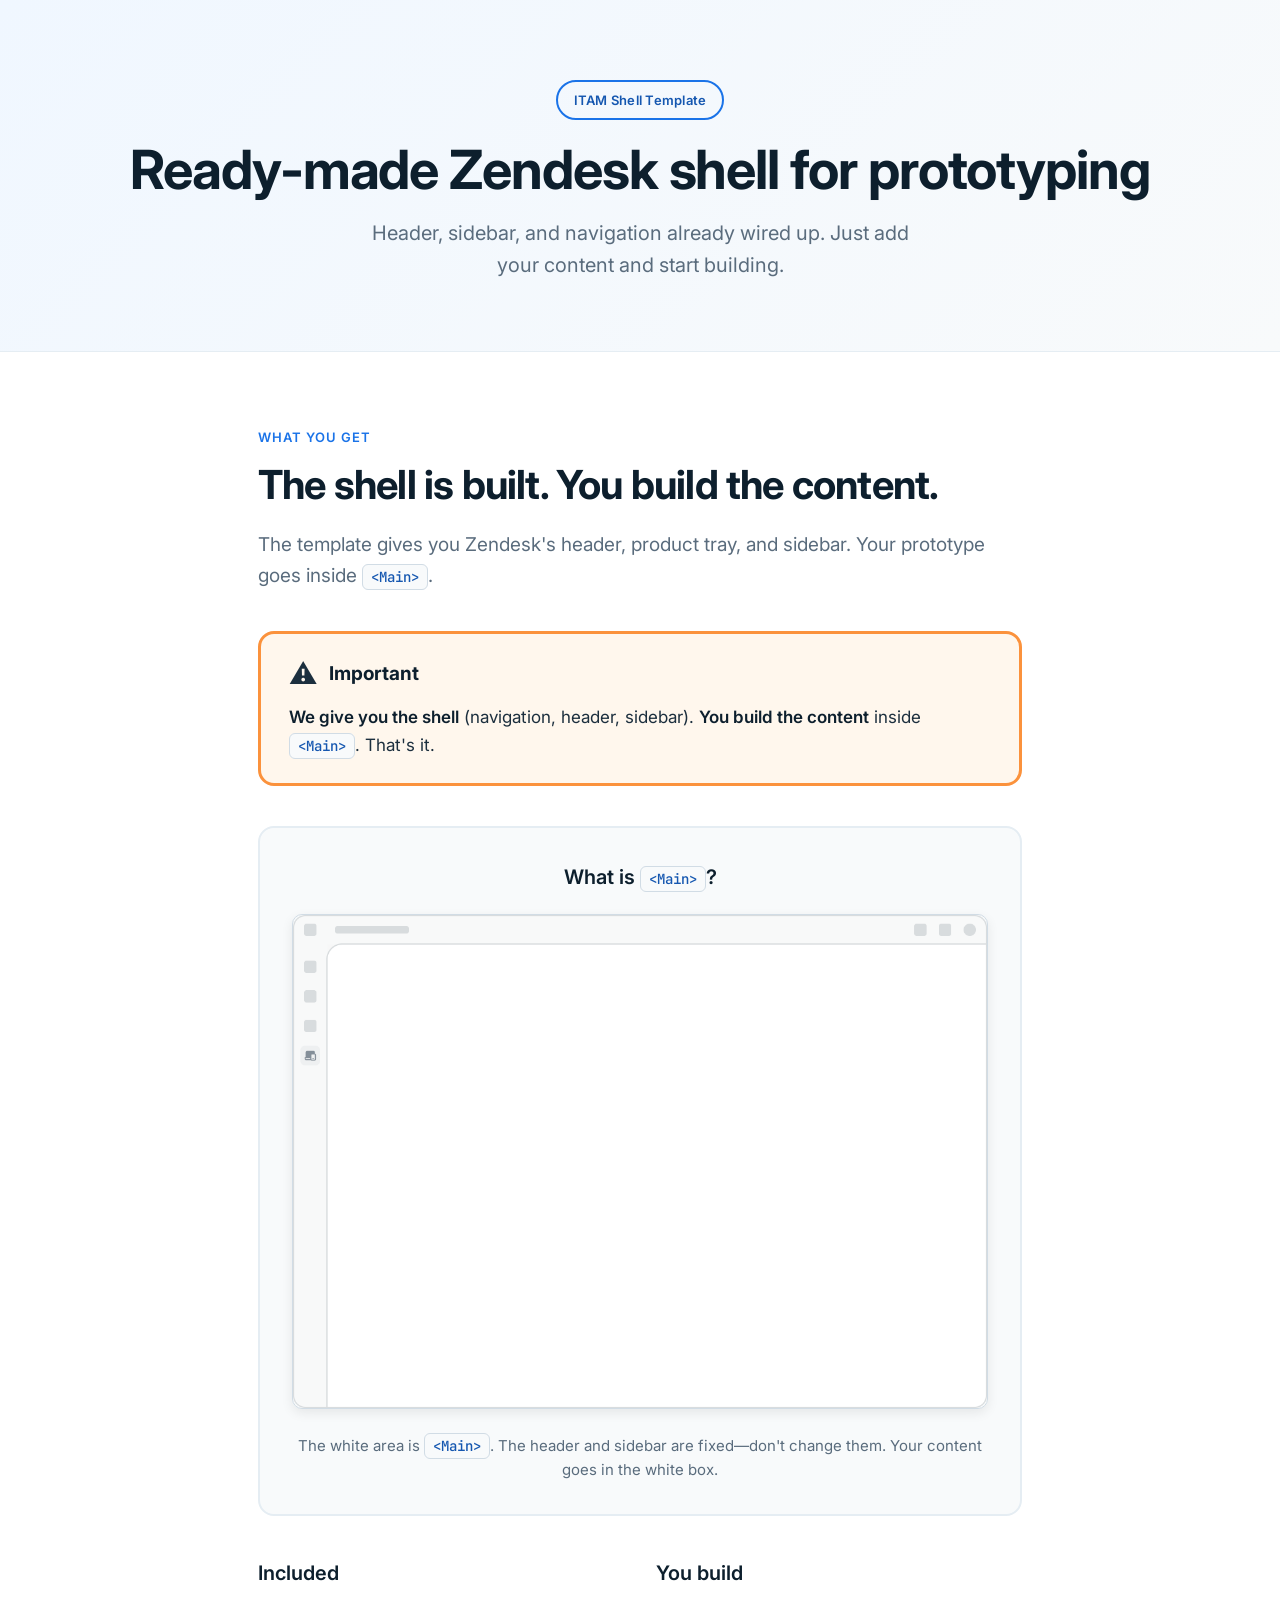
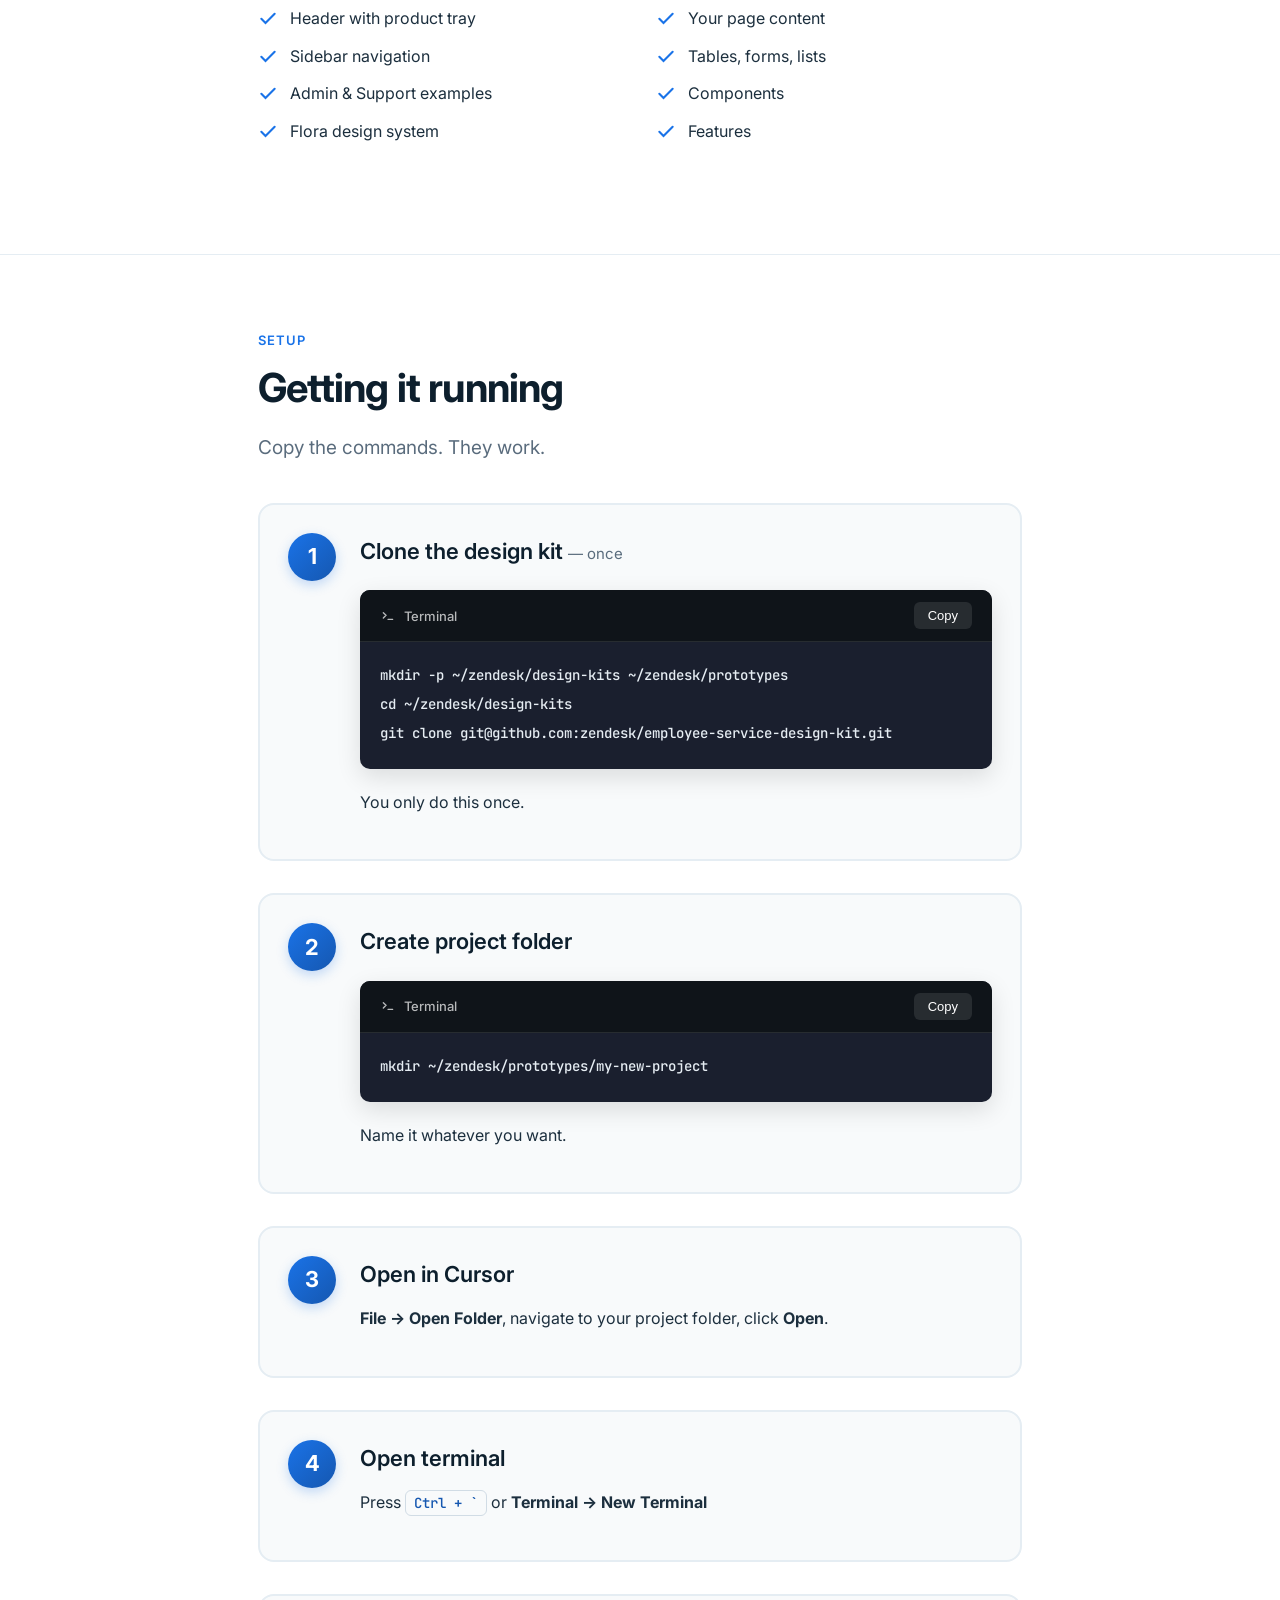
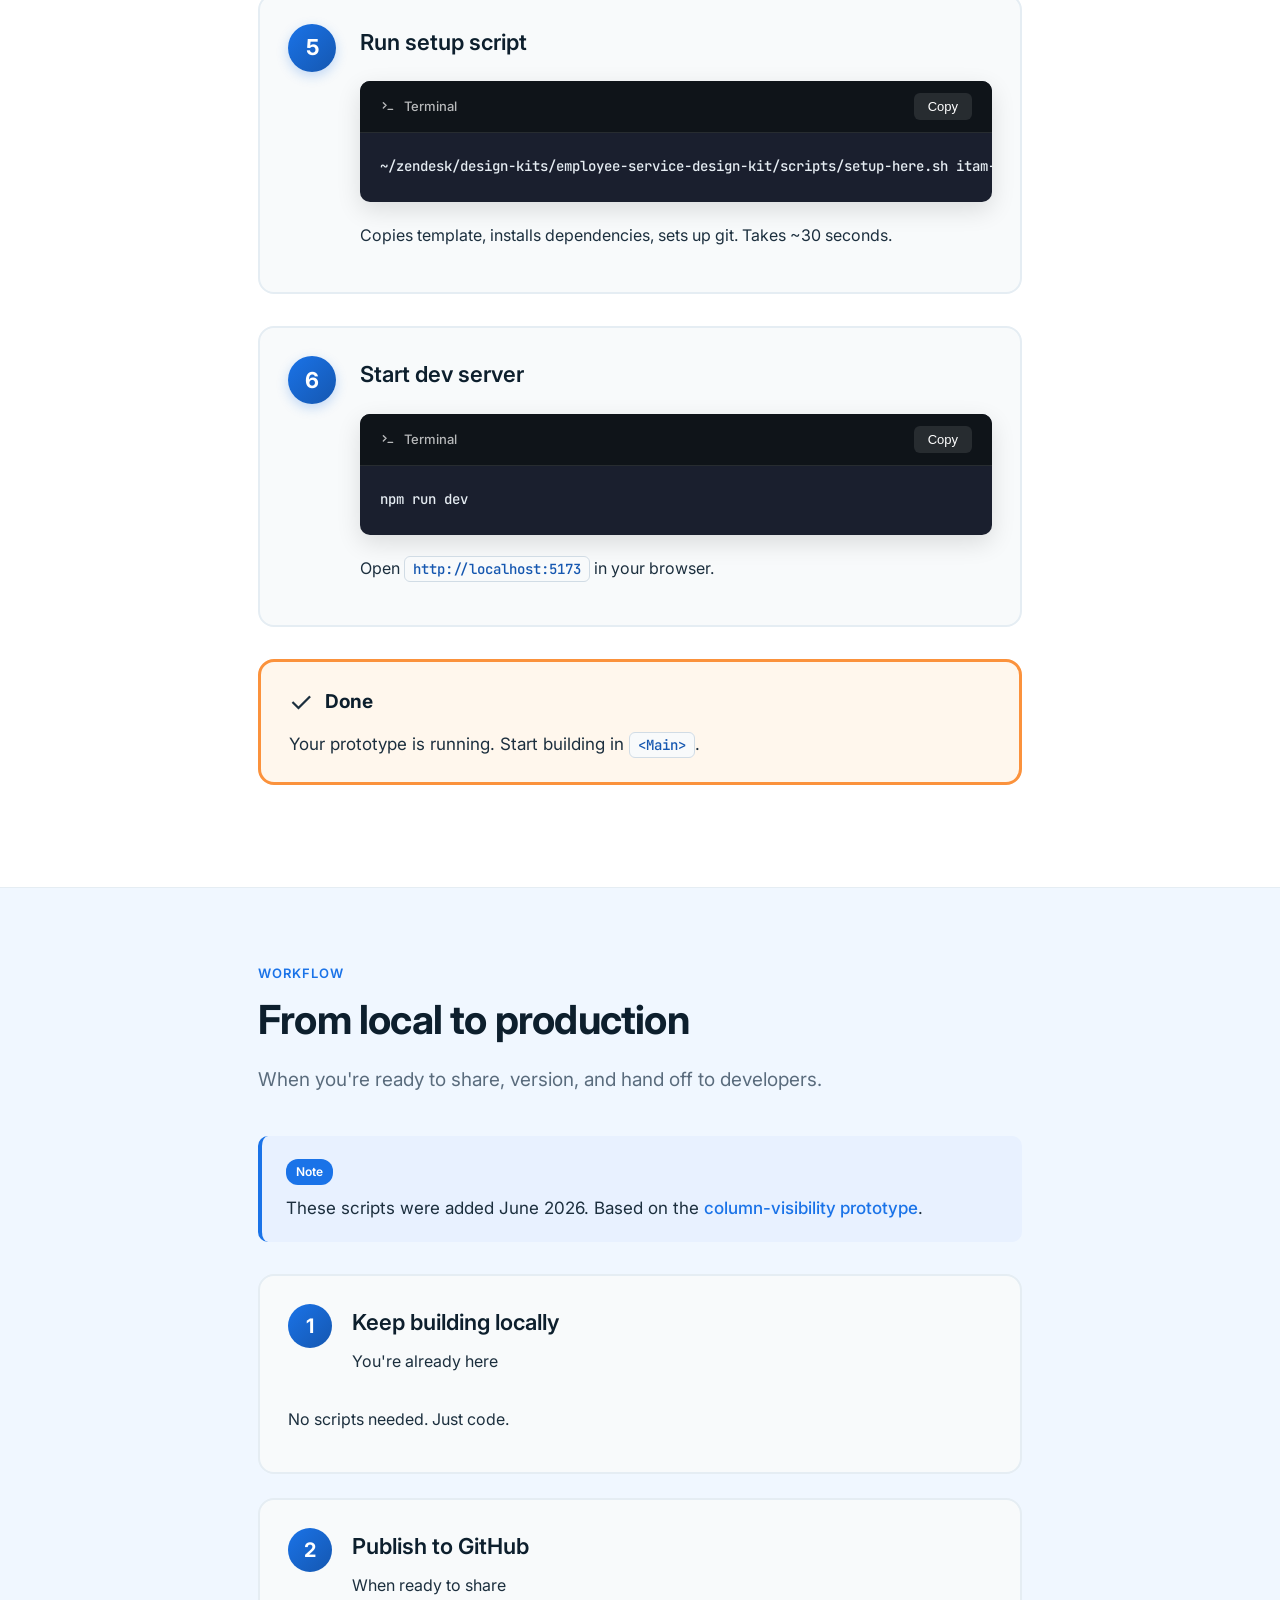
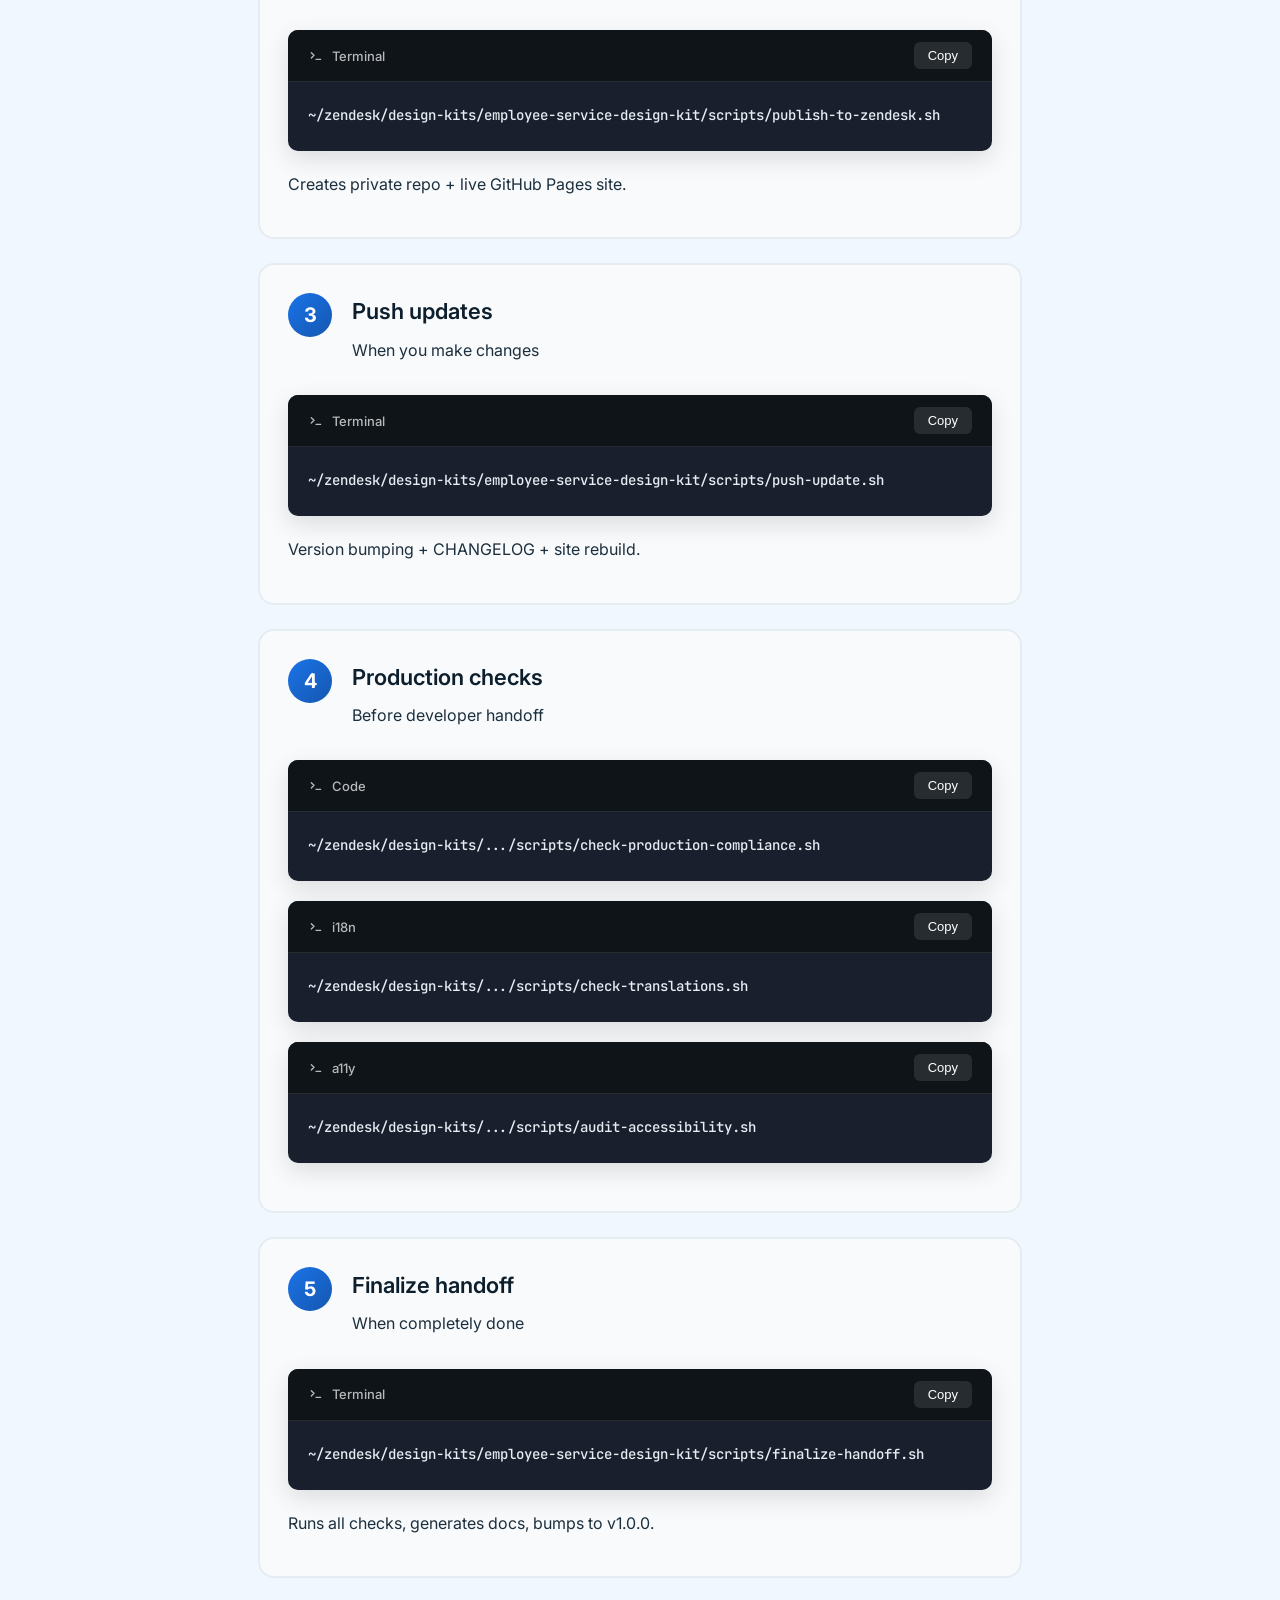
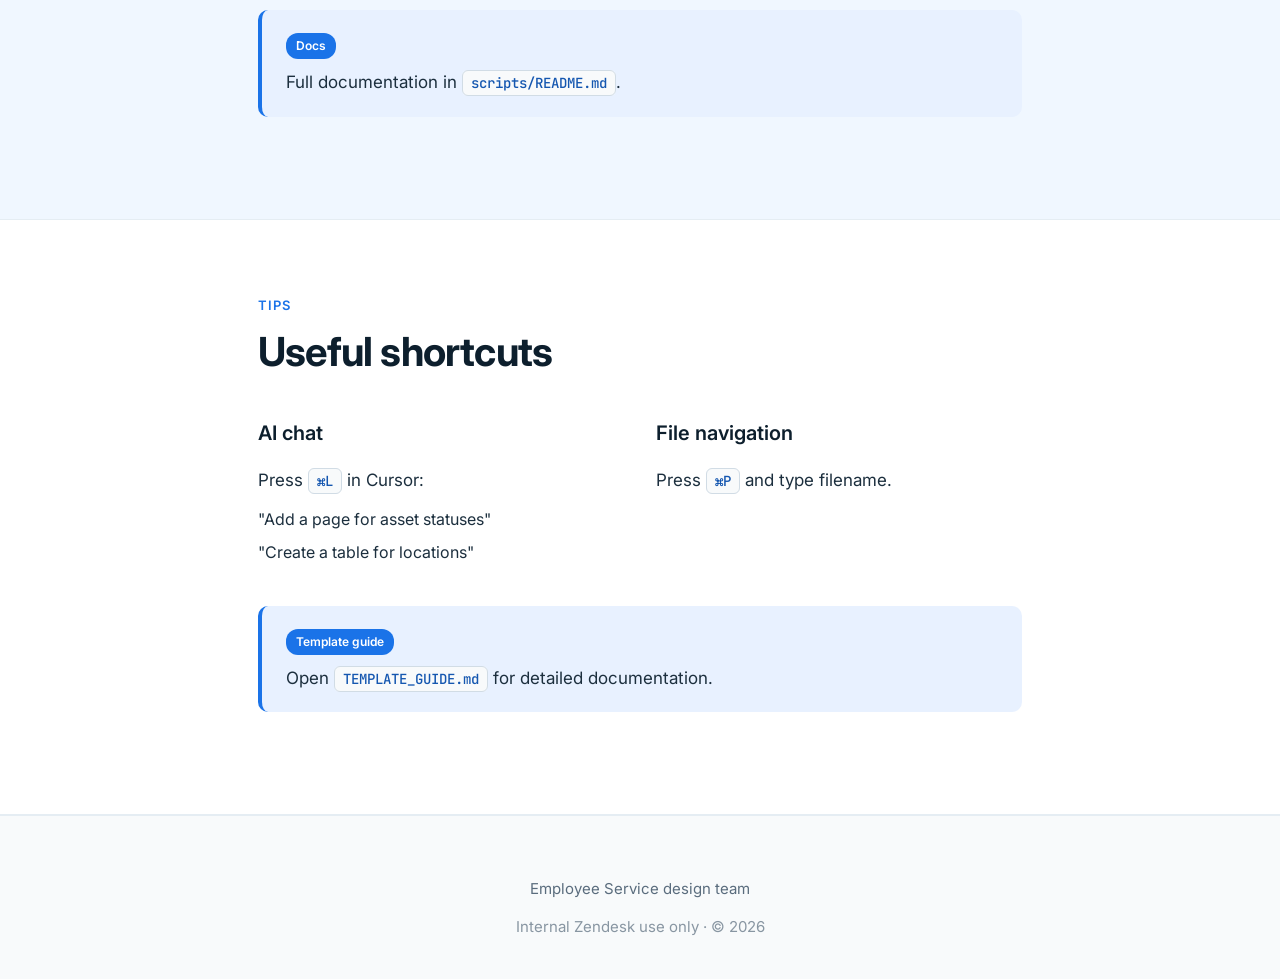
==== index.html @ c4055af5 "feat: Remove cliches, add Main diagram, improve clarity Changes: - Removed all cliche phrases ('Get " ====
<!DOCTYPE html>
<html lang="en">
<head>
<meta charset="UTF-8" />
<meta name="viewport" content="width=device-width, initial-scale=1.0" />
<title>ITAM Shell Template · Setup guide</title>
<meta name="description" content="Ready-made Zendesk navigation shell for prototyping." />
<link rel="preconnect" href="https://fonts.googleapis.com" />
<link rel="preconnect" href="https://fonts.gstatic.com" crossorigin />
<link href="https://fonts.googleapis.com/css2?family=Inter:wght@400;500;600;700&family=JetBrains+Mono:wght@400;500;600&display=swap" rel="stylesheet" />
<style>
:root{
  --bg:#ffffff;
  --bg-soft:#f8fafb;
  --bg-accent:#f0f7ff;
  --ink:#0d1f2d;
  --text:#1c2f3e;
  --muted:#5a6c7d;
  --faint:#8a9ba8;
  --line:#d1dce5;
  --line-soft:#e5edf3;
  --accent:#1a73e8;
  --accent-dark:#1557b0;
  --accent-wash:#e8f1ff;
  --warning:#d97706;
  --warning-wash:#fff7ed;
  --warning-border:#fb923c;
  --code-bg:#1a1f2e;
  --code-bar:#0f1419;
  --code-text:#e6edf3;
  --radius:16px;
  --radius-sm:10px;
  --maxw:820px;
  --font-sans:'Inter', system-ui, -apple-system, BlinkMacSystemFont, 'Segoe UI', Roboto, sans-serif;
  --font-mono:'JetBrains Mono','SF Mono','Monaco','Courier New', monospace;
}
*{margin:0;padding:0;box-sizing:border-box}
html{scroll-behavior:smooth}
body{
  font-family:var(--font-sans);
  font-size:17px;
  color:var(--text);
  background:var(--bg);
  line-height:1.7;
  -webkit-font-smoothing:antialiased;
}
::selection{background:var(--accent-wash);color:var(--accent-dark)}
a{color:var(--accent);text-decoration:none;font-weight:500}
a:hover{text-decoration:underline}
code{
  background:var(--bg-soft);
  padding:3px 8px;
  border-radius:6px;
  font-family:var(--font-mono);
  font-size:14px;
  color:var(--accent-dark);
  font-weight:500;
  border:1px solid var(--line);
}

.container{max-width:var(--maxw);margin:0 auto;padding:0 28px}

/* Hero */
.hero{
  background:linear-gradient(135deg, var(--bg-accent) 0%, var(--bg-soft) 100%);
  border-bottom:1px solid var(--line-soft);
  padding:80px 28px 70px;
  text-align:center;
}
.hero__badge{
  display:inline-block;
  padding:7px 16px;
  background:transparent;
  color:var(--accent-dark);
  border:2px solid var(--accent);
  border-radius:20px;
  font-size:13px;
  font-weight:600;
  letter-spacing:0.02em;
  margin-bottom:20px;
}
.hero h1{
  font-size:clamp(38px,5vw,54px);
  font-weight:700;
  line-height:1.1;
  letter-spacing:-0.02em;
  color:var(--ink);
  margin-bottom:18px;
}
.hero__lede{
  font-size:20px;
  color:var(--muted);
  max-width:580px;
  margin:0 auto;
  line-height:1.6;
}

/* Section */
.section{padding:70px 0;border-bottom:1px solid var(--line-soft)}
.section__label{
  display:inline-block;
  font-size:13px;
  font-weight:600;
  letter-spacing:0.08em;
  text-transform:uppercase;
  color:var(--accent);
  margin-bottom:12px;
}
.section h2{
  font-size:clamp(30px,4vw,40px);
  font-weight:700;
  line-height:1.2;
  letter-spacing:-0.02em;
  color:var(--ink);
  margin-bottom:20px;
}
.section__intro{
  font-size:19px;
  color:var(--muted);
  line-height:1.65;
  margin-bottom:40px;
}

/* Important callout - HEY!!!! */
.important{
  background:var(--warning-wash);
  border:3px solid var(--warning-border);
  border-radius:var(--radius);
  padding:24px 28px;
  margin:32px 0;
}
.important__header{
  display:flex;
  align-items:center;
  gap:12px;
  margin-bottom:12px;
}
.important__icon{
  font-size:28px;
  line-height:1;
}
.important__title{
  font-size:19px;
  font-weight:700;
  color:var(--ink);
}
.important p{
  font-size:17px;
  line-height:1.65;
  color:var(--text);
  margin:0;
}
.important strong{color:var(--ink);font-weight:600}

/* Regular callout */
.callout{
  background:var(--accent-wash);
  border-left:4px solid var(--accent);
  padding:20px 24px;
  border-radius:var(--radius-sm);
  margin:32px 0;
}
.callout__tag{
  display:inline-block;
  padding:3px 10px;
  background:var(--accent);
  color:#fff;
  border-radius:12px;
  font-size:12px;
  font-weight:600;
  margin-bottom:10px;
}
.callout p{margin:0;line-height:1.6;color:var(--text)}
.callout strong{color:var(--ink)}

/* Two cols */
.cols{display:grid;grid-template-columns:1fr 1fr;gap:32px;margin:40px 0}
.col h3{font-size:20px;font-weight:600;color:var(--ink);margin-bottom:16px}
.col ul{list-style:none;display:flex;flex-direction:column;gap:12px}
.col li{
  display:flex;
  align-items:flex-start;
  gap:12px;
  font-size:16px;
  line-height:1.6;
  color:var(--text);
}
.col li svg{flex-shrink:0;width:20px;height:20px;margin-top:2px;color:var(--accent)}

/* Visual diagram */
.diagram{
  margin:40px 0;
  padding:32px;
  background:var(--bg-soft);
  border-radius:var(--radius);
  border:2px solid var(--line-soft);
}
.diagram h3{
  font-size:20px;
  font-weight:600;
  color:var(--ink);
  margin-bottom:20px;
  text-align:center;
}
.diagram img{
  width:100%;
  border-radius:var(--radius-sm);
  border:1px solid var(--line);
  box-shadow:0 4px 12px rgba(0,0,0,0.08);
}
.diagram__caption{
  margin-top:16px;
  text-align:center;
  font-size:15px;
  color:var(--muted);
  line-height:1.6;
}

/* Steps */
.steps{display:flex;flex-direction:column;gap:32px;margin-top:40px}
.step{
  display:flex;
  gap:24px;
  padding:28px;
  background:var(--bg-soft);
  border-radius:var(--radius);
  border:2px solid var(--line-soft);
  transition:border-color 0.2s;
}
.step:hover{border-color:var(--accent)}
.step__num{
  flex-shrink:0;
  width:48px;
  height:48px;
  background:linear-gradient(135deg, var(--accent) 0%, var(--accent-dark) 100%);
  color:#fff;
  border-radius:50%;
  display:flex;
  align-items:center;
  justify-content:center;
  font-weight:700;
  font-size:22px;
  box-shadow:0 4px 12px rgba(26,115,232,0.25);
}
.step__body{flex:1;min-width:0}
.step h3{
  font-size:22px;
  font-weight:600;
  color:var(--ink);
  margin-bottom:12px;
}
.step__note{
  font-size:15px;
  color:var(--muted);
  font-weight:400;
  margin-top:4px;
}
.step p{font-size:16px;line-height:1.65;color:var(--text);margin-bottom:16px}
.step ul{list-style:none;padding-left:0;display:flex;flex-direction:column;gap:8px}
.step li{
  font-size:16px;
  line-height:1.6;
  color:var(--text);
  padding-left:24px;
  position:relative;
}
.step li::before{
  content:'→';
  position:absolute;
  left:0;
  color:var(--accent);
  font-weight:600;
}

/* Code blocks */
.code{
  background:var(--code-bg);
  border-radius:var(--radius-sm);
  overflow:hidden;
  margin:20px 0;
  box-shadow:0 8px 24px rgba(0,0,0,0.12);
}
.code__bar{
  background:var(--code-bar);
  padding:12px 20px;
  display:flex;
  align-items:center;
  justify-content:space-between;
  border-bottom:1px solid rgba(255,255,255,0.1);
}
.code__lang{
  display:flex;
  align-items:center;
  gap:8px;
  font-size:13px;
  color:rgba(255,255,255,0.7);
  font-weight:500;
}
.code__lang svg{width:16px;height:16px}
.code__copy{
  padding:6px 14px;
  background:rgba(255,255,255,0.1);
  color:#fff;
  border:none;
  border-radius:6px;
  font-size:13px;
  font-weight:500;
  cursor:pointer;
  transition:background 0.2s;
}
.code__copy:hover{background:rgba(255,255,255,0.2)}
.code pre{
  padding:20px;
  margin:0;
  overflow-x:auto;
  background:transparent;
}
.code code{
  font-family:var(--font-mono);
  font-size:14px;
  line-height:1.7;
  color:var(--code-text);
  background:transparent;
  border:none;
  padding:0;
}

/* Workflow phases */
.workflow-phase{
  padding:28px;
  background:var(--bg-soft);
  border-radius:var(--radius);
  border:2px solid var(--line-soft);
  margin-bottom:24px;
}
.workflow-phase__header{display:flex;align-items:flex-start;gap:20px;margin-bottom:20px}
.workflow-phase__num{
  flex-shrink:0;
  width:44px;
  height:44px;
  background:linear-gradient(135deg, var(--accent) 0%, var(--accent-dark) 100%);
  color:#fff;
  border-radius:50%;
  display:flex;
  align-items:center;
  justify-content:center;
  font-weight:700;
  font-size:20px;
}
.workflow-phase__title{flex:1}
.workflow-phase h3{
  font-size:22px;
  font-weight:600;
  color:var(--ink);
  margin-bottom:4px;
}
.workflow-phase__meta{
  font-size:15px;
  color:var(--muted);
  margin-top:6px;
}
.workflow-phase p{
  font-size:16px;
  line-height:1.65;
  color:var(--text);
  margin-bottom:12px;
}

/* Footer */
.footer{
  padding:60px 28px 40px;
  text-align:center;
  background:var(--bg-soft);
  border-top:1px solid var(--line-soft);
  color:var(--muted);
  font-size:15px;
}

/* Responsive */
@media (max-width:768px){
  .hero{padding:60px 24px 50px}
  .hero h1{font-size:36px}
  .section{padding:50px 0}
  .cols{grid-template-columns:1fr;gap:28px}
  .step{flex-direction:column;gap:20px;padding:24px}
  .step__num{width:44px;height:44px;font-size:20px}
  .diagram{padding:20px}
}
</style>
</head>
<body>

<!-- Hero -->
<div class="hero">
  <div class="hero__badge">ITAM Shell Template</div>
  <h1>Ready-made Zendesk shell for prototyping</h1>
  <p class="hero__lede">Header, sidebar, and navigation already wired up. Just add your content and start building.</p>
</div>

<!-- What is this -->
<section class="section">
  <div class="container">
    <span class="section__label">What you get</span>
    <h2>The shell is built. You build the content.</h2>
    <p class="section__intro">The template gives you Zendesk's header, product tray, and sidebar. Your prototype goes inside <code>&lt;Main&gt;</code>.</p>

    <div class="important">
      <div class="important__header">
        <span class="important__icon">⚠️</span>
        <h3 class="important__title">Important</h3>
      </div>
      <p><strong>We give you the shell</strong> (navigation, header, sidebar). <strong>You build the content</strong> inside <code>&lt;Main&gt;</code>. That's it.</p>
    </div>

    <div class="diagram">
      <h3>What is <code>&lt;Main&gt;</code>?</h3>
      <img src="main-area.png" alt="Screenshot showing the Main content area" />
      <p class="diagram__caption">The white area is <code>&lt;Main&gt;</code>. The header and sidebar are fixed—don't change them. Your content goes in the white box.</p>
    </div>

    <div class="cols">
      <div class="col">
        <h3>Included</h3>
        <ul>
          <li><svg viewBox="0 0 24 24" fill="none"><path d="M20 7L9 18l-5-5" stroke="currentColor" stroke-width="2.5" stroke-linecap="round"/></svg>Header with product tray</li>
          <li><svg viewBox="0 0 24 24" fill="none"><path d="M20 7L9 18l-5-5" stroke="currentColor" stroke-width="2.5" stroke-linecap="round"/></svg>Sidebar navigation</li>
          <li><svg viewBox="0 0 24 24" fill="none"><path d="M20 7L9 18l-5-5" stroke="currentColor" stroke-width="2.5" stroke-linecap="round"/></svg>Admin &amp; Support examples</li>
          <li><svg viewBox="0 0 24 24" fill="none"><path d="M20 7L9 18l-5-5" stroke="currentColor" stroke-width="2.5" stroke-linecap="round"/></svg>Flora design system</li>
        </ul>
      </div>
      <div class="col">
        <h3>You build</h3>
        <ul>
          <li><svg viewBox="0 0 24 24" fill="none"><path d="M20 7L9 18l-5-5" stroke="currentColor" stroke-width="2.5" stroke-linecap="round"/></svg>Your page content</li>
          <li><svg viewBox="0 0 24 24" fill="none"><path d="M20 7L9 18l-5-5" stroke="currentColor" stroke-width="2.5" stroke-linecap="round"/></svg>Tables, forms, lists</li>
          <li><svg viewBox="0 0 24 24" fill="none"><path d="M20 7L9 18l-5-5" stroke="currentColor" stroke-width="2.5" stroke-linecap="round"/></svg>Components</li>
          <li><svg viewBox="0 0 24 24" fill="none"><path d="M20 7L9 18l-5-5" stroke="currentColor" stroke-width="2.5" stroke-linecap="round"/></svg>Features</li>
        </ul>
      </div>
    </div>
  </div>
</section>

<!-- Setup -->
<section class="section">
  <div class="container">
    <span class="section__label">Setup</span>
    <h2>Getting it running</h2>
    <p class="section__intro">Copy the commands. They work.</p>

    <div class="steps">
      <div class="step">
        <div class="step__num">1</div>
        <div class="step__body">
          <h3>Clone the design kit <span class="step__note">— once</span></h3>
          <div class="code">
            <div class="code__bar">
              <span class="code__lang"><svg viewBox="0 0 24 24" fill="none"><path d="M5 7l4 4-4 4M12 17h7" stroke="currentColor" stroke-width="2" stroke-linecap="round"/></svg>Terminal</span>
              <button class="code__copy" onclick="copyCode(this)">Copy</button>
            </div>
            <pre><code>mkdir -p ~/zendesk/design-kits ~/zendesk/prototypes
cd ~/zendesk/design-kits
git clone git@github.com:zendesk/employee-service-design-kit.git</code></pre>
          </div>
          <p>You only do this once.</p>
        </div>
      </div>

      <div class="step">
        <div class="step__num">2</div>
        <div class="step__body">
          <h3>Create project folder</h3>
          <div class="code">
            <div class="code__bar">
              <span class="code__lang"><svg viewBox="0 0 24 24" fill="none"><path d="M5 7l4 4-4 4M12 17h7" stroke="currentColor" stroke-width="2" stroke-linecap="round"/></svg>Terminal</span>
              <button class="code__copy" onclick="copyCode(this)">Copy</button>
            </div>
            <pre><code>mkdir ~/zendesk/prototypes/my-new-project</code></pre>
          </div>
          <p>Name it whatever you want.</p>
        </div>
      </div>

      <div class="step">
        <div class="step__num">3</div>
        <div class="step__body">
          <h3>Open in Cursor</h3>
          <p><strong>File → Open Folder</strong>, navigate to your project folder, click <strong>Open</strong>.</p>
        </div>
      </div>

      <div class="step">
        <div class="step__num">4</div>
        <div class="step__body">
          <h3>Open terminal</h3>
          <p>Press <code>Ctrl + `</code> or <strong>Terminal → New Terminal</strong></p>
        </div>
      </div>

      <div class="step">
        <div class="step__num">5</div>
        <div class="step__body">
          <h3>Run setup script</h3>
          <div class="code">
            <div class="code__bar">
              <span class="code__lang"><svg viewBox="0 0 24 24" fill="none"><path d="M5 7l4 4-4 4M12 17h7" stroke="currentColor" stroke-width="2" stroke-linecap="round"/></svg>Terminal</span>
              <button class="code__copy" onclick="copyCode(this)">Copy</button>
            </div>
            <pre><code>~/zendesk/design-kits/employee-service-design-kit/scripts/setup-here.sh itam-shell</code></pre>
          </div>
          <p>Copies template, installs dependencies, sets up git. Takes ~30 seconds.</p>
        </div>
      </div>

      <div class="step">
        <div class="step__num">6</div>
        <div class="step__body">
          <h3>Start dev server</h3>
          <div class="code">
            <div class="code__bar">
              <span class="code__lang"><svg viewBox="0 0 24 24" fill="none"><path d="M5 7l4 4-4 4M12 17h7" stroke="currentColor" stroke-width="2" stroke-linecap="round"/></svg>Terminal</span>
              <button class="code__copy" onclick="copyCode(this)">Copy</button>
            </div>
            <pre><code>npm run dev</code></pre>
          </div>
          <p>Open <code>http://localhost:5173</code> in your browser.</p>
        </div>
      </div>
    </div>

    <div class="important">
      <div class="important__header">
        <span class="important__icon">✓</span>
        <h3 class="important__title">Done</h3>
      </div>
      <p>Your prototype is running. Start building in <code>&lt;Main&gt;</code>.</p>
    </div>
  </div>
</section>

<!-- Workflow -->
<section class="section" style="background:var(--bg-accent)">
  <div class="container">
    <span class="section__label">Workflow</span>
    <h2>From local to production</h2>
    <p class="section__intro">When you're ready to share, version, and hand off to developers.</p>

    <div class="callout">
      <span class="callout__tag">Note</span>
      <p>These scripts were added June 2026. Based on the <a href="https://github.com/zendesk/itam-column-visibility-prototype" target="_blank">column-visibility prototype</a>.</p>
    </div>

    <div class="workflow-phase">
      <div class="workflow-phase__header">
        <div class="workflow-phase__num">1</div>
        <div class="workflow-phase__title">
          <h3>Keep building locally</h3>
          <p class="workflow-phase__meta">You're already here</p>
        </div>
      </div>
      <p>No scripts needed. Just code.</p>
    </div>

    <div class="workflow-phase">
      <div class="workflow-phase__header">
        <div class="workflow-phase__num">2</div>
        <div class="workflow-phase__title">
          <h3>Publish to GitHub</h3>
          <p class="workflow-phase__meta">When ready to share</p>
        </div>
      </div>
      <div class="code">
        <div class="code__bar">
          <span class="code__lang"><svg viewBox="0 0 24 24" fill="none"><path d="M5 7l4 4-4 4M12 17h7" stroke="currentColor" stroke-width="2" stroke-linecap="round"/></svg>Terminal</span>
          <button class="code__copy" onclick="copyCode(this)">Copy</button>
        </div>
        <pre><code>~/zendesk/design-kits/employee-service-design-kit/scripts/publish-to-zendesk.sh</code></pre>
      </div>
      <p>Creates private repo + live GitHub Pages site.</p>
    </div>

    <div class="workflow-phase">
      <div class="workflow-phase__header">
        <div class="workflow-phase__num">3</div>
        <div class="workflow-phase__title">
          <h3>Push updates</h3>
          <p class="workflow-phase__meta">When you make changes</p>
        </div>
      </div>
      <div class="code">
        <div class="code__bar">
          <span class="code__lang"><svg viewBox="0 0 24 24" fill="none"><path d="M5 7l4 4-4 4M12 17h7" stroke="currentColor" stroke-width="2" stroke-linecap="round"/></svg>Terminal</span>
          <button class="code__copy" onclick="copyCode(this)">Copy</button>
        </div>
        <pre><code>~/zendesk/design-kits/employee-service-design-kit/scripts/push-update.sh</code></pre>
      </div>
      <p>Version bumping + CHANGELOG + site rebuild.</p>
    </div>

    <div class="workflow-phase">
      <div class="workflow-phase__header">
        <div class="workflow-phase__num">4</div>
        <div class="workflow-phase__title">
          <h3>Production checks</h3>
          <p class="workflow-phase__meta">Before developer handoff</p>
        </div>
      </div>
      <div class="code">
        <div class="code__bar">
          <span class="code__lang"><svg viewBox="0 0 24 24" fill="none"><path d="M5 7l4 4-4 4M12 17h7" stroke="currentColor" stroke-width="2" stroke-linecap="round"/></svg>Code</span>
          <button class="code__copy" onclick="copyCode(this)">Copy</button>
        </div>
        <pre><code>~/zendesk/design-kits/.../scripts/check-production-compliance.sh</code></pre>
      </div>
      <div class="code">
        <div class="code__bar">
          <span class="code__lang"><svg viewBox="0 0 24 24" fill="none"><path d="M5 7l4 4-4 4M12 17h7" stroke="currentColor" stroke-width="2" stroke-linecap="round"/></svg>i18n</span>
          <button class="code__copy" onclick="copyCode(this)">Copy</button>
        </div>
        <pre><code>~/zendesk/design-kits/.../scripts/check-translations.sh</code></pre>
      </div>
      <div class="code">
        <div class="code__bar">
          <span class="code__lang"><svg viewBox="0 0 24 24" fill="none"><path d="M5 7l4 4-4 4M12 17h7" stroke="currentColor" stroke-width="2" stroke-linecap="round"/></svg>a11y</span>
          <button class="code__copy" onclick="copyCode(this)">Copy</button>
        </div>
        <pre><code>~/zendesk/design-kits/.../scripts/audit-accessibility.sh</code></pre>
      </div>
    </div>

    <div class="workflow-phase">
      <div class="workflow-phase__header">
        <div class="workflow-phase__num">5</div>
        <div class="workflow-phase__title">
          <h3>Finalize handoff</h3>
          <p class="workflow-phase__meta">When completely done</p>
        </div>
      </div>
      <div class="code">
        <div class="code__bar">
          <span class="code__lang"><svg viewBox="0 0 24 24" fill="none"><path d="M5 7l4 4-4 4M12 17h7" stroke="currentColor" stroke-width="2" stroke-linecap="round"/></svg>Terminal</span>
          <button class="code__copy" onclick="copyCode(this)">Copy</button>
        </div>
        <pre><code>~/zendesk/design-kits/employee-service-design-kit/scripts/finalize-handoff.sh</code></pre>
      </div>
      <p>Runs all checks, generates docs, bumps to v1.0.0.</p>
    </div>

    <div class="callout">
      <span class="callout__tag">Docs</span>
      <p>Full documentation in <code>scripts/README.md</code>.</p>
    </div>
  </div>
</section>

<!-- Tips -->
<section class="section">
  <div class="container">
    <span class="section__label">Tips</span>
    <h2>Useful shortcuts</h2>

    <div class="cols">
      <div class="col">
        <h3>AI chat</h3>
        <p style="margin-bottom:12px">Press <code>⌘L</code> in Cursor:</p>
        <ul style="gap:8px">
          <li>"Add a page for asset statuses"</li>
          <li>"Create a table for locations"</li>
        </ul>
      </div>
      <div class="col">
        <h3>File navigation</h3>
        <p>Press <code>⌘P</code> and type filename.</p>
      </div>
    </div>

    <div class="callout" style="margin-top:32px">
      <span class="callout__tag">Template guide</span>
      <p>Open <code>TEMPLATE_GUIDE.md</code> for detailed documentation.</p>
    </div>
  </div>
</section>

<!-- Footer -->
<div class="footer">
  <p>Employee Service design team</p>
  <p style="margin-top:12px;opacity:0.7">Internal Zendesk use only · © 2026</p>
</div>

<script>
function copyCode(btn) {
  const pre = btn.closest('.code').querySelector('pre');
  const text = pre.textContent;
  navigator.clipboard.writeText(text).then(() => {
    const orig = btn.textContent;
    btn.textContent = 'Copied!';
    btn.style.background = 'rgba(26,115,232,0.3)';
    setTimeout(() => {
      btn.textContent = orig;
      btn.style.background = '';
    }, 2000);
  });
}
</script>
</body>
</html>
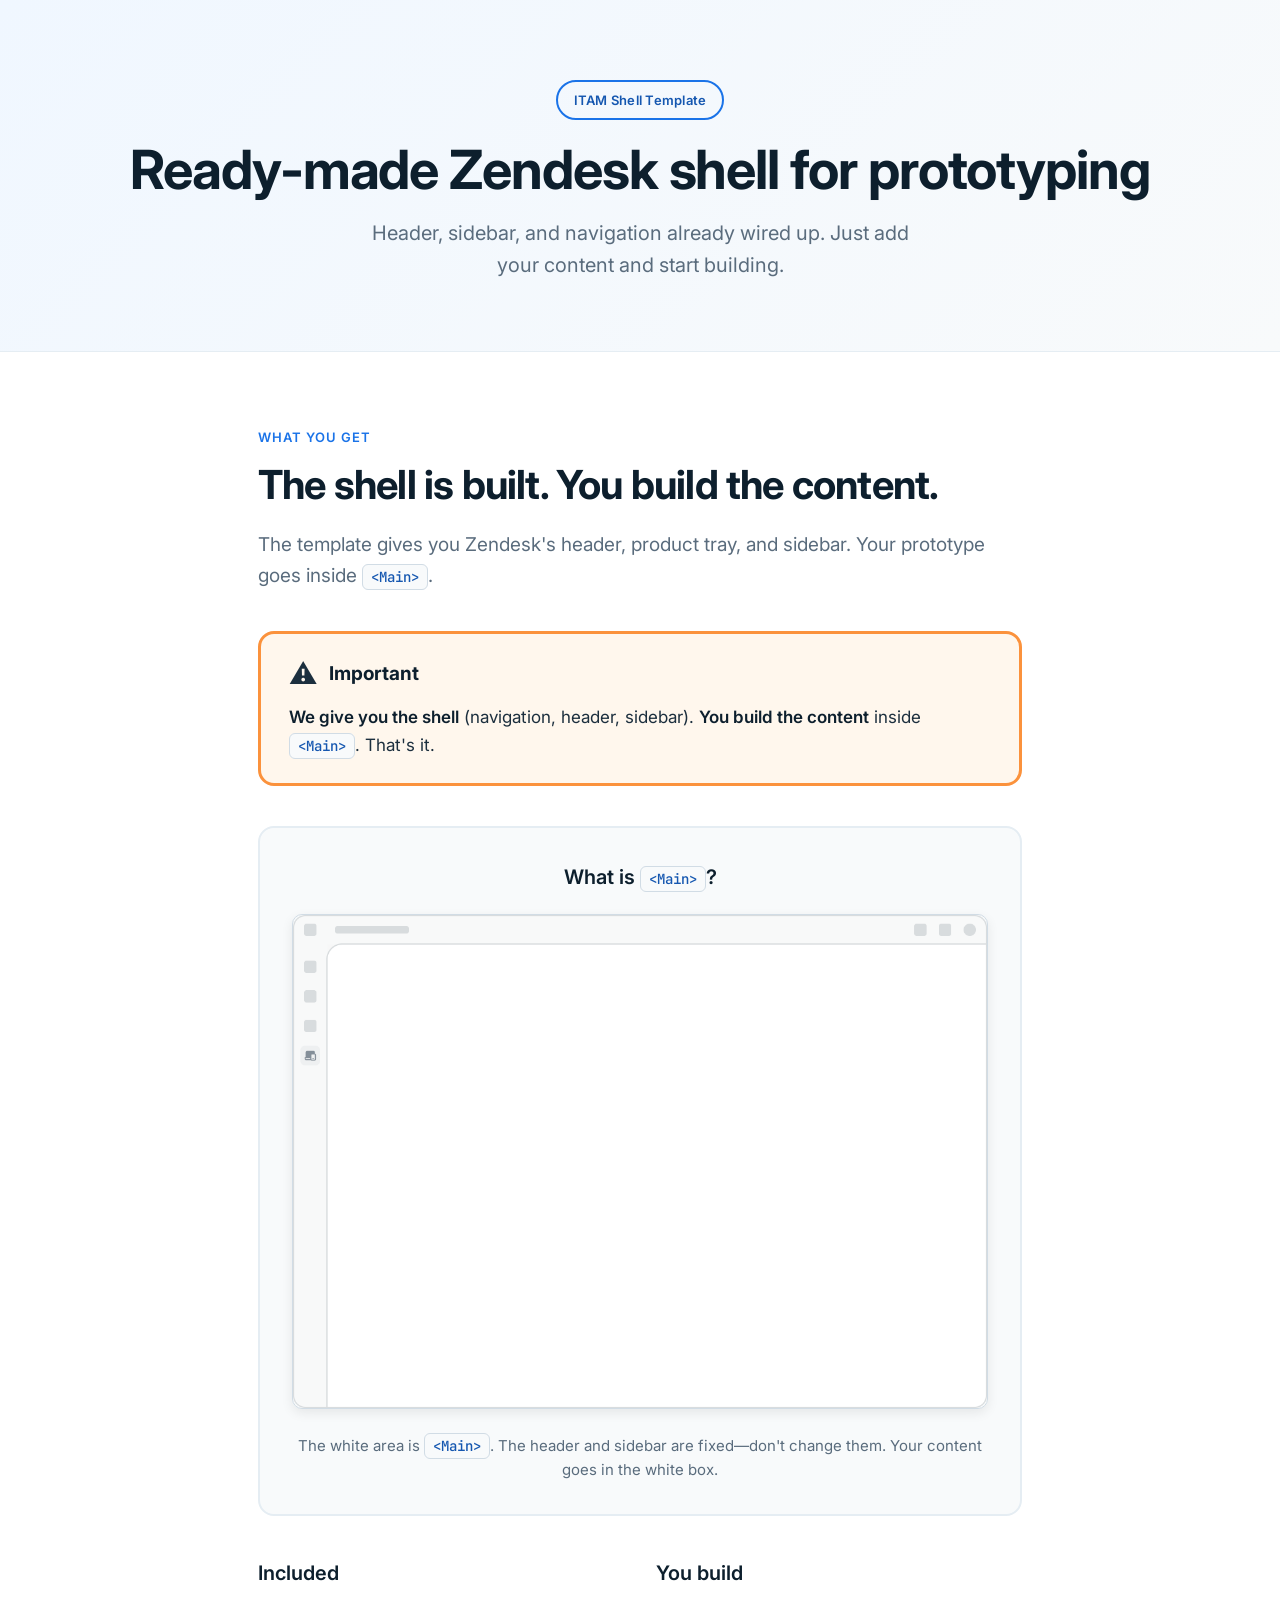
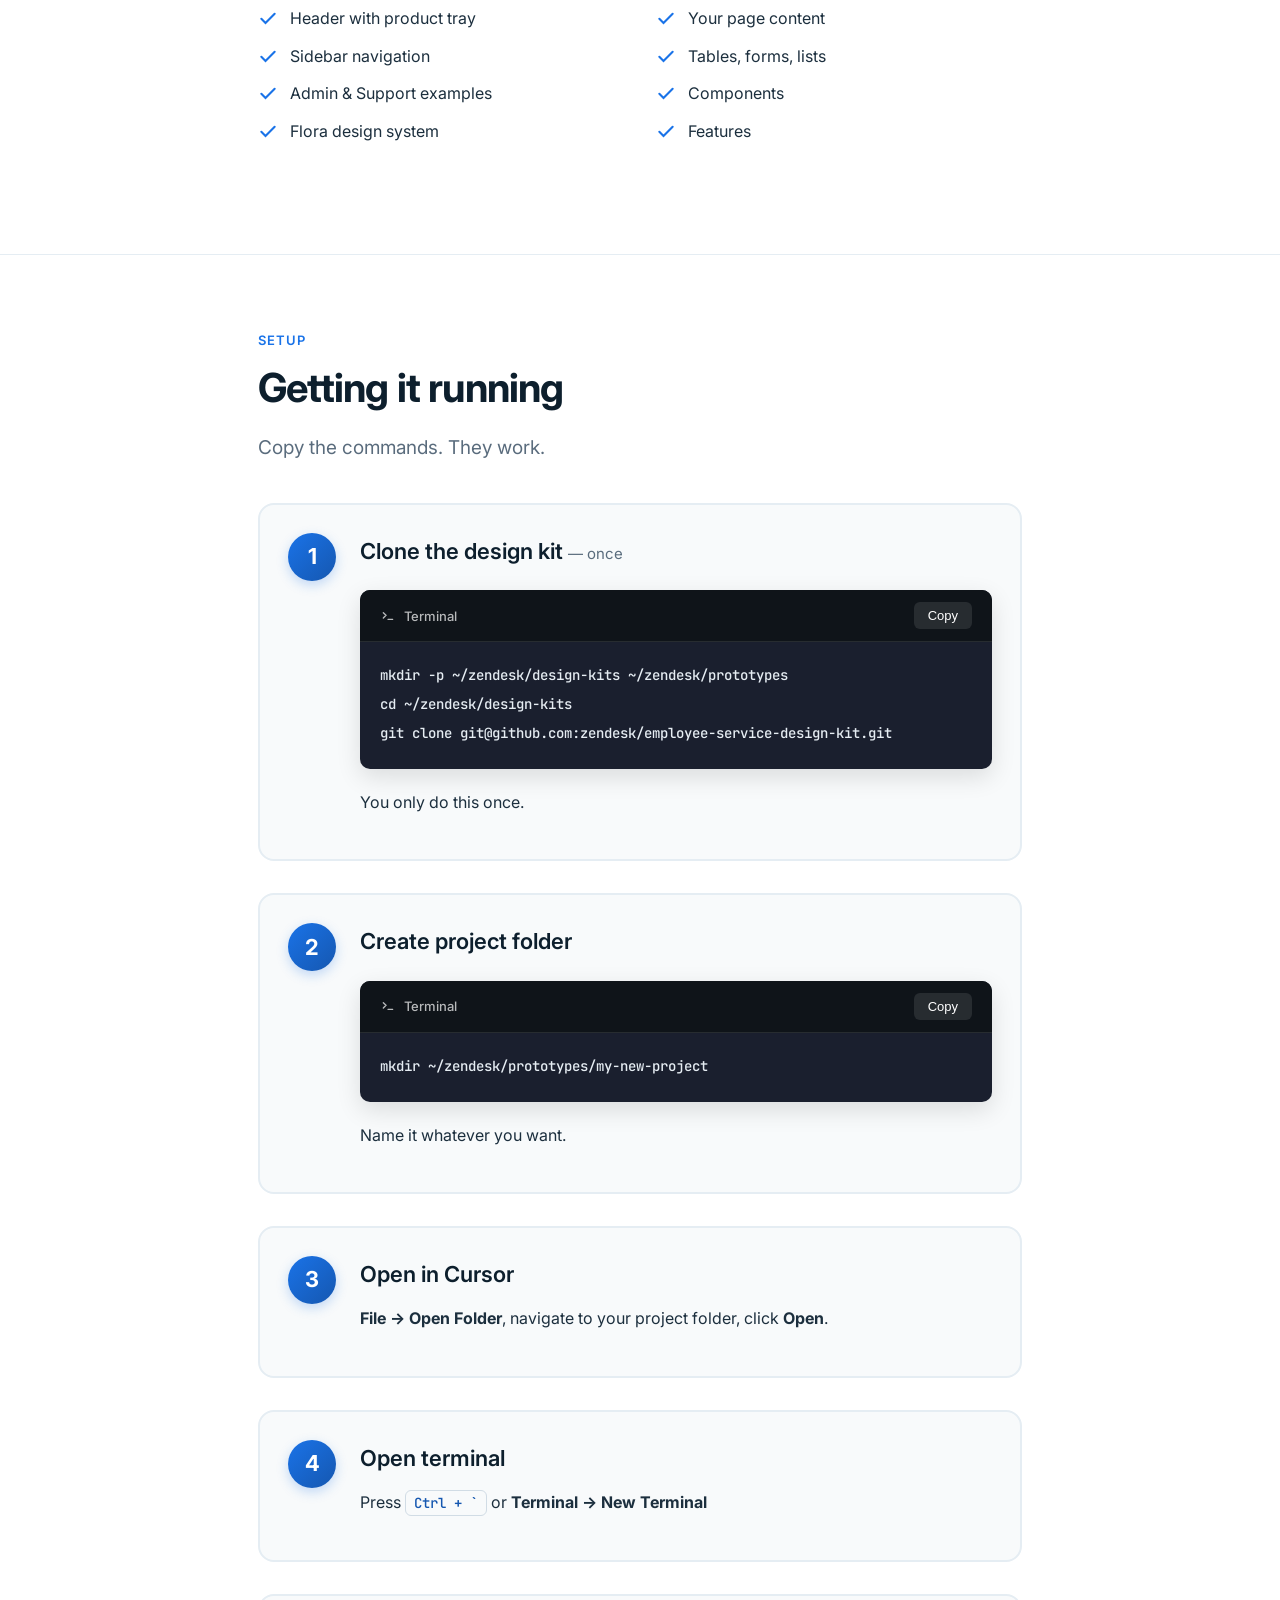
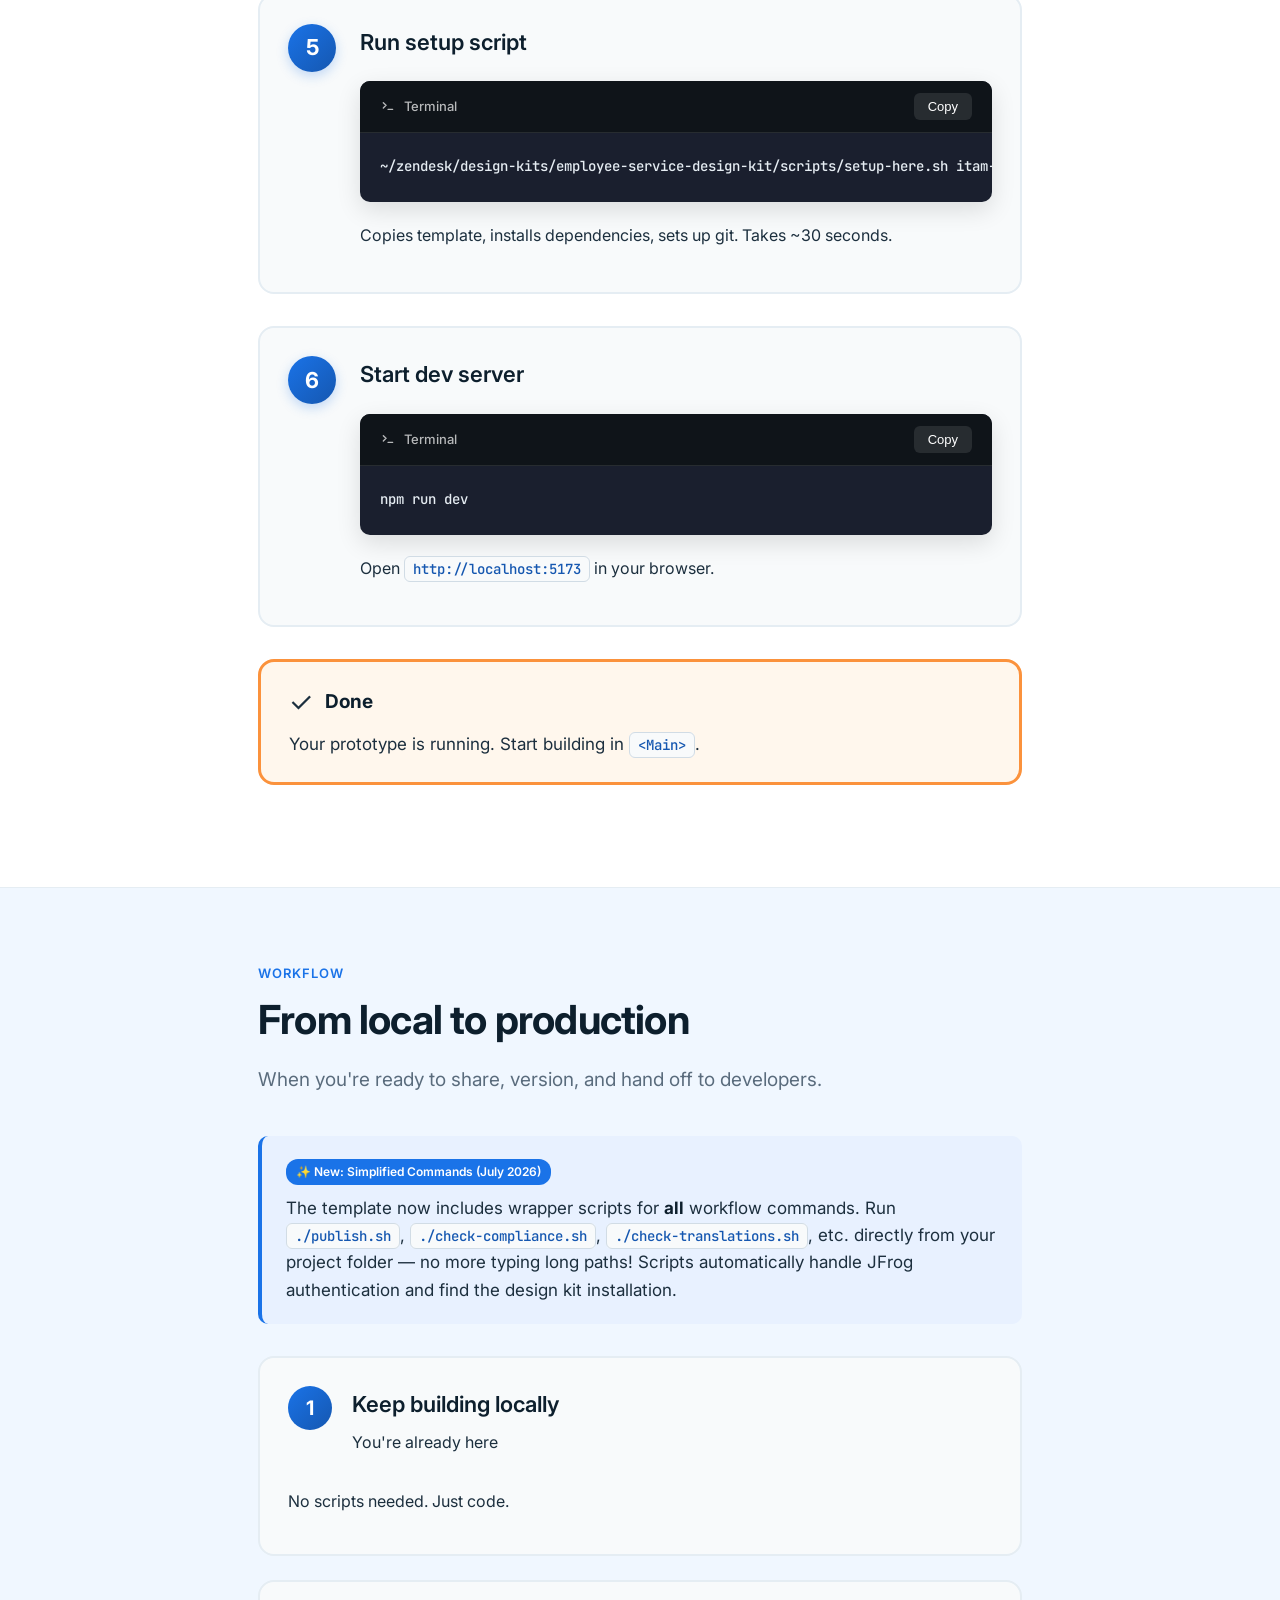
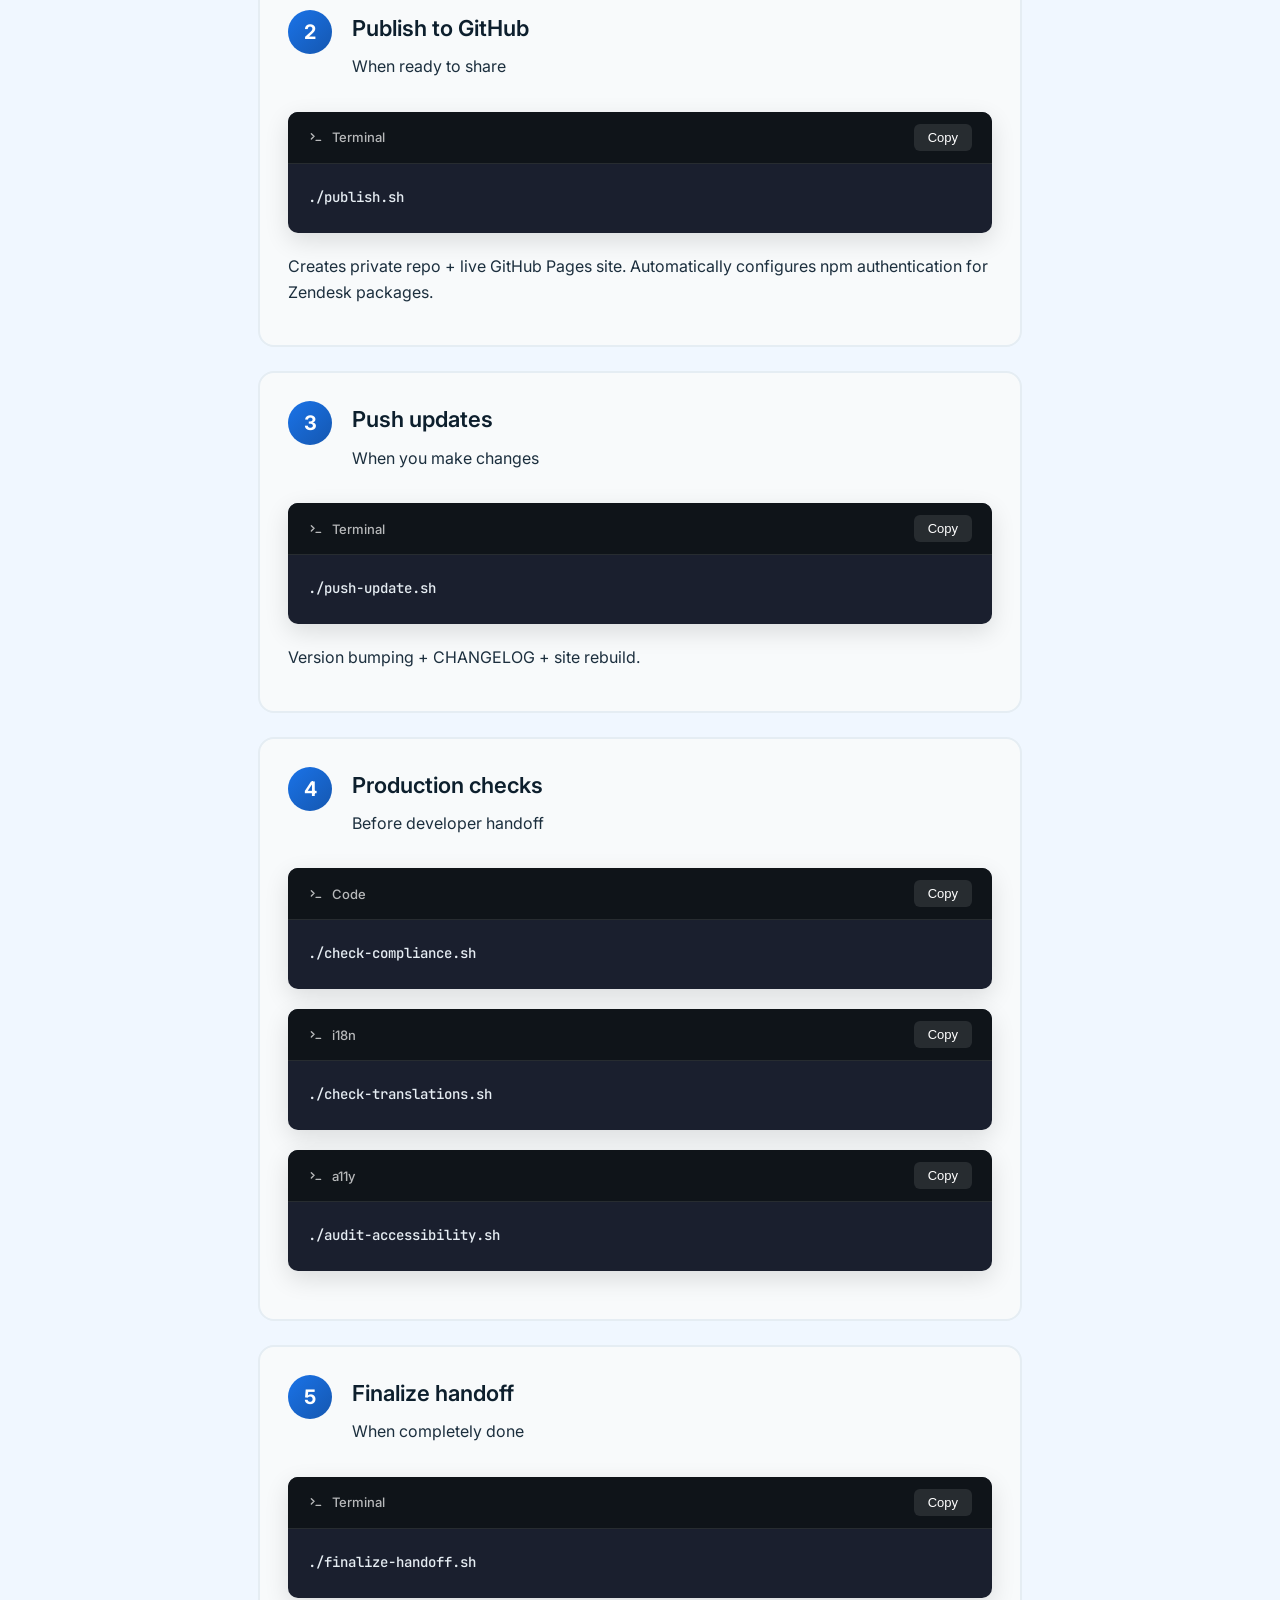
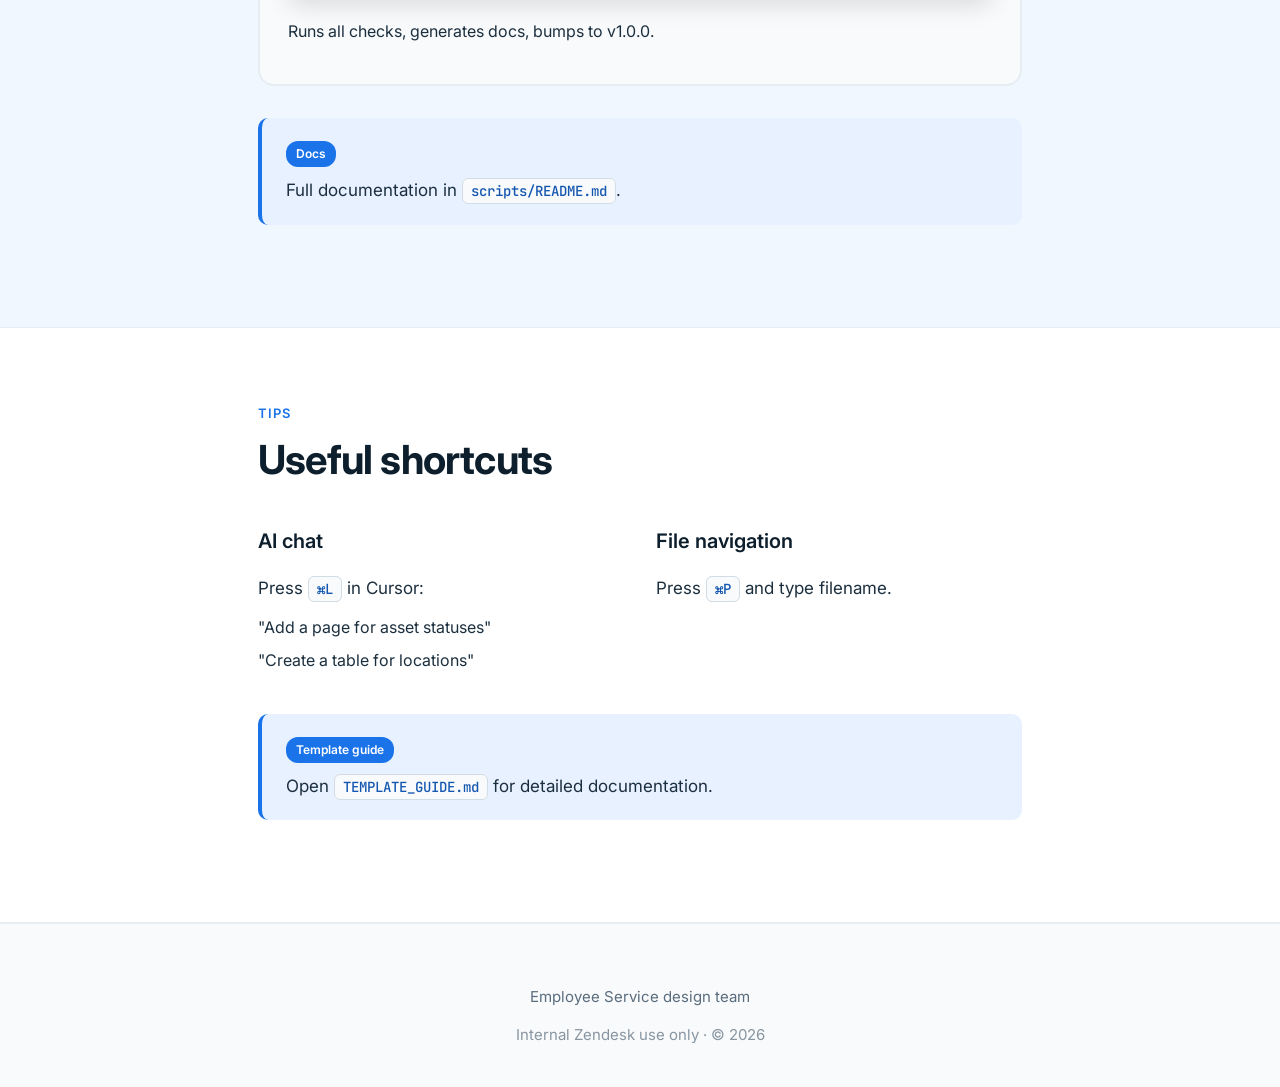
==== commit c726529e: "Update all script commands to use wrapper scripts Changed all workflow commands to use simple ./scri" ====
--- a/index.html
+++ b/index.html
@@ -5,6 +5,7 @@
 <meta name="viewport" content="width=device-width, initial-scale=1.0" />
 <title>ITAM Shell Template · Setup guide</title>
 <meta name="description" content="Ready-made Zendesk navigation shell for prototyping." />
+<link rel="icon" type="image/svg+xml" href="favicon.svg" />
 <link rel="preconnect" href="https://fonts.googleapis.com" />
 <link rel="preconnect" href="https://fonts.gstatic.com" crossorigin />
 <link href="https://fonts.googleapis.com/css2?family=Inter:wght@400;500;600;700&family=JetBrains+Mono:wght@400;500;600&display=swap" rel="stylesheet" />
@@ -546,8 +547,8 @@
     <p class="section__intro">When you're ready to share, version, and hand off to developers.</p>
 
     <div class="callout">
-      <span class="callout__tag">Note</span>
-      <p>These scripts were added June 2026. Based on the <a href="https://github.com/zendesk/itam-column-visibility-prototype" target="_blank">column-visibility prototype</a>.</p>
+      <span class="callout__tag">✨ New: Simplified Commands (July 2026)</span>
+      <p>The template now includes wrapper scripts for <strong>all</strong> workflow commands. Run <code>./publish.sh</code>, <code>./check-compliance.sh</code>, <code>./check-translations.sh</code>, etc. directly from your project folder — no more typing long paths! Scripts automatically handle JFrog authentication and find the design kit installation.</p>
     </div>
 
     <div class="workflow-phase">
@@ -574,9 +575,9 @@
           <span class="code__lang"><svg viewBox="0 0 24 24" fill="none"><path d="M5 7l4 4-4 4M12 17h7" stroke="currentColor" stroke-width="2" stroke-linecap="round"/></svg>Terminal</span>
           <button class="code__copy" onclick="copyCode(this)">Copy</button>
         </div>
-        <pre><code>~/zendesk/design-kits/employee-service-design-kit/scripts/publish-to-zendesk.sh</code></pre>
-      </div>
-      <p>Creates private repo + live GitHub Pages site.</p>
+        <pre><code>./publish.sh</code></pre>
+      </div>
+      <p>Creates private repo + live GitHub Pages site. Automatically configures npm authentication for Zendesk packages.</p>
     </div>
 
     <div class="workflow-phase">
@@ -592,7 +593,7 @@
           <span class="code__lang"><svg viewBox="0 0 24 24" fill="none"><path d="M5 7l4 4-4 4M12 17h7" stroke="currentColor" stroke-width="2" stroke-linecap="round"/></svg>Terminal</span>
           <button class="code__copy" onclick="copyCode(this)">Copy</button>
         </div>
-        <pre><code>~/zendesk/design-kits/employee-service-design-kit/scripts/push-update.sh</code></pre>
+        <pre><code>./push-update.sh</code></pre>
       </div>
       <p>Version bumping + CHANGELOG + site rebuild.</p>
     </div>
@@ -610,21 +611,21 @@
           <span class="code__lang"><svg viewBox="0 0 24 24" fill="none"><path d="M5 7l4 4-4 4M12 17h7" stroke="currentColor" stroke-width="2" stroke-linecap="round"/></svg>Code</span>
           <button class="code__copy" onclick="copyCode(this)">Copy</button>
         </div>
-        <pre><code>~/zendesk/design-kits/.../scripts/check-production-compliance.sh</code></pre>
+        <pre><code>./check-compliance.sh</code></pre>
       </div>
       <div class="code">
         <div class="code__bar">
           <span class="code__lang"><svg viewBox="0 0 24 24" fill="none"><path d="M5 7l4 4-4 4M12 17h7" stroke="currentColor" stroke-width="2" stroke-linecap="round"/></svg>i18n</span>
           <button class="code__copy" onclick="copyCode(this)">Copy</button>
         </div>
-        <pre><code>~/zendesk/design-kits/.../scripts/check-translations.sh</code></pre>
+        <pre><code>./check-translations.sh</code></pre>
       </div>
       <div class="code">
         <div class="code__bar">
           <span class="code__lang"><svg viewBox="0 0 24 24" fill="none"><path d="M5 7l4 4-4 4M12 17h7" stroke="currentColor" stroke-width="2" stroke-linecap="round"/></svg>a11y</span>
           <button class="code__copy" onclick="copyCode(this)">Copy</button>
         </div>
-        <pre><code>~/zendesk/design-kits/.../scripts/audit-accessibility.sh</code></pre>
+        <pre><code>./audit-accessibility.sh</code></pre>
       </div>
     </div>
 
@@ -641,7 +642,7 @@
           <span class="code__lang"><svg viewBox="0 0 24 24" fill="none"><path d="M5 7l4 4-4 4M12 17h7" stroke="currentColor" stroke-width="2" stroke-linecap="round"/></svg>Terminal</span>
           <button class="code__copy" onclick="copyCode(this)">Copy</button>
         </div>
-        <pre><code>~/zendesk/design-kits/employee-service-design-kit/scripts/finalize-handoff.sh</code></pre>
+        <pre><code>./finalize-handoff.sh</code></pre>
       </div>
       <p>Runs all checks, generates docs, bumps to v1.0.0.</p>
     </div>
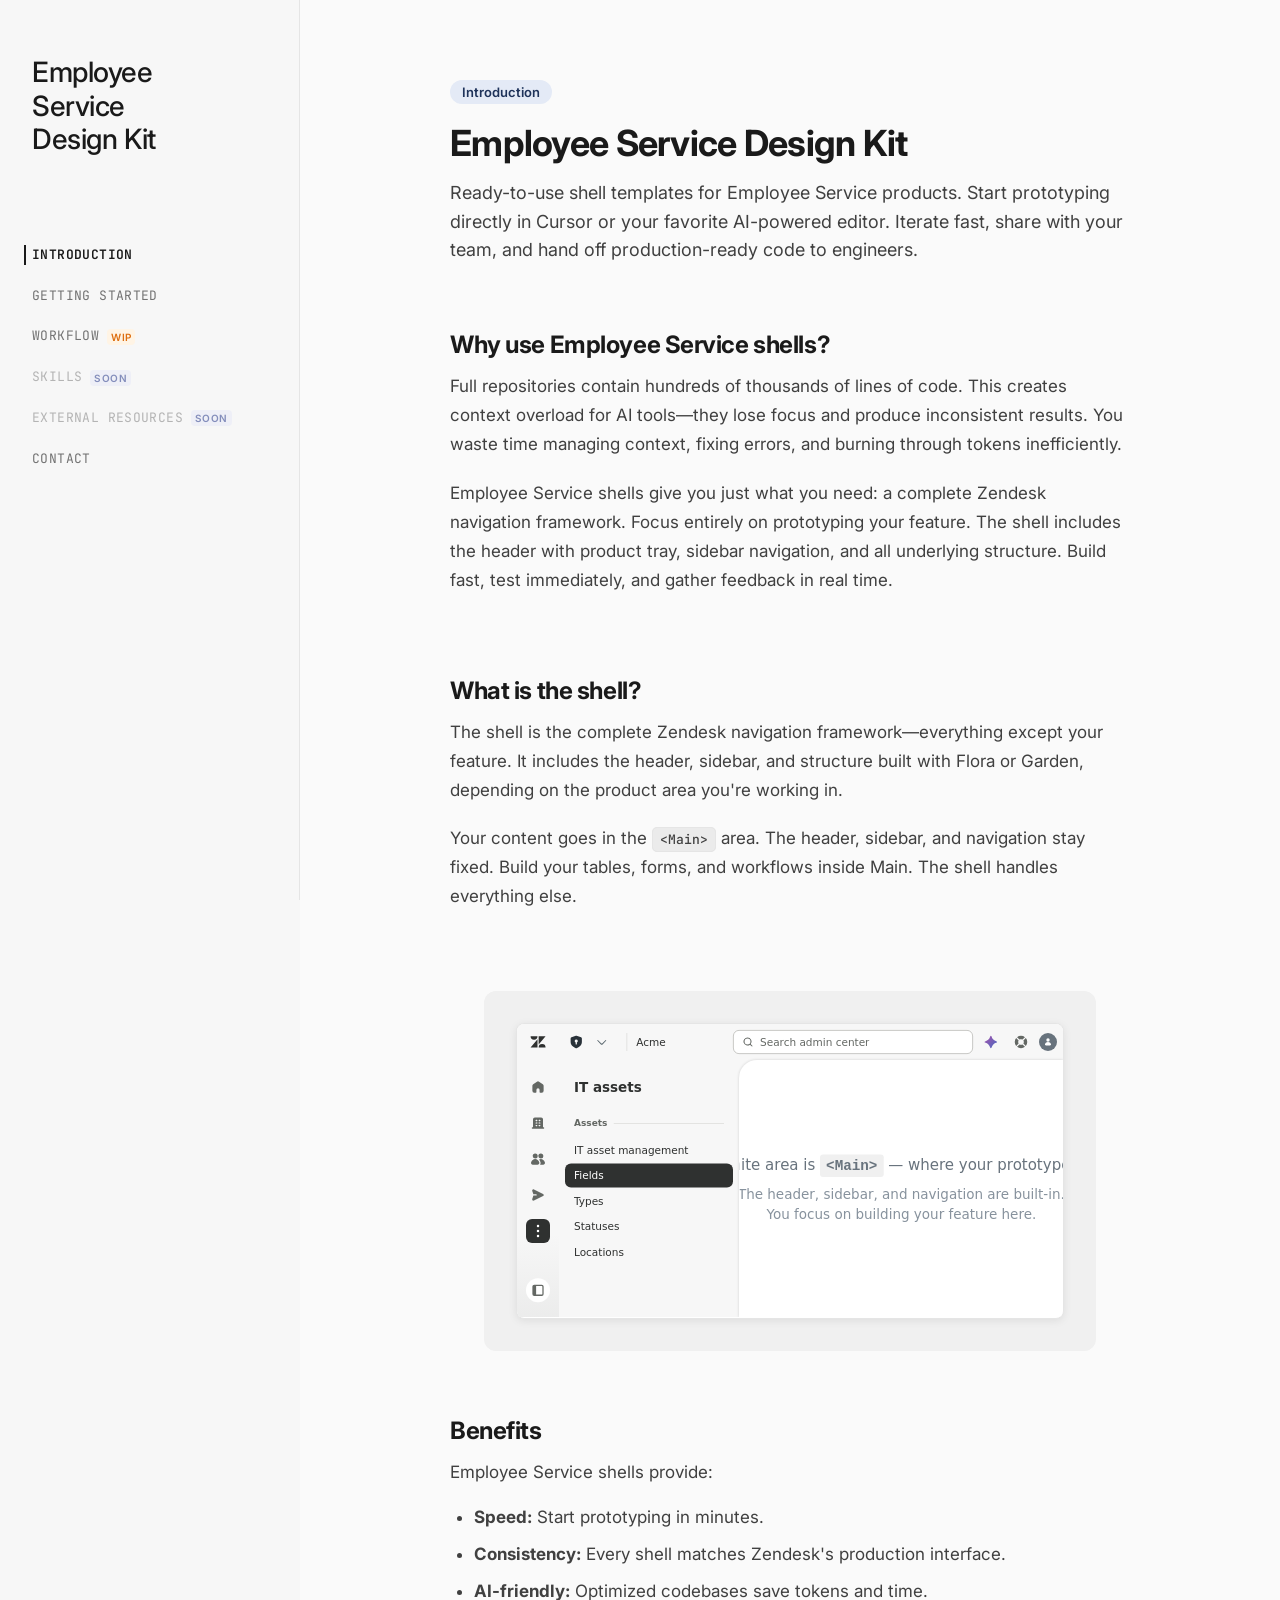
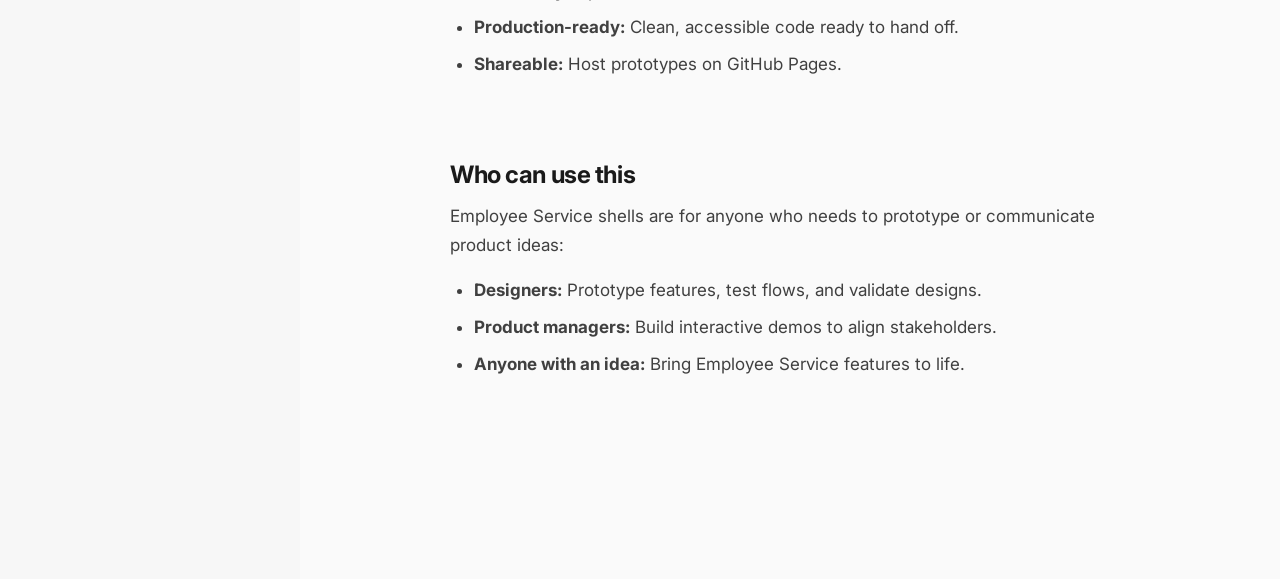
==== commit e8e19bd1: "feat: Complete redesign of Employee Service guide - Modern sidebar navigation with sections: Introdu" ====
--- a/index.html
+++ b/index.html
@@ -3,705 +3,1442 @@
 <head>
 <meta charset="UTF-8" />
 <meta name="viewport" content="width=device-width, initial-scale=1.0" />
-<title>ITAM Shell Template · Setup guide</title>
-<meta name="description" content="Ready-made Zendesk navigation shell for prototyping." />
-<link rel="icon" type="image/svg+xml" href="favicon.svg" />
+<title>Employee Service Shell Guide · Zendesk</title>
+<meta name="description" content="Comprehensive guide for employee service shell templates" />
+<link rel="icon" type="image/png" href="favicon.png" />
 <link rel="preconnect" href="https://fonts.googleapis.com" />
 <link rel="preconnect" href="https://fonts.gstatic.com" crossorigin />
 <link href="https://fonts.googleapis.com/css2?family=Inter:wght@400;500;600;700&family=JetBrains+Mono:wght@400;500;600&display=swap" rel="stylesheet" />
 <style>
-:root{
-  --bg:#ffffff;
-  --bg-soft:#f8fafb;
-  --bg-accent:#f0f7ff;
-  --ink:#0d1f2d;
-  --text:#1c2f3e;
-  --muted:#5a6c7d;
-  --faint:#8a9ba8;
-  --line:#d1dce5;
-  --line-soft:#e5edf3;
-  --accent:#1a73e8;
-  --accent-dark:#1557b0;
-  --accent-wash:#e8f1ff;
-  --warning:#d97706;
-  --warning-wash:#fff7ed;
-  --warning-border:#fb923c;
-  --code-bg:#1a1f2e;
-  --code-bar:#0f1419;
-  --code-text:#e6edf3;
-  --radius:16px;
-  --radius-sm:10px;
-  --maxw:820px;
-  --font-sans:'Inter', system-ui, -apple-system, BlinkMacSystemFont, 'Segoe UI', Roboto, sans-serif;
-  --font-mono:'JetBrains Mono','SF Mono','Monaco','Courier New', monospace;
-}
-*{margin:0;padding:0;box-sizing:border-box}
-html{scroll-behavior:smooth}
-body{
-  font-family:var(--font-sans);
-  font-size:17px;
-  color:var(--text);
-  background:var(--bg);
-  line-height:1.7;
-  -webkit-font-smoothing:antialiased;
-}
-::selection{background:var(--accent-wash);color:var(--accent-dark)}
-a{color:var(--accent);text-decoration:none;font-weight:500}
-a:hover{text-decoration:underline}
-code{
-  background:var(--bg-soft);
-  padding:3px 8px;
-  border-radius:6px;
-  font-family:var(--font-mono);
-  font-size:14px;
-  color:var(--accent-dark);
-  font-weight:500;
-  border:1px solid var(--line);
-}
-
-.container{max-width:var(--maxw);margin:0 auto;padding:0 28px}
-
-/* Hero */
-.hero{
-  background:linear-gradient(135deg, var(--bg-accent) 0%, var(--bg-soft) 100%);
-  border-bottom:1px solid var(--line-soft);
-  padding:80px 28px 70px;
-  text-align:center;
-}
-.hero__badge{
-  display:inline-block;
-  padding:7px 16px;
-  background:transparent;
-  color:var(--accent-dark);
-  border:2px solid var(--accent);
-  border-radius:20px;
-  font-size:13px;
-  font-weight:600;
-  letter-spacing:0.02em;
-  margin-bottom:20px;
-}
-.hero h1{
-  font-size:clamp(38px,5vw,54px);
-  font-weight:700;
-  line-height:1.1;
-  letter-spacing:-0.02em;
-  color:var(--ink);
-  margin-bottom:18px;
-}
-.hero__lede{
-  font-size:20px;
-  color:var(--muted);
-  max-width:580px;
-  margin:0 auto;
-  line-height:1.6;
-}
-
-/* Section */
-.section{padding:70px 0;border-bottom:1px solid var(--line-soft)}
-.section__label{
-  display:inline-block;
-  font-size:13px;
-  font-weight:600;
-  letter-spacing:0.08em;
-  text-transform:uppercase;
-  color:var(--accent);
-  margin-bottom:12px;
-}
-.section h2{
-  font-size:clamp(30px,4vw,40px);
-  font-weight:700;
-  line-height:1.2;
-  letter-spacing:-0.02em;
-  color:var(--ink);
-  margin-bottom:20px;
-}
-.section__intro{
-  font-size:19px;
-  color:var(--muted);
-  line-height:1.65;
-  margin-bottom:40px;
-}
-
-/* Important callout - HEY!!!! */
-.important{
-  background:var(--warning-wash);
-  border:3px solid var(--warning-border);
-  border-radius:var(--radius);
-  padding:24px 28px;
-  margin:32px 0;
-}
-.important__header{
-  display:flex;
-  align-items:center;
-  gap:12px;
-  margin-bottom:12px;
-}
-.important__icon{
-  font-size:28px;
-  line-height:1;
-}
-.important__title{
-  font-size:19px;
-  font-weight:700;
-  color:var(--ink);
-}
-.important p{
-  font-size:17px;
-  line-height:1.65;
-  color:var(--text);
-  margin:0;
-}
-.important strong{color:var(--ink);font-weight:600}
-
-/* Regular callout */
-.callout{
-  background:var(--accent-wash);
-  border-left:4px solid var(--accent);
-  padding:20px 24px;
-  border-radius:var(--radius-sm);
-  margin:32px 0;
-}
-.callout__tag{
-  display:inline-block;
-  padding:3px 10px;
-  background:var(--accent);
-  color:#fff;
-  border-radius:12px;
-  font-size:12px;
-  font-weight:600;
-  margin-bottom:10px;
-}
-.callout p{margin:0;line-height:1.6;color:var(--text)}
-.callout strong{color:var(--ink)}
-
-/* Two cols */
-.cols{display:grid;grid-template-columns:1fr 1fr;gap:32px;margin:40px 0}
-.col h3{font-size:20px;font-weight:600;color:var(--ink);margin-bottom:16px}
-.col ul{list-style:none;display:flex;flex-direction:column;gap:12px}
-.col li{
-  display:flex;
-  align-items:flex-start;
-  gap:12px;
-  font-size:16px;
-  line-height:1.6;
-  color:var(--text);
-}
-.col li svg{flex-shrink:0;width:20px;height:20px;margin-top:2px;color:var(--accent)}
-
-/* Visual diagram */
-.diagram{
-  margin:40px 0;
-  padding:32px;
-  background:var(--bg-soft);
-  border-radius:var(--radius);
-  border:2px solid var(--line-soft);
-}
-.diagram h3{
-  font-size:20px;
-  font-weight:600;
-  color:var(--ink);
-  margin-bottom:20px;
-  text-align:center;
-}
-.diagram img{
-  width:100%;
-  border-radius:var(--radius-sm);
-  border:1px solid var(--line);
-  box-shadow:0 4px 12px rgba(0,0,0,0.08);
-}
-.diagram__caption{
-  margin-top:16px;
-  text-align:center;
-  font-size:15px;
-  color:var(--muted);
-  line-height:1.6;
-}
-
-/* Steps */
-.steps{display:flex;flex-direction:column;gap:32px;margin-top:40px}
-.step{
-  display:flex;
-  gap:24px;
-  padding:28px;
-  background:var(--bg-soft);
-  border-radius:var(--radius);
-  border:2px solid var(--line-soft);
-  transition:border-color 0.2s;
-}
-.step:hover{border-color:var(--accent)}
-.step__num{
-  flex-shrink:0;
-  width:48px;
-  height:48px;
-  background:linear-gradient(135deg, var(--accent) 0%, var(--accent-dark) 100%);
-  color:#fff;
-  border-radius:50%;
-  display:flex;
-  align-items:center;
-  justify-content:center;
-  font-weight:700;
-  font-size:22px;
-  box-shadow:0 4px 12px rgba(26,115,232,0.25);
-}
-.step__body{flex:1;min-width:0}
-.step h3{
-  font-size:22px;
-  font-weight:600;
-  color:var(--ink);
-  margin-bottom:12px;
-}
-.step__note{
-  font-size:15px;
-  color:var(--muted);
-  font-weight:400;
-  margin-top:4px;
-}
-.step p{font-size:16px;line-height:1.65;color:var(--text);margin-bottom:16px}
-.step ul{list-style:none;padding-left:0;display:flex;flex-direction:column;gap:8px}
-.step li{
-  font-size:16px;
-  line-height:1.6;
-  color:var(--text);
-  padding-left:24px;
-  position:relative;
-}
-.step li::before{
-  content:'→';
-  position:absolute;
-  left:0;
-  color:var(--accent);
-  font-weight:600;
-}
-
-/* Code blocks */
-.code{
-  background:var(--code-bg);
-  border-radius:var(--radius-sm);
-  overflow:hidden;
-  margin:20px 0;
-  box-shadow:0 8px 24px rgba(0,0,0,0.12);
-}
-.code__bar{
-  background:var(--code-bar);
-  padding:12px 20px;
-  display:flex;
-  align-items:center;
-  justify-content:space-between;
-  border-bottom:1px solid rgba(255,255,255,0.1);
-}
-.code__lang{
-  display:flex;
-  align-items:center;
-  gap:8px;
-  font-size:13px;
-  color:rgba(255,255,255,0.7);
-  font-weight:500;
-}
-.code__lang svg{width:16px;height:16px}
-.code__copy{
-  padding:6px 14px;
-  background:rgba(255,255,255,0.1);
-  color:#fff;
-  border:none;
-  border-radius:6px;
-  font-size:13px;
-  font-weight:500;
-  cursor:pointer;
-  transition:background 0.2s;
-}
-.code__copy:hover{background:rgba(255,255,255,0.2)}
-.code pre{
-  padding:20px;
-  margin:0;
-  overflow-x:auto;
-  background:transparent;
-}
-.code code{
-  font-family:var(--font-mono);
-  font-size:14px;
-  line-height:1.7;
-  color:var(--code-text);
-  background:transparent;
-  border:none;
-  padding:0;
-}
-
-/* Workflow phases */
-.workflow-phase{
-  padding:28px;
-  background:var(--bg-soft);
-  border-radius:var(--radius);
-  border:2px solid var(--line-soft);
-  margin-bottom:24px;
-}
-.workflow-phase__header{display:flex;align-items:flex-start;gap:20px;margin-bottom:20px}
-.workflow-phase__num{
-  flex-shrink:0;
-  width:44px;
-  height:44px;
-  background:linear-gradient(135deg, var(--accent) 0%, var(--accent-dark) 100%);
-  color:#fff;
-  border-radius:50%;
-  display:flex;
-  align-items:center;
-  justify-content:center;
-  font-weight:700;
-  font-size:20px;
-}
-.workflow-phase__title{flex:1}
-.workflow-phase h3{
-  font-size:22px;
-  font-weight:600;
-  color:var(--ink);
-  margin-bottom:4px;
-}
-.workflow-phase__meta{
-  font-size:15px;
-  color:var(--muted);
-  margin-top:6px;
-}
-.workflow-phase p{
-  font-size:16px;
-  line-height:1.65;
-  color:var(--text);
-  margin-bottom:12px;
-}
-
-/* Footer */
-.footer{
-  padding:60px 28px 40px;
-  text-align:center;
-  background:var(--bg-soft);
-  border-top:1px solid var(--line-soft);
-  color:var(--muted);
-  font-size:15px;
+:root {
+  --gray-bg: #f7f7f7;
+  --gray-sidebar: #fafafa;
+  --gray-border: #e5e5e5;
+  --gray-light: #ebebeb;
+  --gray-mid: #a3a3a3;
+  --gray-text: #737373;
+  --gray-dark: #404040;
+  --black: #1a1a1a;
+  --white: #ffffff;
+
+  --font-sans: 'Inter', system-ui, -apple-system, sans-serif;
+  --font-mono: 'JetBrains Mono', 'SF Mono', 'Monaco', monospace;
+
+  --sidebar-width: 300px;
+  --main-max-width: 900px;
+}
+
+* {
+  margin: 0;
+  padding: 0;
+  box-sizing: border-box;
+}
+
+body {
+  font-family: var(--font-sans);
+  font-size: 15px;
+  line-height: 1.6;
+  color: var(--gray-dark);
+  background: var(--gray-bg);
+  -webkit-font-smoothing: antialiased;
+}
+
+/* Sidebar */
+.sidebar {
+  position: fixed;
+  left: 0;
+  top: 0;
+  bottom: 0;
+  width: var(--sidebar-width);
+  background: var(--gray-bg);
+  border-right: 1px solid var(--gray-border);
+  display: flex;
+  flex-direction: column;
+  overflow-y: auto;
+  padding: 56px 40px 40px 32px;
+}
+
+.sidebar-header {
+  margin-bottom: 72px;
+}
+
+.sidebar-logo {
+  font-size: 28px;
+  font-weight: 500;
+  color: var(--black);
+  letter-spacing: -0.015em;
+  line-height: 1.2;
+  margin-bottom: 6px;
+}
+
+.sidebar-subtitle {
+  font-size: 13px;
+  color: var(--gray-text);
+  font-weight: 500;
+  text-transform: uppercase;
+  letter-spacing: 0.08em;
+}
+
+.sidebar-nav {
+  flex: 1;
+  margin-top: 0;
+}
+
+.nav-item {
+  display: flex;
+  align-items: center;
+  padding: 10px 0;
+  font-family: var(--font-mono);
+  font-size: 13px;
+  color: var(--gray-text);
+  text-decoration: none;
+  cursor: pointer;
+  transition: all 0.2s cubic-bezier(0.4, 0, 0.2, 1);
+  font-weight: 400;
+  text-transform: uppercase;
+  letter-spacing: 0.03em;
+  position: relative;
+}
+
+.nav-item::before {
+  content: '';
+  position: absolute;
+  left: -8px;
+  top: 50%;
+  transform: translateY(-50%);
+  width: 2px;
+  height: 0;
+  background: var(--black);
+  transition: height 0.2s cubic-bezier(0.4, 0, 0.2, 1);
+}
+
+.nav-item:hover {
+  color: var(--black);
+  padding-left: 4px;
+}
+
+.nav-item.active {
+  color: var(--black);
+  font-weight: 600;
+}
+
+.nav-item.active::before {
+  height: 20px;
+}
+
+.nav-badge {
+  display: inline-flex;
+  align-items: center;
+  justify-content: center;
+  margin-left: 8px;
+  padding: 0 4px;
+  background: #E7E9F8;
+  color: #122680;
+  font-size: 10px;
+  font-weight: 600;
+  line-height: 16px;
+  text-align: center;
+  border-radius: 4px;
+  font-family: var(--font-sans);
+  gap: 4px;
+}
+
+.nav-badge.wip {
+  background: #FFF4E5;
+  color: #DE6E0F;
+}
+
+/* Contact Section */
+.contact-section {
+  margin-top: auto;
+  padding-top: 0;
+}
+
+.contact-label {
+  font-family: var(--font-mono);
+  font-size: 10px;
+  color: var(--gray-mid);
+  text-transform: uppercase;
+  letter-spacing: 0.12em;
+  margin-bottom: 20px;
+  font-weight: 600;
+}
+
+.contact-link {
+  display: flex;
+  align-items: center;
+  justify-content: space-between;
+  padding: 10px 0;
+  font-family: var(--font-mono);
+  font-size: 13px;
+  color: var(--gray-text);
+  text-decoration: none;
+  cursor: pointer;
+  transition: all 0.2s cubic-bezier(0.4, 0, 0.2, 1);
+  font-weight: 400;
+  text-transform: uppercase;
+  letter-spacing: 0.03em;
+}
+
+.contact-link:hover {
+  color: var(--black);
+  padding-left: 4px;
+}
+
+.contact-link-icon {
+  font-size: 11px;
+  opacity: 0.5;
+  transition: opacity 0.2s ease;
+}
+
+.contact-link:hover .contact-link-icon {
+  opacity: 1;
+}
+
+/* Main Content */
+.main-content {
+  margin-left: var(--sidebar-width);
+  min-height: 100vh;
+  background: #fafafa;
+  padding: 80px 64px 120px;
+}
+
+.content-wrapper {
+  width: 100%;
+  max-width: 680px;
+  margin: 0 auto;
+}
+
+/* Header */
+.content-header {
+  margin-bottom: 64px;
+}
+
+.content-badge {
+  display: inline-flex;
+  align-items: center;
+  justify-content: center;
+  padding: 4px 12px;
+  font-size: 13px;
+  font-weight: 600;
+  font-family: var(--font-sans);
+  line-height: 16px;
+  margin-bottom: 16px;
+  text-align: center;
+  background: #E4EAF6;
+  color: #1F335A;
+  border-radius: 99px;
+  gap: 4px;
+}
+
+.content-title {
+  font-size: 36px;
+  font-weight: 700;
+  line-height: 1.3;
+  letter-spacing: -0.02em;
+  color: var(--black);
+  margin-bottom: 12px;
+}
+
+.content-description {
+  font-size: 18px;
+  line-height: 1.6;
+  color: var(--gray-dark);
+  font-weight: 400;
+}
+
+/* Section Content */
+.section-content {
+  display: none;
+}
+
+.section-content.active {
+  display: block;
+  animation: fadeIn 0.3s ease;
+}
+
+@keyframes fadeIn {
+  from {
+    opacity: 0;
+    transform: translateY(8px);
+  }
+  to {
+    opacity: 1;
+    transform: translateY(0);
+  }
+}
+
+.content-card {
+  margin-bottom: 80px;
+  opacity: 0;
+  transform: translateY(20px);
+  transition: opacity 0.6s ease, transform 0.6s ease;
+}
+
+.content-card.visible {
+  opacity: 1;
+  transform: translateY(0);
+}
+
+.card-title {
+  font-size: 24px;
+  font-weight: 700;
+  color: var(--black);
+  margin-bottom: 12px;
+  letter-spacing: -0.018em;
+  line-height: 1.3;
+}
+
+.card-text {
+  font-size: 17px;
+  line-height: 1.7;
+  color: var(--gray-dark);
+  font-weight: 400;
+}
+
+.card-text + .card-text {
+  margin-top: 20px;
+}
+
+code {
+  font-family: var(--font-mono);
+  font-size: 13px;
+  background: var(--gray-light);
+  color: var(--gray-dark);
+  padding: 3px 7px;
+  border-radius: 5px;
+  font-weight: 500;
+  border: 1px solid var(--gray-border);
+  transition: all 0.15s ease;
+  cursor: pointer;
+  position: relative;
+}
+
+code:hover {
+  background: #f3f0ff;
+  border-color: #c2b5f5;
+  color: #5d3eed;
+}
+
+/* Links */
+a {
+  color: var(--gray-dark);
+  text-decoration: underline;
+  transition: color 0.15s ease;
+}
+
+a:hover {
+  color: #5d3eed;
+}
+
+/* Custom Checkbox */
+.custom-checkbox {
+  position: relative;
+  width: 16px;
+  height: 16px;
+  flex-shrink: 0;
+  margin-top: 4px;
+}
+
+.custom-checkbox input {
+  opacity: 0;
+  position: absolute;
+  width: 100%;
+  height: 100%;
+  cursor: pointer;
+  z-index: 1;
+  margin: 0;
+}
+
+.custom-checkbox-box {
+  position: absolute;
+  top: 50%;
+  left: 50%;
+  transform: translate(-50%, -50%);
+  width: 16px;
+  height: 16px;
+  background: white;
+  border: 1px solid #8b8e89;
+  border-radius: 4px;
+  transition: all 0.2s ease;
+}
+
+.custom-checkbox input:checked + .custom-checkbox-box {
+  background: #2F3130;
+  border-color: #2F3130;
+}
+
+.custom-checkbox-check {
+  position: absolute;
+  top: 50%;
+  left: 50%;
+  transform: translate(-50%, -50%);
+  width: 8px;
+  height: 6px;
+  opacity: 0;
+  transition: opacity 0.2s ease;
+}
+
+.custom-checkbox-check svg {
+  display: block;
+  width: 100%;
+  height: 100%;
+}
+
+.custom-checkbox input:checked ~ .custom-checkbox-check {
+  opacity: 1;
+}
+
+/* Terminal Container */
+.terminal {
+  background: #1e1e1e;
+  border-radius: 6px;
+  overflow: hidden;
+  border: 1px solid #333;
+  margin-top: 16px;
+}
+
+.terminal-header {
+  background: #252526;
+  padding: 8px 16px;
+  display: flex;
+  align-items: center;
+  justify-content: space-between;
+  border-bottom: 1px solid #333;
+}
+
+.terminal-title {
+  font-family: var(--font-mono);
+  font-size: 12px;
+  color: #888;
+}
+
+.terminal-copy-btn {
+  background: transparent;
+  border: 1px solid #444;
+  color: #888;
+  padding: 4px 10px;
+  border-radius: 4px;
+  font-family: var(--font-mono);
+  font-size: 11px;
+  cursor: pointer;
+  transition: all 0.2s ease;
+  display: flex;
+  align-items: center;
+  gap: 6px;
+}
+
+.terminal-copy-btn:hover {
+  background: #333;
+  border-color: #555;
+  color: #ddd;
+}
+
+.terminal-copy-btn.copied {
+  color: #4caf50;
+  border-color: #4caf50;
+}
+
+.terminal-body {
+  padding: 16px;
+  font-family: var(--font-mono);
+  font-size: 14px;
+  line-height: 1.6;
+  color: #d4d4d4;
+}
+
+.terminal-body code {
+  background: transparent;
+  border: none;
+  color: #d4d4d4;
+  padding: 0;
+  font-size: 14px;
+  cursor: text;
+  display: block;
+  user-select: text;
+}
+
+.terminal-prompt {
+  color: #888;
+  user-select: none;
+  margin-right: 8px;
+}
+
+code:active {
+  transform: scale(0.98);
+}
+
+code::after {
+  content: attr(data-tooltip);
+  position: absolute;
+  bottom: calc(100% + 8px);
+  left: 50%;
+  transform: translateX(-50%) scale(0.95);
+  background: #2f3130;
+  color: white;
+  padding: 6px 10px;
+  border-radius: 6px;
+  font-size: 11px;
+  white-space: nowrap;
+  opacity: 0;
+  pointer-events: none;
+  transition: opacity 0.15s ease, transform 0.15s ease;
+  box-shadow: 0 2px 8px rgba(0, 0, 0, 0.15);
+}
+
+code:hover::after {
+  opacity: 1;
+  transform: translateX(-50%) scale(1);
+}
+
+code.copied::after {
+  content: 'Copied!' !important;
+  background: #2e7d32;
+  color: white;
 }
 
 /* Responsive */
-@media (max-width:768px){
-  .hero{padding:60px 24px 50px}
-  .hero h1{font-size:36px}
-  .section{padding:50px 0}
-  .cols{grid-template-columns:1fr;gap:28px}
-  .step{flex-direction:column;gap:20px;padding:24px}
-  .step__num{width:44px;height:44px;font-size:20px}
-  .diagram{padding:20px}
+@media (max-width: 1200px) {
+  .main-content {
+    padding: 56px 64px 80px;
+  }
+}
+
+@media (max-width: 968px) {
+  :root {
+    --sidebar-width: 260px;
+  }
+
+  .sidebar {
+    padding: 48px 24px 32px;
+  }
+
+  .main-content {
+    padding: 48px 40px 64px;
+  }
+
+  .content-title {
+    font-size: 40px;
+  }
+}
+
+@media (max-width: 768px) {
+  .sidebar {
+    width: 100%;
+    position: relative;
+    border-right: none;
+    border-bottom: 1px solid var(--gray-border);
+    padding: 32px 24px;
+  }
+
+  .sidebar-header {
+    margin-bottom: 48px;
+  }
+
+  .contact-section {
+    margin-top: 48px;
+    padding-top: 32px;
+  }
+
+  .nav-item::before {
+    display: none;
+  }
+
+  .main-content {
+    margin-left: 0;
+    padding: 40px 24px 56px;
+  }
+
+  .content-title {
+    font-size: 32px;
+  }
+}
+
+/* Scrollbar */
+::-webkit-scrollbar {
+  width: 6px;
+  height: 6px;
+}
+
+::-webkit-scrollbar-track {
+  background: transparent;
+}
+
+::-webkit-scrollbar-thumb {
+  background: var(--gray-light);
+  border-radius: 3px;
+}
+
+::-webkit-scrollbar-thumb:hover {
+  background: var(--gray-mid);
 }
 </style>
 </head>
 <body>
 
-<!-- Hero -->
-<div class="hero">
-  <div class="hero__badge">ITAM Shell Template</div>
-  <h1>Ready-made Zendesk shell for prototyping</h1>
-  <p class="hero__lede">Header, sidebar, and navigation already wired up. Just add your content and start building.</p>
-</div>
-
-<!-- What is this -->
-<section class="section">
-  <div class="container">
-    <span class="section__label">What you get</span>
-    <h2>The shell is built. You build the content.</h2>
-    <p class="section__intro">The template gives you Zendesk's header, product tray, and sidebar. Your prototype goes inside <code>&lt;Main&gt;</code>.</p>
-
-    <div class="important">
-      <div class="important__header">
-        <span class="important__icon">⚠️</span>
-        <h3 class="important__title">Important</h3>
-      </div>
-      <p><strong>We give you the shell</strong> (navigation, header, sidebar). <strong>You build the content</strong> inside <code>&lt;Main&gt;</code>. That's it.</p>
-    </div>
-
-    <div class="diagram">
-      <h3>What is <code>&lt;Main&gt;</code>?</h3>
-      <img src="main-area.png" alt="Screenshot showing the Main content area" />
-      <p class="diagram__caption">The white area is <code>&lt;Main&gt;</code>. The header and sidebar are fixed—don't change them. Your content goes in the white box.</p>
-    </div>
-
-    <div class="cols">
-      <div class="col">
-        <h3>Included</h3>
-        <ul>
-          <li><svg viewBox="0 0 24 24" fill="none"><path d="M20 7L9 18l-5-5" stroke="currentColor" stroke-width="2.5" stroke-linecap="round"/></svg>Header with product tray</li>
-          <li><svg viewBox="0 0 24 24" fill="none"><path d="M20 7L9 18l-5-5" stroke="currentColor" stroke-width="2.5" stroke-linecap="round"/></svg>Sidebar navigation</li>
-          <li><svg viewBox="0 0 24 24" fill="none"><path d="M20 7L9 18l-5-5" stroke="currentColor" stroke-width="2.5" stroke-linecap="round"/></svg>Admin &amp; Support examples</li>
-          <li><svg viewBox="0 0 24 24" fill="none"><path d="M20 7L9 18l-5-5" stroke="currentColor" stroke-width="2.5" stroke-linecap="round"/></svg>Flora design system</li>
+<!-- Sidebar -->
+<aside class="sidebar">
+  <div class="sidebar-header">
+    <div class="sidebar-logo" style="cursor: pointer;" id="logo-home">Employee<br>Service<br>Design Kit</div>
+  </div>
+
+  <nav class="sidebar-nav">
+    <a class="nav-item active" data-section="introduction">Introduction</a>
+    <a class="nav-item" data-section="getting-started">Getting Started</a>
+    <a class="nav-item" data-section="workflow">
+      Workflow
+      <span class="nav-badge wip">WIP</span>
+    </a>
+    <a class="nav-item" style="opacity: 0.5; cursor: not-allowed; pointer-events: none;">
+      Skills
+      <span class="nav-badge">Soon</span>
+    </a>
+    <a class="nav-item" style="opacity: 0.5; cursor: not-allowed; pointer-events: none;">
+      External Resources
+      <span class="nav-badge">Soon</span>
+    </a>
+    <a class="nav-item" data-section="contact">Contact</a>
+  </nav>
+</aside>
+
+<!-- Main Content -->
+<main class="main-content">
+
+  <!-- Introduction Section -->
+  <section class="section-content active" id="introduction">
+    <div class="content-wrapper">
+    <div class="content-header">
+      <div class="content-badge">Introduction</div>
+      <h1 class="content-title">Employee Service Design Kit</h1>
+      <p class="content-description">Ready-to-use shell templates for Employee Service products. Start prototyping directly in Cursor or your favorite AI-powered editor. Iterate fast, share with your team, and hand off production-ready code to engineers.</p>
+    </div>
+
+    <div class="content-card">
+      <h2 class="card-title">Why use Employee Service shells?</h2>
+      <p class="card-text">Full repositories contain hundreds of thousands of lines of code. This creates context overload for AI tools—they lose focus and produce inconsistent results. You waste time managing context, fixing errors, and burning through tokens inefficiently.</p>
+      <p class="card-text">Employee Service shells give you just what you need: a complete Zendesk navigation framework. Focus entirely on prototyping your feature. The shell includes the header with product tray, sidebar navigation, and all underlying structure. Build fast, test immediately, and gather feedback in real time.</p>
+    </div>
+
+    <div class="content-card">
+      <h2 class="card-title">What is the shell?</h2>
+      <p class="card-text">The shell is the complete Zendesk navigation framework—everything except your feature. It includes the header, sidebar, and structure built with Flora or Garden, depending on the product area you're working in.</p>
+      <p class="card-text">Your content goes in the <code>&lt;Main&gt;</code> area. The header, sidebar, and navigation stay fixed. Build your tables, forms, and workflows inside Main. The shell handles everything else.</p>
+    </div>
+    </div>
+
+    </div>
+
+    <!-- Shell Preview - Proportionally Scaled -->
+    <div style="max-width: 1350px; width: calc(100% - 240px); margin: 64px auto;">
+      <div style="background: #f0f0f0; padding: 32px; border-radius: 12px;">
+        <div style="position: relative; width: 100%; padding-bottom: 53.56%; background: white; border: 1px solid var(--gray-border); border-radius: 8px; overflow: hidden; box-shadow: 0 2px 8px rgba(0, 0, 0, 0.08);">
+          <iframe
+            src="shell-preview/index.html"
+            style="position: absolute; top: 0; left: 0; width: 100%; height: 100%; border: none; display: block; transform: scale(0.75); transform-origin: top left; width: 133.33%; height: 133.33%;"
+            title="Employee Service Shell Preview"
+            sandbox="allow-scripts allow-same-origin"
+          ></iframe>
+        </div>
+      </div>
+    </div>
+
+    <div class="content-wrapper">
+
+    <div class="content-card">
+      <h2 class="card-title">Benefits</h2>
+      <p class="card-text">Employee Service shells provide:</p>
+      <ul style="list-style: disc; padding-left: 24px; margin-top: 16px; display: flex; flex-direction: column; gap: 8px;">
+        <li style="font-size: 17px; line-height: 1.7; color: var(--gray-dark);">
+          <strong>Speed:</strong> Start prototyping in minutes.
+        </li>
+        <li style="font-size: 17px; line-height: 1.7; color: var(--gray-dark);">
+          <strong>Consistency:</strong> Every shell matches Zendesk's production interface.
+        </li>
+        <li style="font-size: 17px; line-height: 1.7; color: var(--gray-dark);">
+          <strong>AI-friendly:</strong> Optimized codebases save tokens and time.
+        </li>
+        <li style="font-size: 17px; line-height: 1.7; color: var(--gray-dark);">
+          <strong>Production-ready:</strong> Clean, accessible code ready to hand off.
+        </li>
+        <li style="font-size: 17px; line-height: 1.7; color: var(--gray-dark);">
+          <strong>Shareable:</strong> Host prototypes on GitHub Pages.
+        </li>
+      </ul>
+    </div>
+
+    <div class="content-card">
+      <h2 class="card-title">Who can use this</h2>
+      <p class="card-text">Employee Service shells are for anyone who needs to prototype or communicate product ideas:</p>
+      <ul style="list-style: disc; padding-left: 24px; margin-top: 16px; display: flex; flex-direction: column; gap: 8px;">
+        <li style="font-size: 17px; line-height: 1.7; color: var(--gray-dark);">
+          <strong>Designers:</strong> Prototype features, test flows, and validate designs.
+        </li>
+        <li style="font-size: 17px; line-height: 1.7; color: var(--gray-dark);">
+          <strong>Product managers:</strong> Build interactive demos to align stakeholders.
+        </li>
+        <li style="font-size: 17px; line-height: 1.7; color: var(--gray-dark);">
+          <strong>Anyone with an idea:</strong> Bring Employee Service features to life.
+        </li>
+      </ul>
+    </div>
+    </div>
+  </section>
+
+  <!-- Getting Started Section -->
+  <section class="section-content" id="getting-started">
+    <div class="content-wrapper">
+    <div class="content-header">
+      <div class="content-badge">Setup</div>
+      <h1 class="content-title">Getting started</h1>
+      <p class="content-description">Set up your shell template and start prototyping in 5 steps. No coding experience required.</p>
+    </div>
+
+    <div class="content-card">
+      <h2 class="card-title">What you'll need</h2>
+      <p class="card-text">Before you start, make sure you have:</p>
+      <div style="margin-top: 16px; display: flex; flex-direction: column; gap: 12px;">
+        <label style="display: flex; align-items: flex-start; gap: 12px; cursor: pointer;">
+          <div class="custom-checkbox">
+            <input type="checkbox">
+            <div class="custom-checkbox-box"></div>
+            <div class="custom-checkbox-check">
+              <svg viewBox="0 0 8 6" fill="none" xmlns="http://www.w3.org/2000/svg">
+                <path d="M0.5 3L3 5.5L7.5 0.5" stroke="white" stroke-width="1.5" stroke-linecap="round" stroke-linejoin="round"/>
+              </svg>
+            </div>
+          </div>
+          <span style="font-size: 17px; line-height: 1.7; color: var(--gray-dark);">
+            <strong><a href="https://nodejs.org/" target="_blank">Node.js</a>:</strong> Version 18 or higher (supported by Garden).
+          </span>
+        </label>
+        <label style="display: flex; align-items: flex-start; gap: 12px; cursor: pointer;">
+          <div class="custom-checkbox">
+            <input type="checkbox">
+            <div class="custom-checkbox-box"></div>
+            <div class="custom-checkbox-check">
+              <svg viewBox="0 0 8 6" fill="none" xmlns="http://www.w3.org/2000/svg">
+                <path d="M0.5 3L3 5.5L7.5 0.5" stroke="white" stroke-width="1.5" stroke-linecap="round" stroke-linejoin="round"/>
+              </svg>
+            </div>
+          </div>
+          <span style="font-size: 17px; line-height: 1.7; color: var(--gray-dark);">
+            <strong>Zendesk GitHub access:</strong> Essential for this workflow.
+          </span>
+        </label>
+        <label style="display: flex; align-items: flex-start; gap: 12px; cursor: pointer;">
+          <div class="custom-checkbox">
+            <input type="checkbox">
+            <div class="custom-checkbox-box"></div>
+            <div class="custom-checkbox-check">
+              <svg viewBox="0 0 8 6" fill="none" xmlns="http://www.w3.org/2000/svg">
+                <path d="M0.5 3L3 5.5L7.5 0.5" stroke="white" stroke-width="1.5" stroke-linecap="round" stroke-linejoin="round"/>
+              </svg>
+            </div>
+          </div>
+          <span style="font-size: 17px; line-height: 1.7; color: var(--gray-dark);">
+            <strong>Claude Code access:</strong> Required for AI-powered prototyping features.
+          </span>
+        </label>
+        <label style="display: flex; align-items: flex-start; gap: 12px; cursor: pointer;">
+          <div class="custom-checkbox">
+            <input type="checkbox">
+            <div class="custom-checkbox-box"></div>
+            <div class="custom-checkbox-check">
+              <svg viewBox="0 0 8 6" fill="none" xmlns="http://www.w3.org/2000/svg">
+                <path d="M0.5 3L3 5.5L7.5 0.5" stroke="white" stroke-width="1.5" stroke-linecap="round" stroke-linejoin="round"/>
+              </svg>
+            </div>
+          </div>
+          <span style="font-size: 17px; line-height: 1.7; color: var(--gray-dark);">
+            <strong><a href="https://www.cursor.com/download" target="_blank">Code editor</a>:</strong> Cursor recommended, or use VS Code.
+          </span>
+        </label>
+        <label style="display: flex; align-items: flex-start; gap: 12px; cursor: pointer;">
+          <div class="custom-checkbox">
+            <input type="checkbox">
+            <div class="custom-checkbox-box"></div>
+            <div class="custom-checkbox-check">
+              <svg viewBox="0 0 8 6" fill="none" xmlns="http://www.w3.org/2000/svg">
+                <path d="M0.5 3L3 5.5L7.5 0.5" stroke="white" stroke-width="1.5" stroke-linecap="round" stroke-linejoin="round"/>
+              </svg>
+            </div>
+          </div>
+          <span style="font-size: 17px; line-height: 1.7; color: var(--gray-dark);">
+            <strong>MCP servers:</strong> Connected to both Cursor and Claude Code for enhanced capabilities.
+          </span>
+        </label>
+        <label style="display: flex; align-items: flex-start; gap: 12px; cursor: pointer;">
+          <div class="custom-checkbox">
+            <input type="checkbox">
+            <div class="custom-checkbox-box"></div>
+            <div class="custom-checkbox-check">
+              <svg viewBox="0 0 8 6" fill="none" xmlns="http://www.w3.org/2000/svg">
+                <path d="M0.5 3L3 5.5L7.5 0.5" stroke="white" stroke-width="1.5" stroke-linecap="round" stroke-linejoin="round"/>
+              </svg>
+            </div>
+          </div>
+          <span style="font-size: 17px; line-height: 1.7; color: var(--gray-dark);">
+            <strong>Terminal access:</strong> Basic familiarity with command line operations.
+          </span>
+        </label>
+      </div>
+    </div>
+
+    <!-- Info Banner -->
+    <div style="width: 100%; padding: 20px 24px; background: #f0f0f0; border-radius: 12px; display: flex; gap: 16px; align-items: flex-start; margin-bottom: 200px;">
+      <div style="flex-shrink: 0; width: 20px; height: 20px; display: flex; align-items: center; justify-content: center; margin-top: 2px;">
+        <svg width="20" height="20" viewBox="0 0 20 20" fill="none" xmlns="http://www.w3.org/2000/svg">
+          <path d="M10 0C4.48 0 0 4.48 0 10C0 15.52 4.48 20 10 20C15.52 20 20 15.52 20 10C20 4.48 15.52 0 10 0ZM11 15H9V9H11V15ZM11 7H9V5H11V7Z" fill="#646864"/>
+        </svg>
+      </div>
+      <div style="flex: 1; display: flex; flex-direction: column; gap: 8px;">
+        <div style="color: var(--gray-dark); font-size: 17px; font-weight: 600; line-height: 1.5;">New to vibe coding?</div>
+        <div style="color: var(--gray-dark); font-size: 17px; font-weight: 400; line-height: 1.7;">Check out two great resources: <a href="https://zendesk.atlassian.net/wiki/spaces/CREAT/pages/7884767235/Cursor" target="_blank"><strong>Cursor Enablement Program</strong></a> by Andrii Lytvynko and <a href="https://jubilant-adventure-v3wo81w.pages.github.io/" target="_blank"><strong>Vibes to Production</strong></a> by Abi Iyer.</div>
+      </div>
+    </div>
+
+    <div class="content-card" style="display: flex; gap: 20px; align-items: flex-start;">
+      <div style="flex-shrink: 0; width: 32px; height: 32px; background: var(--gray-light); color: var(--black); border-radius: 6px; display: flex; align-items: center; justify-content: center; font-size: 15px; font-weight: 600; font-family: var(--font-mono); border: 1px solid var(--gray-border);">1</div>
+      <div style="flex: 1;">
+        <div style="display: flex; align-items: center; gap: 8px; margin-bottom: 12px;">
+          <h2 class="card-title" style="margin-bottom: 0;">Clone the design kit</h2>
+          <span style="display: inline-flex; align-items: center; justify-content: center; padding: 2px 8px; font-size: 12px; font-weight: 600; font-family: var(--font-sans); line-height: 16px; text-align: center; background: #F7E6F1; color: #5A0D51; border-radius: 99px; gap: 4px;">ONE TIME ONLY</span>
+        </div>
+        <div class="terminal">
+          <div class="terminal-header">
+            <div class="terminal-title">Terminal</div>
+            <button class="terminal-copy-btn" onclick="copyTerminalCode(this, 'mkdir -p ~/zendesk/design-kits ~/zendesk/prototypes\ncd ~/zendesk/design-kits\ngit clone git@github.com:zendesk/employee-service-design-kit.git')">
+              <svg width="12" height="12" viewBox="0 0 12 12" fill="none" xmlns="http://www.w3.org/2000/svg">
+                <rect x="2" y="2" width="7" height="7" rx="1" stroke="currentColor" stroke-width="1"/>
+                <path d="M4 1H10C10.5523 1 11 1.44772 11 2V8" stroke="currentColor" stroke-width="1"/>
+              </svg>
+              Copy
+            </button>
+          </div>
+          <div class="terminal-body">
+            <div><span class="terminal-prompt">$</span><code>mkdir -p ~/zendesk/design-kits ~/zendesk/prototypes</code></div>
+            <div style="margin-top: 8px;"><span class="terminal-prompt">$</span><code>cd ~/zendesk/design-kits</code></div>
+            <div style="margin-top: 8px;"><span class="terminal-prompt">$</span><code>git clone git@github.com:zendesk/employee-service-design-kit.git</code></div>
+          </div>
+        </div>
+      </div>
+    </div>
+
+    <div class="content-card" style="display: flex; gap: 20px; align-items: flex-start;">
+      <div style="flex-shrink: 0; width: 32px; height: 32px; background: var(--gray-light); color: var(--black); border-radius: 6px; display: flex; align-items: center; justify-content: center; font-size: 15px; font-weight: 600; font-family: var(--font-mono); border: 1px solid var(--gray-border);">2</div>
+      <div style="flex: 1;">
+        <h2 class="card-title" style="margin-bottom: 12px;">Create a project folder</h2>
+        <div class="terminal">
+          <div class="terminal-header">
+            <div class="terminal-title">Terminal</div>
+            <button class="terminal-copy-btn" onclick="copyTerminalCode(this, 'mkdir ~/zendesk/prototypes/my-new-project')">
+              <svg width="12" height="12" viewBox="0 0 12 12" fill="none" xmlns="http://www.w3.org/2000/svg">
+                <rect x="2" y="2" width="7" height="7" rx="1" stroke="currentColor" stroke-width="1"/>
+                <path d="M4 1H10C10.5523 1 11 1.44772 11 2V8" stroke="currentColor" stroke-width="1"/>
+              </svg>
+              Copy
+            </button>
+          </div>
+          <div class="terminal-body">
+            <div><span class="terminal-prompt">$</span><code>mkdir ~/zendesk/prototypes/my-new-project</code></div>
+          </div>
+        </div>
+        <p class="card-text" style="margin-top: 16px;">Each prototype lives in its own folder.</p>
+      </div>
+    </div>
+
+    <div class="content-card" style="display: flex; gap: 20px; align-items: flex-start;">
+      <div style="flex-shrink: 0; width: 32px; height: 32px; background: var(--gray-light); color: var(--black); border-radius: 6px; display: flex; align-items: center; justify-content: center; font-size: 15px; font-weight: 600; font-family: var(--font-mono); border: 1px solid var(--gray-border);">3</div>
+      <div style="flex: 1;">
+        <h2 class="card-title" style="margin-bottom: 12px;">Open in Cursor</h2>
+        <ol style="list-style: decimal; padding-left: 24px; margin-top: 16px; display: flex; flex-direction: column; gap: 8px;">
+          <li style="font-size: 17px; line-height: 1.7; color: var(--gray-dark);">Click <strong>File → Open Folder</strong></li>
+          <li style="font-size: 17px; line-height: 1.7; color: var(--gray-dark);">Navigate to <code>~/zendesk/prototypes/my-new-project</code></li>
+          <li style="font-size: 17px; line-height: 1.7; color: var(--gray-dark);">Click <strong>Open</strong></li>
+        </ol>
+      </div>
+    </div>
+
+    <div class="content-card" style="display: flex; gap: 20px; align-items: flex-start;">
+      <div style="flex-shrink: 0; width: 32px; height: 32px; background: var(--gray-light); color: var(--black); border-radius: 6px; display: flex; align-items: center; justify-content: center; font-size: 15px; font-weight: 600; font-family: var(--font-mono); border: 1px solid var(--gray-border);">4</div>
+      <div style="flex: 1;">
+        <h2 class="card-title" style="margin-bottom: 12px;">Run the setup script</h2>
+        <p class="card-text">Open your terminal in Cursor or any tool you're using, and run this command. It copies the template, installs libraries, sets up git, and configures everything automatically:</p>
+        <div class="terminal">
+          <div class="terminal-header">
+            <div class="terminal-title">Terminal</div>
+            <button class="terminal-copy-btn" onclick="copyTerminalCode(this, '~/zendesk/design-kits/employee-service-design-kit/scripts/setup-here.sh itam-shell')">
+              <svg width="12" height="12" viewBox="0 0 12 12" fill="none" xmlns="http://www.w3.org/2000/svg">
+                <rect x="2" y="2" width="7" height="7" rx="1" stroke="currentColor" stroke-width="1"/>
+                <path d="M4 1H10C10.5523 1 11 1.44772 11 2V8" stroke="currentColor" stroke-width="1"/>
+              </svg>
+              Copy
+            </button>
+          </div>
+          <div class="terminal-body">
+            <div><span class="terminal-prompt">$</span><code>~/zendesk/design-kits/employee-service-design-kit/scripts/setup-here.sh itam-shell</code></div>
+          </div>
+        </div>
+        <p class="card-text" style="margin-top: 16px;">Takes about 30 seconds. Progress messages appear as files copy and dependencies install.</p>
+      </div>
+    </div>
+
+    <div class="content-card" style="display: flex; gap: 20px; align-items: flex-start;">
+      <div style="flex-shrink: 0; width: 32px; height: 32px; background: var(--gray-light); color: var(--black); border-radius: 6px; display: flex; align-items: center; justify-content: center; font-size: 15px; font-weight: 600; font-family: var(--font-mono); border: 1px solid var(--gray-border);">5</div>
+      <div style="flex: 1;">
+        <h2 class="card-title" style="margin-bottom: 12px;">Start the dev server</h2>
+        <p class="card-text">Launch the local web server. It watches for changes and auto-refreshes:</p>
+        <div class="terminal">
+          <div class="terminal-header">
+            <div class="terminal-title">Terminal</div>
+            <button class="terminal-copy-btn" onclick="copyTerminalCode(this, 'npm run dev')">
+              <svg width="12" height="12" viewBox="0 0 12 12" fill="none" xmlns="http://www.w3.org/2000/svg">
+                <rect x="2" y="2" width="7" height="7" rx="1" stroke="currentColor" stroke-width="1"/>
+                <path d="M4 1H10C10.5523 1 11 1.44772 11 2V8" stroke="currentColor" stroke-width="1"/>
+              </svg>
+              Copy
+            </button>
+          </div>
+          <div class="terminal-body">
+            <div><span class="terminal-prompt">$</span><code>npm run dev</code></div>
+          </div>
+        </div>
+      </div>
+    </div>
+
+    <!-- Video Demo Placeholder -->
+    <div style="max-width: 1350px; width: calc(100% - 240px); margin: 80px auto 200px auto;">
+      <div style="background: #f0f0f0; padding: 32px; border-radius: 12px;">
+        <div style="position: relative; width: 100%; padding-bottom: 53.56%; background: #f0f0f0; border-radius: 8px; display: flex; align-items: center; justify-content: center;">
+          <div style="position: absolute; top: 50%; left: 50%; transform: translate(-50%, -50%); text-align: center;">
+            <div style="color: var(--gray-mid); font-size: 15px; font-weight: 600; text-transform: uppercase; letter-spacing: 0.05em; margin-bottom: 8px;">Coming soon</div>
+            <div style="color: var(--gray-dark); font-size: 20px; font-weight: 600;">Video demo</div>
+          </div>
+        </div>
+      </div>
+    </div>
+
+    <div class="content-card">
+      <h2 class="card-title">Using Cursor terminal</h2>
+      <p class="card-text">You can also access the terminal directly within Cursor by pressing <code>Ctrl + ~</code> (backtick key) or clicking <strong>Terminal → New Terminal</strong>. This terminal is already pointing to your project folder.</p>
+    </div>
+
+    <div class="content-card">
+      <h2 class="card-title">You're done!</h2>
+      <p class="card-text">Your prototype is now running. Everything you see is:</p>
+      <ul style="list-style: none; padding-left: 0; margin-top: 16px; display: flex; flex-direction: column; gap: 8px;">
+        <li style="font-size: 17px; line-height: 1.7; color: var(--gray-dark);">
+          <svg width="16" height="16" viewBox="0 0 16 16" fill="none" xmlns="http://www.w3.org/2000/svg" style="display: inline-block; margin-right: 8px; vertical-align: text-bottom;">
+            <circle cx="8" cy="8" r="8" fill="#E4EAF6"/>
+            <path d="M5 8L7 10L11 6" stroke="#1F335A" stroke-width="2" stroke-linecap="round" stroke-linejoin="round"/>
+          </svg>
+          Using Flora and Garden design systems
+        </li>
+        <li style="font-size: 17px; line-height: 1.7; color: var(--gray-dark);">
+          <svg width="16" height="16" viewBox="0 0 16 16" fill="none" xmlns="http://www.w3.org/2000/svg" style="display: inline-block; margin-right: 8px; vertical-align: text-bottom;">
+            <circle cx="8" cy="8" r="8" fill="#E4EAF6"/>
+            <path d="M5 8L7 10L11 6" stroke="#1F335A" stroke-width="2" stroke-linecap="round" stroke-linejoin="round"/>
+          </svg>
+          Working as a production-ready application
+        </li>
+        <li style="font-size: 17px; line-height: 1.7; color: var(--gray-dark);">
+          <svg width="16" height="16" viewBox="0 0 16 16" fill="none" xmlns="http://www.w3.org/2000/svg" style="display: inline-block; margin-right: 8px; vertical-align: text-bottom;">
+            <circle cx="8" cy="8" r="8" fill="#E4EAF6"/>
+            <path d="M5 8L7 10L11 6" stroke="#1F335A" stroke-width="2" stroke-linecap="round" stroke-linejoin="round"/>
+          </svg>
+          Pre-filled with content in the <code>&lt;Main&gt;</code> area
+        </li>
+      </ul>
+    </div>
+
+    <div class="content-card">
+      <h2 class="card-title">Building with AI</h2>
+      <p class="card-text">Use <strong>Cursor Agents</strong> for all UI work — it references your Figma components directly, understands design system patterns, and builds interactions you describe. Point it to Flora documentation or dictate the behavior you want.</p>
+      <p class="card-text">When you need more power — generating mock data, searching across repositories, or connecting to external tools via MCP — switch to <strong>Claude Code directly from Cursor's terminal</strong>.</p>
+      <p class="card-text">This combination is incredibly powerful. Cursor Agents builds from your designs and keeps you in flow. Claude Code handles everything else without leaving your editor. Together, they accelerate prototyping from hours to minutes.</p>
+    </div>
+    </div>
+  </section>
+
+  <!-- Skills Section -->
+  <section class="section-content" id="skills">
+    <div class="content-header">
+      <div class="content-badge">tools</div>
+      <h1 class="content-title">Skills</h1>
+      <p class="content-description">Placeholder for skills content.</p>
+    </div>
+
+    <div class="content-card">
+      <h2 class="card-title">Skills placeholder</h2>
+      <p class="card-text">Content will go here.</p>
+    </div>
+  </section>
+
+  <!-- Workflow Section -->
+  <section class="section-content" id="workflow">
+    <div class="content-wrapper">
+    <div class="content-header">
+      <div class="content-badge">Process</div>
+      <h1 class="content-title">Workflow</h1>
+      <p class="content-description">Build prototypes with natural language — no coding required.</p>
+    </div>
+
+    <div class="content-card">
+      <h2 class="card-title">1. Build with AI</h2>
+      <p class="card-text" style="margin-top: 16px;">Describe what you want in plain English. Cursor Agents handle the code.</p>
+
+      <div style="margin-top: 24px;">
+        <h3 style="font-size: 15px; font-weight: 600; color: var(--gray-darker); margin: 0 0 12px 0;">Two approaches:</h3>
+        <ul style="list-style: disc; padding-left: 24px; display: flex; flex-direction: column; gap: 8px;">
+          <li style="font-size: 17px; line-height: 1.7; color: var(--gray-dark);">
+            <strong>Figma MCP:</strong> Cursor reads components directly from your Figma files
+          </li>
+          <li style="font-size: 17px; line-height: 1.7; color: var(--gray-dark);">
+            <strong>Copy-paste:</strong> Copy React code from Figma Dev Mode and paste into prompts
+          </li>
         </ul>
       </div>
-      <div class="col">
-        <h3>You build</h3>
-        <ul>
-          <li><svg viewBox="0 0 24 24" fill="none"><path d="M20 7L9 18l-5-5" stroke="currentColor" stroke-width="2.5" stroke-linecap="round"/></svg>Your page content</li>
-          <li><svg viewBox="0 0 24 24" fill="none"><path d="M20 7L9 18l-5-5" stroke="currentColor" stroke-width="2.5" stroke-linecap="round"/></svg>Tables, forms, lists</li>
-          <li><svg viewBox="0 0 24 24" fill="none"><path d="M20 7L9 18l-5-5" stroke="currentColor" stroke-width="2.5" stroke-linecap="round"/></svg>Components</li>
-          <li><svg viewBox="0 0 24 24" fill="none"><path d="M20 7L9 18l-5-5" stroke="currentColor" stroke-width="2.5" stroke-linecap="round"/></svg>Features</li>
+    </div>
+
+    <div class="content-card">
+      <h2 class="card-title">2. Iterate</h2>
+      <p class="card-text" style="margin-top: 16px;">Changes appear instantly. Refine until it feels right.</p>
+
+      <div style="margin-top: 24px;">
+        <ul style="list-style: disc; padding-left: 24px; display: flex; flex-direction: column; gap: 8px;">
+          <li style="font-size: 17px; line-height: 1.7; color: var(--gray-dark);">
+            Ask Cursor to adjust layouts, spacing, or component choices
+          </li>
+          <li style="font-size: 17px; line-height: 1.7; color: var(--gray-dark);">
+            Browser auto-refreshes on every save
+          </li>
+          <li style="font-size: 17px; line-height: 1.7; color: var(--gray-dark);">
+            Test flows and edge cases as you build
+          </li>
         </ul>
       </div>
     </div>
-  </div>
-</section>
-
-<!-- Setup -->
-<section class="section">
-  <div class="container">
-    <span class="section__label">Setup</span>
-    <h2>Getting it running</h2>
-    <p class="section__intro">Copy the commands. They work.</p>
-
-    <div class="steps">
-      <div class="step">
-        <div class="step__num">1</div>
-        <div class="step__body">
-          <h3>Clone the design kit <span class="step__note">— once</span></h3>
-          <div class="code">
-            <div class="code__bar">
-              <span class="code__lang"><svg viewBox="0 0 24 24" fill="none"><path d="M5 7l4 4-4 4M12 17h7" stroke="currentColor" stroke-width="2" stroke-linecap="round"/></svg>Terminal</span>
-              <button class="code__copy" onclick="copyCode(this)">Copy</button>
+
+    <div class="content-card">
+      <h2 class="card-title">3. Share</h2>
+      <p class="card-text" style="margin-top: 16px;">Show your work in meetings or send a live link.</p>
+
+      <div style="margin-top: 24px;">
+        <ul style="list-style: disc; padding-left: 24px; display: flex; flex-direction: column; gap: 8px;">
+          <li style="font-size: 17px; line-height: 1.7; color: var(--gray-dark);">
+            <strong>Screen share:</strong> Present localhost in meetings
+          </li>
+          <li style="font-size: 17px; line-height: 1.7; color: var(--gray-dark);">
+            <strong>Publish:</strong> Create a shareable link (see next step)
+          </li>
+        </ul>
+      </div>
+    </div>
+
+    <div class="content-card">
+      <h2 class="card-title">4. Publish</h2>
+      <p class="card-text" style="margin-top: 16px;">Deploy to GitHub Pages for stakeholder review.</p>
+
+      <div style="margin-top: 24px;">
+        <div class="terminal">
+          <div class="terminal-header">
+            <span class="terminal-title">Terminal</span>
+            <button class="terminal-copy" onclick="navigator.clipboard.writeText('./publish.sh')">Copy</button>
+          </div>
+          <div class="terminal-body">
+            <code><span class="terminal-prompt">$</span> ./publish.sh</code>
+          </div>
+        </div>
+      </div>
+
+      <p class="card-text" style="margin-top: 16px;">Creates a private repo and live site. Configures npm authentication automatically.</p>
+    </div>
+
+    <div class="content-card">
+      <h2 class="card-title">5. Update</h2>
+      <p class="card-text" style="margin-top: 16px;">Push changes to your live site.</p>
+
+      <div style="margin-top: 24px;">
+        <div class="terminal">
+          <div class="terminal-header">
+            <span class="terminal-title">Terminal</span>
+            <button class="terminal-copy" onclick="navigator.clipboard.writeText('./push-update.sh')">Copy</button>
+          </div>
+          <div class="terminal-body">
+            <code><span class="terminal-prompt">$</span> ./push-update.sh</code>
+          </div>
+        </div>
+      </div>
+
+      <p class="card-text" style="margin-top: 16px;">Bumps version, updates CHANGELOG, rebuilds site.</p>
+    </div>
+
+    <div class="content-card">
+      <h2 class="card-title">6. Quality checks</h2>
+      <p class="card-text" style="margin-top: 16px;">Run automated checks before developer handoff.</p>
+
+      <div style="
+        margin-top: 24px;
+        background: #FFF4E5;
+        border-left: 3px solid #DE6E0F;
+        padding: 16px;
+        border-radius: 4px;
+      ">
+        <div style="display: flex; align-items: center; gap: 8px; margin-bottom: 8px;">
+          <span style="font-size: 13px; font-weight: 600; color: #DE6E0F; letter-spacing: 0.5px;">IN PROGRESS</span>
+        </div>
+        <p style="font-size: 15px; color: #68737d; margin: 0;">
+          These scripts are being refined and will convert into Claude Code skills.
+        </p>
+      </div>
+
+      <div style="margin-top: 24px; display: flex; flex-direction: column; gap: 16px;">
+        <div>
+          <h3 style="font-size: 15px; font-weight: 600; color: var(--gray-darker); margin: 0 0 8px 0;">Compliance check</h3>
+          <div class="terminal">
+            <div class="terminal-header">
+              <span class="terminal-title">Code</span>
+              <button class="terminal-copy" onclick="navigator.clipboard.writeText('./check-compliance.sh')">Copy</button>
             </div>
-            <pre><code>mkdir -p ~/zendesk/design-kits ~/zendesk/prototypes
-cd ~/zendesk/design-kits
-git clone git@github.com:zendesk/employee-service-design-kit.git</code></pre>
-          </div>
-          <p>You only do this once.</p>
+            <div class="terminal-body">
+              <code><span class="terminal-prompt">$</span> ./check-compliance.sh</code>
+            </div>
+          </div>
         </div>
-      </div>
-
-      <div class="step">
-        <div class="step__num">2</div>
-        <div class="step__body">
-          <h3>Create project folder</h3>
-          <div class="code">
-            <div class="code__bar">
-              <span class="code__lang"><svg viewBox="0 0 24 24" fill="none"><path d="M5 7l4 4-4 4M12 17h7" stroke="currentColor" stroke-width="2" stroke-linecap="round"/></svg>Terminal</span>
-              <button class="code__copy" onclick="copyCode(this)">Copy</button>
+
+        <div>
+          <h3 style="font-size: 15px; font-weight: 600; color: var(--gray-darker); margin: 0 0 8px 0;">Translation check</h3>
+          <div class="terminal">
+            <div class="terminal-header">
+              <span class="terminal-title">i18n</span>
+              <button class="terminal-copy" onclick="navigator.clipboard.writeText('./check-translations.sh')">Copy</button>
             </div>
-            <pre><code>mkdir ~/zendesk/prototypes/my-new-project</code></pre>
-          </div>
-          <p>Name it whatever you want.</p>
+            <div class="terminal-body">
+              <code><span class="terminal-prompt">$</span> ./check-translations.sh</code>
+            </div>
+          </div>
         </div>
-      </div>
-
-      <div class="step">
-        <div class="step__num">3</div>
-        <div class="step__body">
-          <h3>Open in Cursor</h3>
-          <p><strong>File → Open Folder</strong>, navigate to your project folder, click <strong>Open</strong>.</p>
+
+        <div>
+          <h3 style="font-size: 15px; font-weight: 600; color: var(--gray-darker); margin: 0 0 8px 0;">Accessibility audit</h3>
+          <div class="terminal">
+            <div class="terminal-header">
+              <span class="terminal-title">a11y</span>
+              <button class="terminal-copy" onclick="navigator.clipboard.writeText('./audit-accessibility.sh')">Copy</button>
+            </div>
+            <div class="terminal-body">
+              <code><span class="terminal-prompt">$</span> ./audit-accessibility.sh</code>
+            </div>
+          </div>
         </div>
       </div>
-
-      <div class="step">
-        <div class="step__num">4</div>
-        <div class="step__body">
-          <h3>Open terminal</h3>
-          <p>Press <code>Ctrl + `</code> or <strong>Terminal → New Terminal</strong></p>
+    </div>
+
+    <div class="content-card">
+      <h2 class="card-title">7. Developer handoff</h2>
+      <p class="card-text" style="margin-top: 16px;">Create the final package for engineering.</p>
+
+      <div style="margin-top: 24px;">
+        <div class="terminal">
+          <div class="terminal-header">
+            <span class="terminal-title">Terminal</span>
+            <button class="terminal-copy" onclick="navigator.clipboard.writeText('./finalize-handoff.sh')">Copy</button>
+          </div>
+          <div class="terminal-body">
+            <code><span class="terminal-prompt">$</span> ./finalize-handoff.sh</code>
+          </div>
         </div>
       </div>
 
-      <div class="step">
-        <div class="step__num">5</div>
-        <div class="step__body">
-          <h3>Run setup script</h3>
-          <div class="code">
-            <div class="code__bar">
-              <span class="code__lang"><svg viewBox="0 0 24 24" fill="none"><path d="M5 7l4 4-4 4M12 17h7" stroke="currentColor" stroke-width="2" stroke-linecap="round"/></svg>Terminal</span>
-              <button class="code__copy" onclick="copyCode(this)">Copy</button>
+      <p class="card-text" style="margin-top: 16px;">Runs all checks, generates docs, bumps to v1.0.0.</p>
+    </div>
+    </div>
+  </section>
+
+  <!-- External Resources Section -->
+  <section class="section-content" id="resources">
+    <div class="content-wrapper">
+    <div class="content-header">
+      <div class="content-badge">Links</div>
+      <h1 class="content-title">External resources</h1>
+      <p class="content-description">Helpful links and documentation coming soon.</p>
+    </div>
+
+    <div class="content-card">
+      <h2 class="card-title">Coming soon</h2>
+      <p class="card-text" style="margin-top: 16px;">This section will include:</p>
+      <ul style="list-style: disc; padding-left: 24px; margin-top: 16px; display: flex; flex-direction: column; gap: 8px;">
+        <li style="font-size: 17px; line-height: 1.7; color: var(--gray-dark);">
+          Cursor documentation and setup guides
+        </li>
+        <li style="font-size: 17px; line-height: 1.7; color: var(--gray-dark);">
+          Vibe coding tutorials
+        </li>
+        <li style="font-size: 17px; line-height: 1.7; color: var(--gray-dark);">
+          Flora design system resources
+        </li>
+        <li style="font-size: 17px; line-height: 1.7; color: var(--gray-dark);">
+          MCP server configuration examples
+        </li>
+      </ul>
+    </div>
+    </div>
+  </section>
+
+  <!-- Contact Section -->
+  <section class="section-content" id="contact">
+    <div class="content-wrapper">
+    <div class="content-header">
+      <div class="content-badge">Get in touch</div>
+      <h1 class="content-title">Contact</h1>
+      <p class="content-description">Questions or feedback? Reach out anytime.</p>
+    </div>
+
+    <div style="
+      border: 1px solid #d8dcde;
+      border-radius: 8px;
+      padding: 24px;
+      max-width: 420px;
+    ">
+      <div style="display: flex; gap: 16px; align-items: flex-start;">
+        <img
+          src="axel-avatar.jpeg"
+          alt="Axel Estrada"
+          style="
+            width: 64px;
+            height: 64px;
+            border-radius: 50%;
+            flex-shrink: 0;
+            border: 2px solid #f8f9f9;
+            object-fit: cover;
+          "
+        />
+        <div style="flex: 1; min-width: 0;">
+          <h3 style="
+            font-size: 16px;
+            font-weight: 600;
+            color: #2f3941;
+            margin: 0 0 2px 0;
+            line-height: 1.4;
+          ">
+            Axel Estrada
+          </h3>
+          <p style="
+            font-size: 13px;
+            color: #68737d;
+            margin: 0 0 16px 0;
+            line-height: 1.4;
+          ">
+            Product Designer
+          </p>
+
+          <div style="display: flex; flex-direction: column; gap: 10px;">
+            <div style="display: flex; align-items: center; gap: 10px;">
+              <svg width="16" height="16" viewBox="0 0 20 20" style="flex-shrink: 0; color: #68737d;">
+                <path fill="currentColor" d="M14.833 3.333c.453 0 .844 0 1.163.025.33.027.658.087.973.247a2.5 2.5 0 0 1 1.092 1.093c.16.315.22.644.248.973.026.32.025.71.025 1.162v6.333c0 .453 0 .843-.025 1.163-.027.33-.088.657-.248.973a2.5 2.5 0 0 1-1.092 1.092c-.316.16-.643.22-.973.248-.32.026-.71.025-1.163.025H5.167c-.453 0-.843 0-1.163-.025-.33-.027-.658-.088-.973-.248a2.5 2.5 0 0 1-1.092-1.092c-.16-.316-.22-.643-.247-.973-.026-.32-.025-.71-.025-1.163V6.833c0-.453 0-.843.025-1.162.027-.33.087-.658.247-.973.24-.47.622-.853 1.092-1.093.315-.16.644-.22.973-.247.32-.026.71-.025 1.163-.025zm-3.25 7.282a2.5 2.5 0 0 1-3.166 0L3.334 6.457v6.709c0 .48 0 .791.02 1.027.018.227.05.31.07.352.08.156.208.284.364.364.041.021.126.053.352.071.236.02.547.02 1.027.02h9.666c.48 0 .791 0 1.027-.02.226-.018.31-.05.352-.07a.84.84 0 0 0 .364-.365c.021-.041.053-.126.072-.352.019-.236.019-.547.019-1.027V6.833l-.002-.376zM5.167 5c-.437 0-.733.002-.96.017l5.266 4.308c.306.25.747.25 1.054 0l5.267-4.308A17 17 0 0 0 14.833 5z"/>
+              </svg>
+              <a href="mailto:axel.estrada@zendesk.com" style="
+                font-size: 13px;
+                color: #1f73b7;
+                text-decoration: none;
+                overflow: hidden;
+                text-overflow: ellipsis;
+                white-space: nowrap;
+              ">
+                axel.estrada@zendesk.com
+              </a>
             </div>
-            <pre><code>~/zendesk/design-kits/employee-service-design-kit/scripts/setup-here.sh itam-shell</code></pre>
-          </div>
-          <p>Copies template, installs dependencies, sets up git. Takes ~30 seconds.</p>
+
+            <div style="display: flex; align-items: center; gap: 10px;">
+              <svg width="16" height="16" viewBox="0 0 20 20" style="flex-shrink: 0; color: #68737d;">
+                <path fill="currentColor" d="M8.333 12.5a.834.834 0 1 1 0 1.667H7.5a.834.834 0 0 1 0-1.667zm4.167 0a.833.833 0 0 1 0 1.667h-.833a.835.835 0 0 1 0-1.667zM8.333 9.167a.834.834 0 1 1 0 1.666H7.5a.833.833 0 1 1 0-1.666zm4.167 0a.833.833 0 1 1 0 1.666h-.833a.834.834 0 1 1 0-1.666zM8.333 5.833a.834.834 0 0 1 0 1.667H7.5a.833.833 0 0 1 0-1.667zm4.167 0a.834.834 0 0 1 0 1.667h-.833a.834.834 0 1 1 0-1.667z"/>
+                <path fill="currentColor" d="M14.167 2.5a2.5 2.5 0 0 1 2.5 2.5v10.833h.833a.834.834 0 0 1 0 1.667h-15a.833.833 0 0 1 0-1.667h.833V5a2.5 2.5 0 0 1 2.5-2.5zM5.833 4.167A.833.833 0 0 0 5 5v10.833h10V5a.833.833 0 0 0-.833-.833z"/>
+              </svg>
+              <span style="
+                font-size: 13px;
+                color: #68737d;
+                overflow: hidden;
+                text-overflow: ellipsis;
+                white-space: nowrap;
+              ">
+                ITSM
+              </span>
+            </div>
+
+            <div style="display: flex; align-items: center; gap: 10px;">
+              <svg width="16" height="16" viewBox="0 0 20 20" style="flex-shrink: 0; color: #68737d;">
+                <path fill="currentColor" d="M10 1.667a8.334 8.334 0 1 1-.001 16.667A8.334 8.334 0 0 1 10 1.667m-1.842 11.25c.138.792.328 1.498.556 2.085.242.622.51 1.068.765 1.345.253.275.43.32.521.32.09 0 .268-.045.521-.32.255-.277.523-.723.765-1.345a11 11 0 0 0 .556-2.085zm-4.154 0a6.7 6.7 0 0 0 3.382 3.217 9 9 0 0 1-.225-.529c-.3-.773-.536-1.686-.692-2.688zm9.527 0c-.156 1.002-.39 1.915-.691 2.688q-.106.273-.227.529a6.7 6.7 0 0 0 3.383-3.217zM3.451 8.75a6.7 6.7 0 0 0 0 2.5H6.29a20 20 0 0 1 0-2.5zm4.509 0a18 18 0 0 0 0 2.5h4.08a18 18 0 0 0 0-2.5zm5.75 0a20 20 0 0 1 0 2.5h2.839a6.7 6.7 0 0 0 0-2.5zM7.387 3.866a6.7 6.7 0 0 0-3.382 3.218H6.47c.156-1.003.391-1.916.692-2.69q.105-.271.225-.528M10 3.334c-.09 0-.268.044-.521.32-.255.276-.523.723-.765 1.345a11 11 0 0 0-.556 2.085h3.684a11 11 0 0 0-.556-2.085c-.242-.622-.51-1.069-.764-1.346-.254-.275-.431-.319-.522-.319m2.613.532q.12.256.227.529c.3.773.535 1.686.691 2.689h2.465a6.7 6.7 0 0 0-3.383-3.218"/>
+              </svg>
+              <span style="
+                font-size: 13px;
+                color: #68737d;
+                overflow: hidden;
+                text-overflow: ellipsis;
+                white-space: nowrap;
+              ">
+                Europe/Warsaw
+              </span>
+            </div>
+          </div>
         </div>
       </div>
-
-      <div class="step">
-        <div class="step__num">6</div>
-        <div class="step__body">
-          <h3>Start dev server</h3>
-          <div class="code">
-            <div class="code__bar">
-              <span class="code__lang"><svg viewBox="0 0 24 24" fill="none"><path d="M5 7l4 4-4 4M12 17h7" stroke="currentColor" stroke-width="2" stroke-linecap="round"/></svg>Terminal</span>
-              <button class="code__copy" onclick="copyCode(this)">Copy</button>
-            </div>
-            <pre><code>npm run dev</code></pre>
-          </div>
-          <p>Open <code>http://localhost:5173</code> in your browser.</p>
-        </div>
-      </div>
-    </div>
-
-    <div class="important">
-      <div class="important__header">
-        <span class="important__icon">✓</span>
-        <h3 class="important__title">Done</h3>
-      </div>
-      <p>Your prototype is running. Start building in <code>&lt;Main&gt;</code>.</p>
-    </div>
-  </div>
-</section>
-
-<!-- Workflow -->
-<section class="section" style="background:var(--bg-accent)">
-  <div class="container">
-    <span class="section__label">Workflow</span>
-    <h2>From local to production</h2>
-    <p class="section__intro">When you're ready to share, version, and hand off to developers.</p>
-
-    <div class="callout">
-      <span class="callout__tag">✨ New: Simplified Commands (July 2026)</span>
-      <p>The template now includes wrapper scripts for <strong>all</strong> workflow commands. Run <code>./publish.sh</code>, <code>./check-compliance.sh</code>, <code>./check-translations.sh</code>, etc. directly from your project folder — no more typing long paths! Scripts automatically handle JFrog authentication and find the design kit installation.</p>
-    </div>
-
-    <div class="workflow-phase">
-      <div class="workflow-phase__header">
-        <div class="workflow-phase__num">1</div>
-        <div class="workflow-phase__title">
-          <h3>Keep building locally</h3>
-          <p class="workflow-phase__meta">You're already here</p>
-        </div>
-      </div>
-      <p>No scripts needed. Just code.</p>
-    </div>
-
-    <div class="workflow-phase">
-      <div class="workflow-phase__header">
-        <div class="workflow-phase__num">2</div>
-        <div class="workflow-phase__title">
-          <h3>Publish to GitHub</h3>
-          <p class="workflow-phase__meta">When ready to share</p>
-        </div>
-      </div>
-      <div class="code">
-        <div class="code__bar">
-          <span class="code__lang"><svg viewBox="0 0 24 24" fill="none"><path d="M5 7l4 4-4 4M12 17h7" stroke="currentColor" stroke-width="2" stroke-linecap="round"/></svg>Terminal</span>
-          <button class="code__copy" onclick="copyCode(this)">Copy</button>
-        </div>
-        <pre><code>./publish.sh</code></pre>
-      </div>
-      <p>Creates private repo + live GitHub Pages site. Automatically configures npm authentication for Zendesk packages.</p>
-    </div>
-
-    <div class="workflow-phase">
-      <div class="workflow-phase__header">
-        <div class="workflow-phase__num">3</div>
-        <div class="workflow-phase__title">
-          <h3>Push updates</h3>
-          <p class="workflow-phase__meta">When you make changes</p>
-        </div>
-      </div>
-      <div class="code">
-        <div class="code__bar">
-          <span class="code__lang"><svg viewBox="0 0 24 24" fill="none"><path d="M5 7l4 4-4 4M12 17h7" stroke="currentColor" stroke-width="2" stroke-linecap="round"/></svg>Terminal</span>
-          <button class="code__copy" onclick="copyCode(this)">Copy</button>
-        </div>
-        <pre><code>./push-update.sh</code></pre>
-      </div>
-      <p>Version bumping + CHANGELOG + site rebuild.</p>
-    </div>
-
-    <div class="workflow-phase">
-      <div class="workflow-phase__header">
-        <div class="workflow-phase__num">4</div>
-        <div class="workflow-phase__title">
-          <h3>Production checks</h3>
-          <p class="workflow-phase__meta">Before developer handoff</p>
-        </div>
-      </div>
-      <div class="code">
-        <div class="code__bar">
-          <span class="code__lang"><svg viewBox="0 0 24 24" fill="none"><path d="M5 7l4 4-4 4M12 17h7" stroke="currentColor" stroke-width="2" stroke-linecap="round"/></svg>Code</span>
-          <button class="code__copy" onclick="copyCode(this)">Copy</button>
-        </div>
-        <pre><code>./check-compliance.sh</code></pre>
-      </div>
-      <div class="code">
-        <div class="code__bar">
-          <span class="code__lang"><svg viewBox="0 0 24 24" fill="none"><path d="M5 7l4 4-4 4M12 17h7" stroke="currentColor" stroke-width="2" stroke-linecap="round"/></svg>i18n</span>
-          <button class="code__copy" onclick="copyCode(this)">Copy</button>
-        </div>
-        <pre><code>./check-translations.sh</code></pre>
-      </div>
-      <div class="code">
-        <div class="code__bar">
-          <span class="code__lang"><svg viewBox="0 0 24 24" fill="none"><path d="M5 7l4 4-4 4M12 17h7" stroke="currentColor" stroke-width="2" stroke-linecap="round"/></svg>a11y</span>
-          <button class="code__copy" onclick="copyCode(this)">Copy</button>
-        </div>
-        <pre><code>./audit-accessibility.sh</code></pre>
-      </div>
-    </div>
-
-    <div class="workflow-phase">
-      <div class="workflow-phase__header">
-        <div class="workflow-phase__num">5</div>
-        <div class="workflow-phase__title">
-          <h3>Finalize handoff</h3>
-          <p class="workflow-phase__meta">When completely done</p>
-        </div>
-      </div>
-      <div class="code">
-        <div class="code__bar">
-          <span class="code__lang"><svg viewBox="0 0 24 24" fill="none"><path d="M5 7l4 4-4 4M12 17h7" stroke="currentColor" stroke-width="2" stroke-linecap="round"/></svg>Terminal</span>
-          <button class="code__copy" onclick="copyCode(this)">Copy</button>
-        </div>
-        <pre><code>./finalize-handoff.sh</code></pre>
-      </div>
-      <p>Runs all checks, generates docs, bumps to v1.0.0.</p>
-    </div>
-
-    <div class="callout">
-      <span class="callout__tag">Docs</span>
-      <p>Full documentation in <code>scripts/README.md</code>.</p>
-    </div>
-  </div>
-</section>
-
-<!-- Tips -->
-<section class="section">
-  <div class="container">
-    <span class="section__label">Tips</span>
-    <h2>Useful shortcuts</h2>
-
-    <div class="cols">
-      <div class="col">
-        <h3>AI chat</h3>
-        <p style="margin-bottom:12px">Press <code>⌘L</code> in Cursor:</p>
-        <ul style="gap:8px">
-          <li>"Add a page for asset statuses"</li>
-          <li>"Create a table for locations"</li>
-        </ul>
-      </div>
-      <div class="col">
-        <h3>File navigation</h3>
-        <p>Press <code>⌘P</code> and type filename.</p>
-      </div>
-    </div>
-
-    <div class="callout" style="margin-top:32px">
-      <span class="callout__tag">Template guide</span>
-      <p>Open <code>TEMPLATE_GUIDE.md</code> for detailed documentation.</p>
-    </div>
-  </div>
-</section>
-
-<!-- Footer -->
-<div class="footer">
-  <p>Employee Service design team</p>
-  <p style="margin-top:12px;opacity:0.7">Internal Zendesk use only · © 2026</p>
-</div>
+    </div>
+    </div>
+  </section>
+
+</main>
 
 <script>
-function copyCode(btn) {
-  const pre = btn.closest('.code').querySelector('pre');
-  const text = pre.textContent;
+// Navigation handling
+const navItems = document.querySelectorAll('.nav-item');
+const sections = document.querySelectorAll('.section-content');
+
+navItems.forEach(item => {
+  item.addEventListener('click', (e) => {
+    e.preventDefault();
+
+    // Remove active class from all nav items and sections
+    navItems.forEach(nav => nav.classList.remove('active'));
+    sections.forEach(section => section.classList.remove('active'));
+
+    // Add active class to clicked nav item
+    item.classList.add('active');
+
+    // Show corresponding section
+    const sectionId = item.getAttribute('data-section');
+    document.getElementById(sectionId).classList.add('active');
+
+    // Update URL hash
+    window.location.hash = sectionId;
+
+    // Scroll to top of main content
+    document.querySelector('.main-content').scrollTop = 0;
+    window.scrollTo({ top: 0, behavior: 'smooth' });
+  });
+});
+
+// Handle initial hash on load
+window.addEventListener('load', () => {
+  const hash = window.location.hash.slice(1);
+  if (hash) {
+    const navItem = document.querySelector(`[data-section="${hash}"]`);
+    if (navItem) {
+      navItem.click();
+    }
+  }
+});
+
+// Logo click handler
+document.getElementById('logo-home').addEventListener('click', () => {
+  const introNav = document.querySelector('[data-section="introduction"]');
+  if (introNav) {
+    introNav.click();
+  }
+});
+
+// Click-to-copy for code snippets
+document.addEventListener('click', (e) => {
+  const code = e.target.closest('code');
+  if (!code) return;
+
+  const text = code.textContent;
+
+  // Copy to clipboard
   navigator.clipboard.writeText(text).then(() => {
-    const orig = btn.textContent;
-    btn.textContent = 'Copied!';
-    btn.style.background = 'rgba(26,115,232,0.3)';
+    // Show copied tooltip only
+    code.setAttribute('data-tooltip', 'Copied!');
+    code.classList.add('copied');
+
+    // Remove after 1 second
     setTimeout(() => {
-      btn.textContent = orig;
-      btn.style.background = '';
+      code.classList.remove('copied');
+      code.setAttribute('data-tooltip', 'Click to copy');
+    }, 1000);
+  }).catch(err => {
+    console.error('Failed to copy:', err);
+  });
+});
+
+// Set initial tooltip text for all code elements
+document.querySelectorAll('code').forEach(code => {
+  code.setAttribute('data-tooltip', 'Click to copy');
+});
+
+// Re-add tooltip for dynamically added code elements
+const observer = new MutationObserver((mutations) => {
+  mutations.forEach((mutation) => {
+    mutation.addedNodes.forEach((node) => {
+      if (node.nodeType === 1) {
+        const codes = node.tagName === 'CODE' ? [node] : node.querySelectorAll('code');
+        codes.forEach(code => {
+          if (!code.hasAttribute('data-tooltip')) {
+            code.setAttribute('data-tooltip', 'Click to copy');
+          }
+        });
+      }
+    });
+  });
+});
+
+observer.observe(document.body, { childList: true, subtree: true });
+
+// Terminal copy button function
+function copyTerminalCode(button, text) {
+  navigator.clipboard.writeText(text).then(() => {
+    const originalContent = button.innerHTML;
+    button.innerHTML = '<svg width="12" height="12" viewBox="0 0 12 12" fill="none" xmlns="http://www.w3.org/2000/svg"><path d="M2 6L5 9L10 3" stroke="currentColor" stroke-width="1.5" stroke-linecap="round" stroke-linejoin="round"/></svg>Copied!';
+    button.classList.add('copied');
+
+    setTimeout(() => {
+      button.innerHTML = originalContent;
+      button.classList.remove('copied');
     }, 2000);
+  }).catch(err => {
+    console.error('Failed to copy:', err);
   });
 }
+
+// Intersection Observer for scroll animations
+const observerOptions = {
+  threshold: 0.1,
+  rootMargin: '0px 0px -50px 0px'
+};
+
+const scrollObserver = new IntersectionObserver((entries) => {
+  entries.forEach(entry => {
+    if (entry.isIntersecting) {
+      entry.target.classList.add('visible');
+      scrollObserver.unobserve(entry.target);
+    }
+  });
+}, observerOptions);
+
+// Observe all content cards
+document.querySelectorAll('.content-card').forEach(card => {
+  scrollObserver.observe(card);
+});
+
+// Observe cards in sections that get loaded dynamically
+const sectionObserver = new MutationObserver((mutations) => {
+  mutations.forEach((mutation) => {
+    mutation.addedNodes.forEach((node) => {
+      if (node.nodeType === 1) {
+        const cards = node.classList && node.classList.contains('content-card')
+          ? [node]
+          : node.querySelectorAll('.content-card');
+        cards.forEach(card => {
+          if (!card.classList.contains('visible')) {
+            scrollObserver.observe(card);
+          }
+        });
+      }
+    });
+  });
+});
+
+sectionObserver.observe(document.body, { childList: true, subtree: true });
+
 </script>
+
 </body>
 </html>
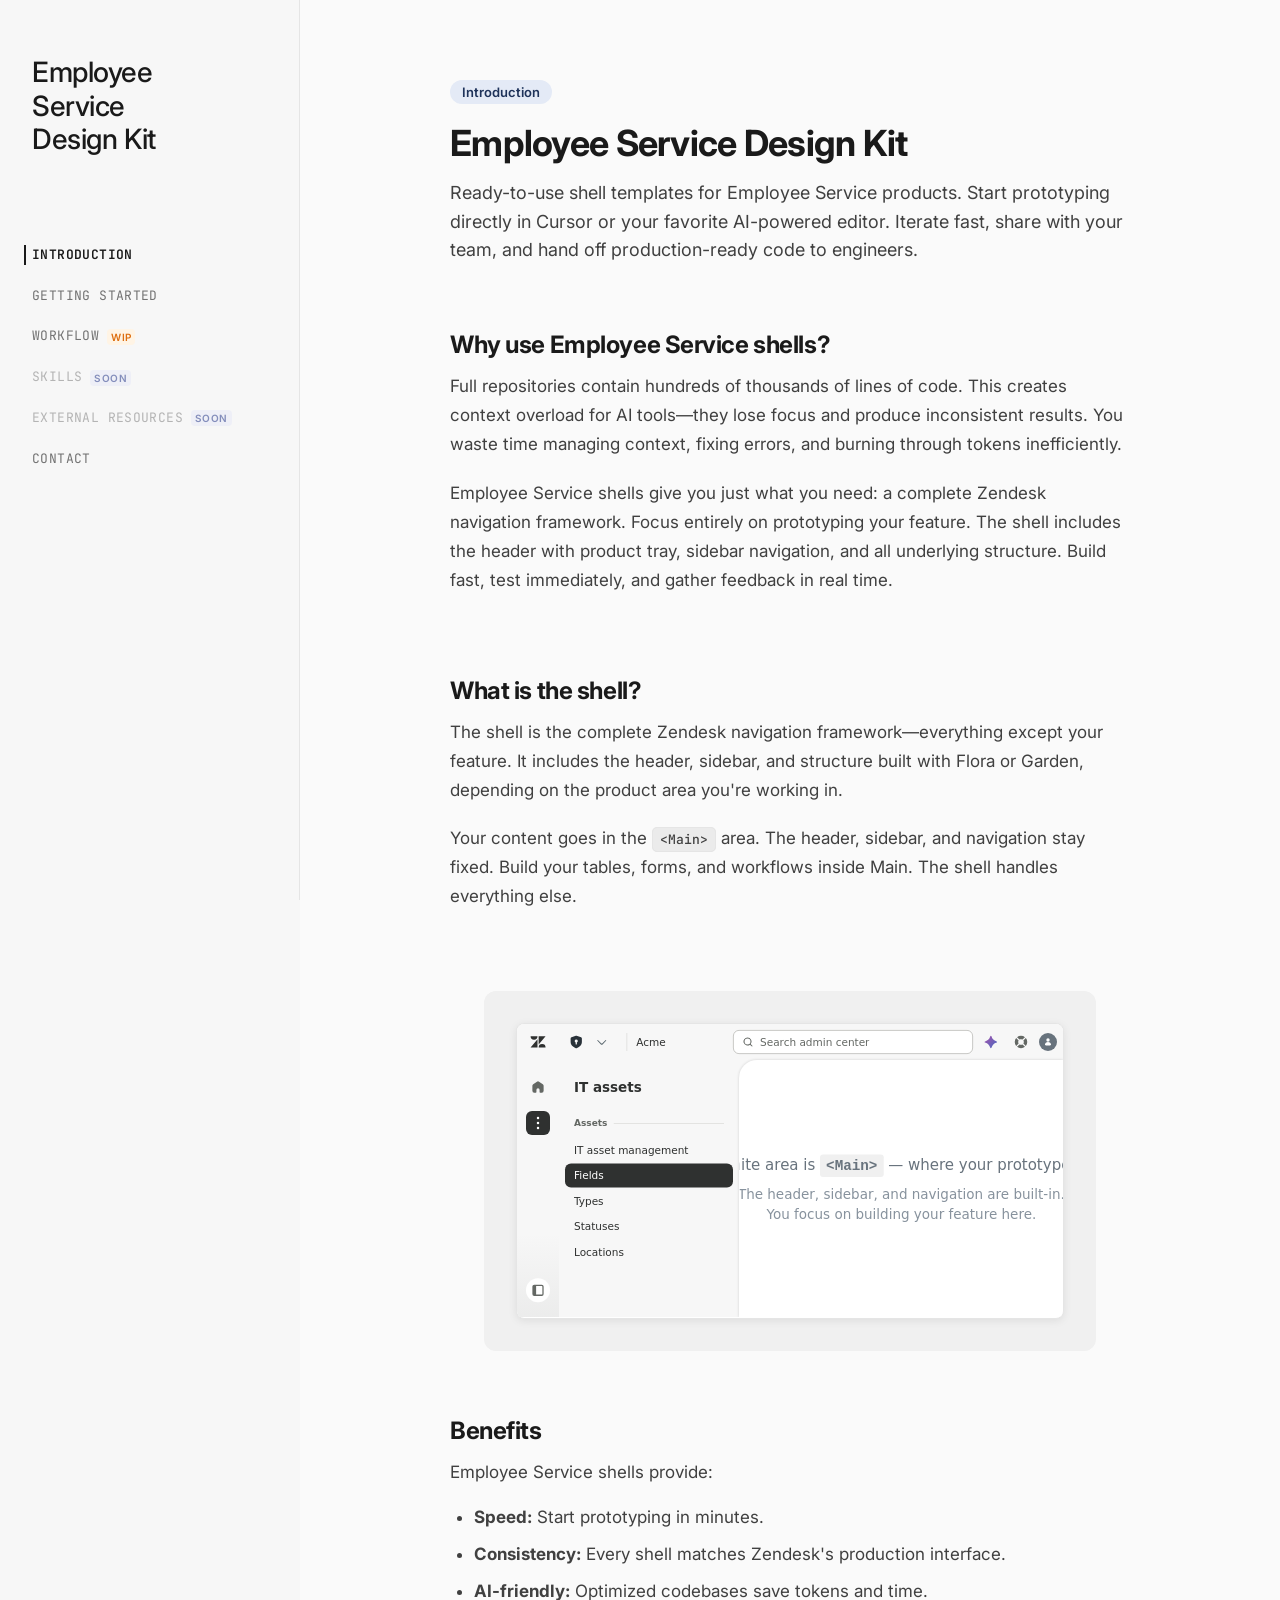
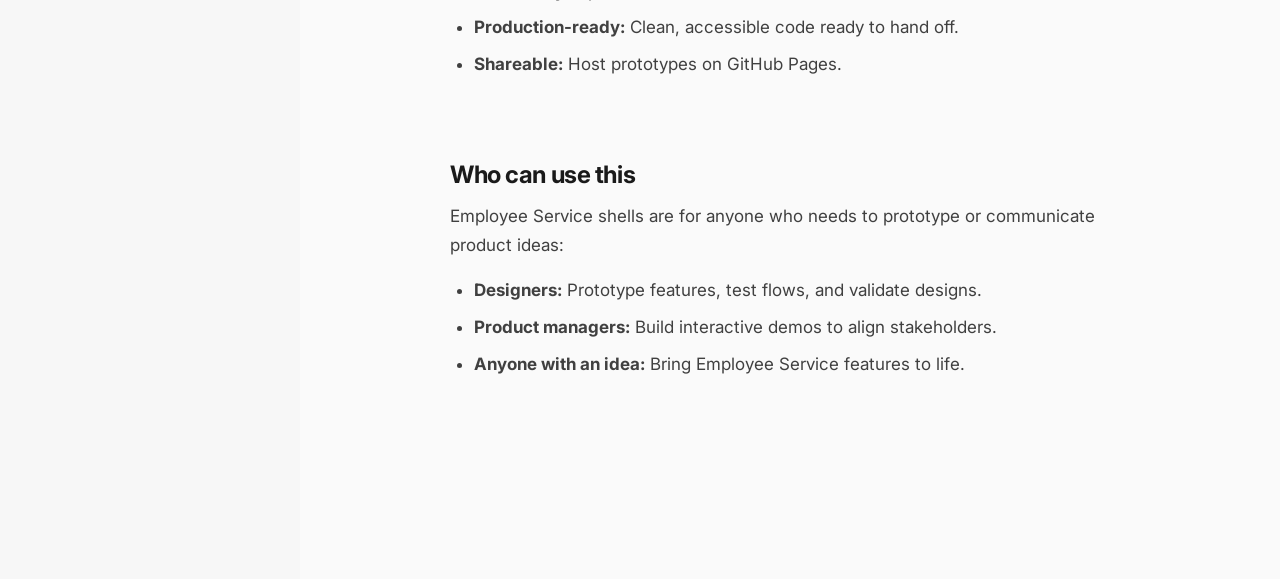
==== commit dd4fa634: "Add support for both itam-shell and saas-shell templates - Update Getting Started description to men" ====
--- a/index.html
+++ b/index.html
@@ -690,7 +690,7 @@
     <div class="content-header">
       <div class="content-badge">Setup</div>
       <h1 class="content-title">Getting started</h1>
-      <p class="content-description">Set up your shell template and start prototyping in 5 steps. No coding experience required.</p>
+      <p class="content-description">Set up your shell template and start prototyping in 5 steps. Choose between ITAM or SaaS Management templates. No coding experience required.</p>
     </div>
 
     <div class="content-card">
@@ -863,23 +863,49 @@
       <div style="flex-shrink: 0; width: 32px; height: 32px; background: var(--gray-light); color: var(--black); border-radius: 6px; display: flex; align-items: center; justify-content: center; font-size: 15px; font-weight: 600; font-family: var(--font-mono); border: 1px solid var(--gray-border);">4</div>
       <div style="flex: 1;">
         <h2 class="card-title" style="margin-bottom: 12px;">Run the setup script</h2>
-        <p class="card-text">Open your terminal in Cursor or any tool you're using, and run this command. It copies the template, installs libraries, sets up git, and configures everything automatically:</p>
-        <div class="terminal">
-          <div class="terminal-header">
-            <div class="terminal-title">Terminal</div>
-            <button class="terminal-copy-btn" onclick="copyTerminalCode(this, '~/zendesk/design-kits/employee-service-design-kit/scripts/setup-here.sh itam-shell')">
-              <svg width="12" height="12" viewBox="0 0 12 12" fill="none" xmlns="http://www.w3.org/2000/svg">
-                <rect x="2" y="2" width="7" height="7" rx="1" stroke="currentColor" stroke-width="1"/>
-                <path d="M4 1H10C10.5523 1 11 1.44772 11 2V8" stroke="currentColor" stroke-width="1"/>
-              </svg>
-              Copy
-            </button>
-          </div>
-          <div class="terminal-body">
-            <div><span class="terminal-prompt">$</span><code>~/zendesk/design-kits/employee-service-design-kit/scripts/setup-here.sh itam-shell</code></div>
+        <p class="card-text">Choose your template. The design kit includes two options:</p>
+
+        <div style="margin-top: 20px; display: flex; flex-direction: column; gap: 16px;">
+          <div>
+            <h3 style="font-size: 15px; font-weight: 600; color: var(--gray-darker); margin: 0 0 8px 0;">ITAM prototypes:</h3>
+            <div class="terminal">
+              <div class="terminal-header">
+                <div class="terminal-title">Terminal</div>
+                <button class="terminal-copy-btn" onclick="copyTerminalCode(this, '~/zendesk/design-kits/employee-service-design-kit/scripts/setup-here.sh itam-shell')">
+                  <svg width="12" height="12" viewBox="0 0 12 12" fill="none" xmlns="http://www.w3.org/2000/svg">
+                    <rect x="2" y="2" width="7" height="7" rx="1" stroke="currentColor" stroke-width="1"/>
+                    <path d="M4 1H10C10.5523 1 11 1.44772 11 2V8" stroke="currentColor" stroke-width="1"/>
+                  </svg>
+                  Copy
+                </button>
+              </div>
+              <div class="terminal-body">
+                <div><span class="terminal-prompt">$</span><code>~/zendesk/design-kits/employee-service-design-kit/scripts/setup-here.sh itam-shell</code></div>
+              </div>
+            </div>
+          </div>
+
+          <div>
+            <h3 style="font-size: 15px; font-weight: 600; color: var(--gray-darker); margin: 0 0 8px 0;">SaaS Management prototypes:</h3>
+            <div class="terminal">
+              <div class="terminal-header">
+                <div class="terminal-title">Terminal</div>
+                <button class="terminal-copy-btn" onclick="copyTerminalCode(this, '~/zendesk/design-kits/employee-service-design-kit/scripts/setup-here.sh saas-shell')">
+                  <svg width="12" height="12" viewBox="0 0 12 12" fill="none" xmlns="http://www.w3.org/2000/svg">
+                    <rect x="2" y="2" width="7" height="7" rx="1" stroke="currentColor" stroke-width="1"/>
+                    <path d="M4 1H10C10.5523 1 11 1.44772 11 2V8" stroke="currentColor" stroke-width="1"/>
+                  </svg>
+                  Copy
+                </button>
+              </div>
+              <div class="terminal-body">
+                <div><span class="terminal-prompt">$</span><code>~/zendesk/design-kits/employee-service-design-kit/scripts/setup-here.sh saas-shell</code></div>
+              </div>
+            </div>
           </div>
         </div>
-        <p class="card-text" style="margin-top: 16px;">Takes about 30 seconds. Progress messages appear as files copy and dependencies install.</p>
+
+        <p class="card-text" style="margin-top: 16px;">Both templates include Flora design system, accessibility features, and i18n support. Takes about 30 seconds to complete.</p>
       </div>
     </div>
 
@@ -953,9 +979,33 @@
 
     <div class="content-card">
       <h2 class="card-title">Building with AI</h2>
-      <p class="card-text">Use <strong>Cursor Agents</strong> for all UI work — it references your Figma components directly, understands design system patterns, and builds interactions you describe. Point it to Flora documentation or dictate the behavior you want.</p>
-      <p class="card-text">When you need more power — generating mock data, searching across repositories, or connecting to external tools via MCP — switch to <strong>Claude Code directly from Cursor's terminal</strong>.</p>
-      <p class="card-text">This combination is incredibly powerful. Cursor Agents builds from your designs and keeps you in flow. Claude Code handles everything else without leaving your editor. Together, they accelerate prototyping from hours to minutes.</p>
+      <p class="card-text">The setup runs entirely in Cursor — no context switching between tools.</p>
+
+      <div style="margin-top: 24px;">
+        <h3 style="font-size: 15px; font-weight: 600; color: var(--gray-darker); margin: 0 0 12px 0;">Two AI tools, one editor:</h3>
+        <ul style="list-style: disc; padding-left: 24px; display: flex; flex-direction: column; gap: 12px;">
+          <li style="font-size: 17px; line-height: 1.7; color: var(--gray-dark);">
+            <strong>Cursor Agents:</strong> Handles all UI work. Reads Figma components via MCP, understands Flora patterns, and builds what you describe. Perfect for styling, layouts, and visual tweaks with instant side-by-side diffs.
+          </li>
+          <li style="font-size: 17px; line-height: 1.7; color: var(--gray-dark);">
+            <strong>Claude Code (in Cursor terminal):</strong> Takes complex tasks off your hands. Generates mock data, refactors state management, searches repos, and connects to external tools via MCP — all autonomously.
+          </li>
+        </ul>
+      </div>
+
+      <div style="margin-top: 24px;">
+        <h3 style="font-size: 15px; font-weight: 600; color: var(--gray-darker); margin: 0 0 12px 0;">Model Context Protocol powers both:</h3>
+        <ul style="list-style: disc; padding-left: 24px; display: flex; flex-direction: column; gap: 12px;">
+          <li style="font-size: 17px; line-height: 1.7; color: var(--gray-dark);">
+            <strong>Figma MCP:</strong> Both tools pull design tokens, variables, and auto-layout directly from Figma. No pixel guessing. Claude Code can even push rendered UI back as editable Figma layers to keep design files synced.
+          </li>
+          <li style="font-size: 17px; line-height: 1.7; color: var(--gray-dark);">
+            <strong>GitHub MCP:</strong> Branch creation and PR staging happen natively without switching apps.
+          </li>
+        </ul>
+      </div>
+
+      <p class="card-text" style="margin-top: 24px;">Result: Cursor Agents perfects the look, Claude Code handles the logic, and MCP keeps code and design in sync. Prototyping that used to take hours now takes minutes.</p>
     </div>
     </div>
   </section>
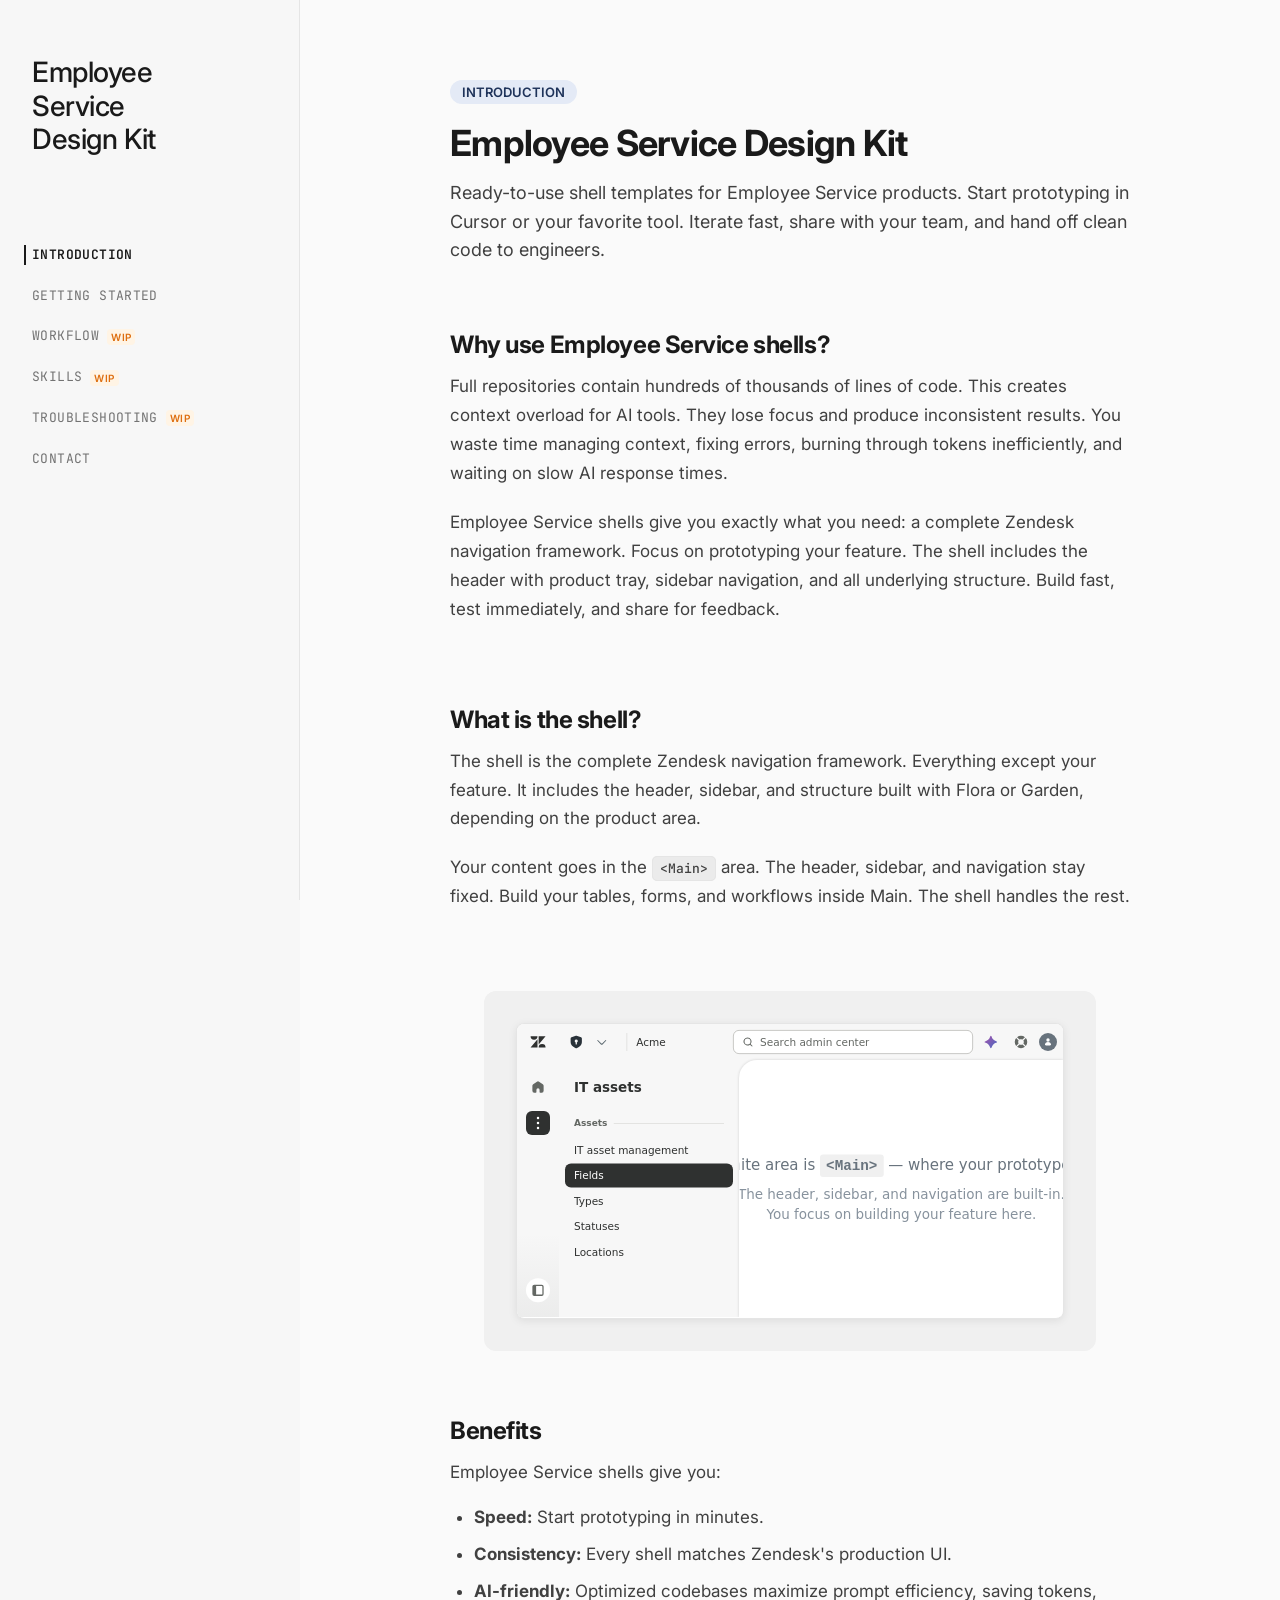
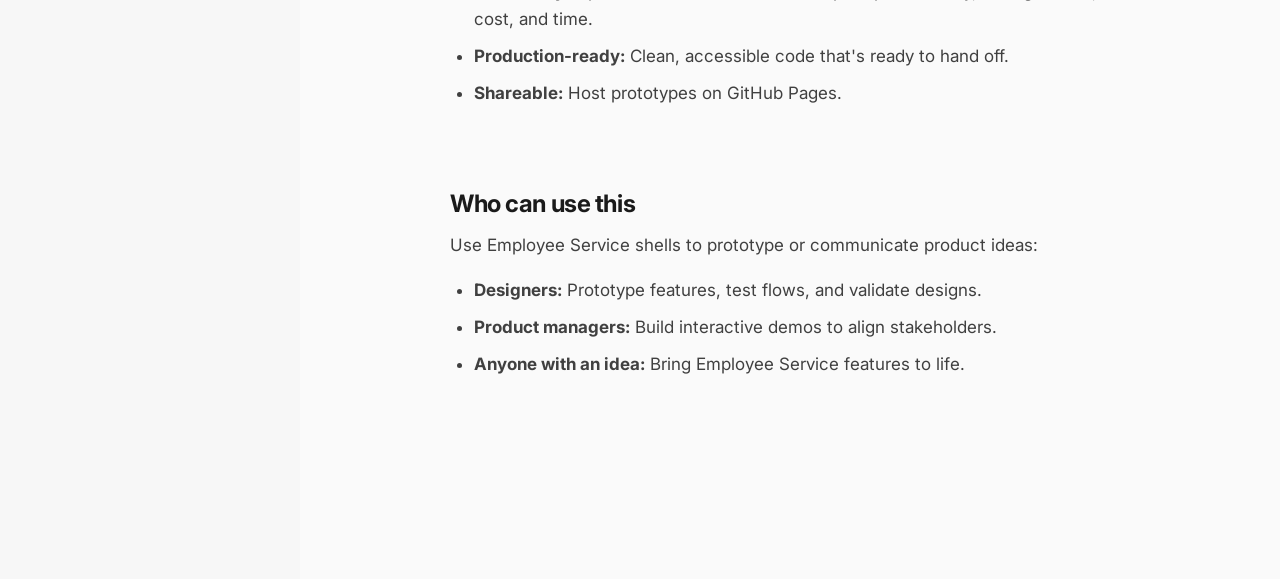
==== commit af40e791: "Add Accessibility skills section, remove old a11y audit script refs Split the Skills page into Local" ====
--- a/index.html
+++ b/index.html
@@ -310,8 +310,6 @@
   font-weight: 500;
   border: 1px solid var(--gray-border);
   transition: all 0.15s ease;
-  cursor: pointer;
-  position: relative;
 }
 
 code:hover {
@@ -464,38 +462,6 @@
   margin-right: 8px;
 }
 
-code:active {
-  transform: scale(0.98);
-}
-
-code::after {
-  content: attr(data-tooltip);
-  position: absolute;
-  bottom: calc(100% + 8px);
-  left: 50%;
-  transform: translateX(-50%) scale(0.95);
-  background: #2f3130;
-  color: white;
-  padding: 6px 10px;
-  border-radius: 6px;
-  font-size: 11px;
-  white-space: nowrap;
-  opacity: 0;
-  pointer-events: none;
-  transition: opacity 0.15s ease, transform 0.15s ease;
-  box-shadow: 0 2px 8px rgba(0, 0, 0, 0.15);
-}
-
-code:hover::after {
-  opacity: 1;
-  transform: translateX(-50%) scale(1);
-}
-
-code.copied::after {
-  content: 'Copied!' !important;
-  background: #2e7d32;
-  color: white;
-}
 
 /* Responsive */
 @media (max-width: 1200px) {
@@ -572,6 +538,145 @@
 ::-webkit-scrollbar-thumb:hover {
   background: var(--gray-mid);
 }
+
+/* Troubleshooting expandable cards */
+.troubleshooting-card {
+  transition: background 0.3s ease;
+}
+
+.troubleshooting-card summary {
+  transition: background 0.2s ease;
+}
+
+.troubleshooting-card summary svg {
+  transition: transform 0.25s ease;
+}
+
+.troubleshooting-card[open] summary svg {
+  transform: rotate(180deg);
+}
+
+.troubleshooting-card summary::-webkit-details-marker {
+  display: none;
+}
+
+.troubleshooting-card summary:hover {
+  background: #f5f5f5;
+}
+
+.troubleshooting-card summary code:hover {
+  background: var(--gray-light);
+  border-color: var(--gray-border);
+  color: var(--gray-dark);
+}
+
+.troubleshooting-card[open] {
+  background: var(--gray-sidebar);
+}
+
+.troubleshooting-content {
+  animation: fadeInSmooth 0.3s ease forwards;
+}
+
+@keyframes fadeInSmooth {
+  from {
+    opacity: 0;
+  }
+  to {
+    opacity: 1;
+  }
+}
+
+/* Skill card sub-section headings — body-size, darker weight/color sets them apart */
+.skill-heading {
+  font-size: 17px;
+  font-weight: 700;
+  color: var(--black);
+  margin: 48px 0 8px 0;
+}
+
+/* Skill group label (e.g. Localization, Accessibility) — uppercase eyebrow,
+   left edge aligned to the skill cards which bleed 40px past the wrapper */
+.skill-group-label {
+  font-size: 13px;
+  font-weight: 600;
+  letter-spacing: 0.08em;
+  text-transform: uppercase;
+  color: var(--gray-text);
+  margin: 0 0 16px -40px;
+}
+.skill-group-label + .troubleshooting-card {
+  margin-top: 0;
+}
+
+/* Skill editor tabs (Claude Code / Cursor) */
+.skill-tabs {
+  display: flex;
+  gap: 4px;
+  margin-top: 12px;
+  border-bottom: 1px solid var(--gray-border);
+}
+
+.skill-tab {
+  background: transparent;
+  border: none;
+  border-bottom: 2px solid transparent;
+  color: var(--gray-text);
+  padding: 8px 14px;
+  font-family: var(--font-mono);
+  font-size: 13px;
+  font-weight: 500;
+  cursor: pointer;
+  transition: all 0.2s ease;
+  margin-bottom: -1px;
+}
+
+.skill-tab:hover {
+  color: var(--black);
+  background: var(--gray-light);
+  border-radius: 4px 4px 0 0;
+}
+
+.skill-tab.active {
+  color: var(--black);
+  border-bottom-color: var(--black);
+}
+
+.skill-tab-panel {
+  display: none;
+}
+
+.skill-tab-panel.active {
+  display: block;
+}
+
+/* Skill placeholder / data tables */
+.skill-table {
+  width: 100%;
+  border-collapse: collapse;
+  margin-top: 16px;
+  font-size: 14px;
+}
+
+.skill-table th,
+.skill-table td {
+  text-align: left;
+  padding: 10px 14px;
+  border: 1px solid var(--gray-border);
+  vertical-align: top;
+  color: var(--gray-dark);
+}
+
+.skill-table th {
+  background: var(--gray-sidebar);
+  color: var(--black);
+  font-weight: 600;
+  font-size: 13px;
+}
+
+.skill-table td code {
+  font-size: 12px;
+}
 </style>
 </head>
 <body>
@@ -589,13 +694,13 @@
       Workflow
       <span class="nav-badge wip">WIP</span>
     </a>
-    <a class="nav-item" style="opacity: 0.5; cursor: not-allowed; pointer-events: none;">
+    <a class="nav-item" data-section="skills">
       Skills
-      <span class="nav-badge">Soon</span>
+      <span class="nav-badge wip">WIP</span>
     </a>
-    <a class="nav-item" style="opacity: 0.5; cursor: not-allowed; pointer-events: none;">
-      External Resources
-      <span class="nav-badge">Soon</span>
+    <a class="nav-item" data-section="troubleshooting">
+      Troubleshooting
+      <span class="nav-badge wip">WIP</span>
     </a>
     <a class="nav-item" data-section="contact">Contact</a>
   </nav>
@@ -608,21 +713,21 @@
   <section class="section-content active" id="introduction">
     <div class="content-wrapper">
     <div class="content-header">
-      <div class="content-badge">Introduction</div>
+      <div class="content-badge">INTRODUCTION</div>
       <h1 class="content-title">Employee Service Design Kit</h1>
-      <p class="content-description">Ready-to-use shell templates for Employee Service products. Start prototyping directly in Cursor or your favorite AI-powered editor. Iterate fast, share with your team, and hand off production-ready code to engineers.</p>
+      <p class="content-description">Ready-to-use shell templates for Employee Service products. Start prototyping in Cursor or your favorite tool. Iterate fast, share with your team, and hand off clean code to engineers.</p>
     </div>
 
     <div class="content-card">
       <h2 class="card-title">Why use Employee Service shells?</h2>
-      <p class="card-text">Full repositories contain hundreds of thousands of lines of code. This creates context overload for AI tools—they lose focus and produce inconsistent results. You waste time managing context, fixing errors, and burning through tokens inefficiently.</p>
-      <p class="card-text">Employee Service shells give you just what you need: a complete Zendesk navigation framework. Focus entirely on prototyping your feature. The shell includes the header with product tray, sidebar navigation, and all underlying structure. Build fast, test immediately, and gather feedback in real time.</p>
+      <p class="card-text">Full repositories contain hundreds of thousands of lines of code. This creates context overload for AI tools. They lose focus and produce inconsistent results. You waste time managing context, fixing errors, burning through tokens inefficiently, and waiting on slow AI response times.</p>
+      <p class="card-text">Employee Service shells give you exactly what you need: a complete Zendesk navigation framework. Focus on prototyping your feature. The shell includes the header with product tray, sidebar navigation, and all underlying structure. Build fast, test immediately, and share for feedback.</p>
     </div>
 
     <div class="content-card">
       <h2 class="card-title">What is the shell?</h2>
-      <p class="card-text">The shell is the complete Zendesk navigation framework—everything except your feature. It includes the header, sidebar, and structure built with Flora or Garden, depending on the product area you're working in.</p>
-      <p class="card-text">Your content goes in the <code>&lt;Main&gt;</code> area. The header, sidebar, and navigation stay fixed. Build your tables, forms, and workflows inside Main. The shell handles everything else.</p>
+      <p class="card-text">The shell is the complete Zendesk navigation framework. Everything except your feature. It includes the header, sidebar, and structure built with Flora or Garden, depending on the product area.</p>
+      <p class="card-text">Your content goes in the <code>&lt;Main&gt;</code> area. The header, sidebar, and navigation stay fixed. Build your tables, forms, and workflows inside Main. The shell handles the rest.</p>
     </div>
     </div>
 
@@ -646,19 +751,19 @@
 
     <div class="content-card">
       <h2 class="card-title">Benefits</h2>
-      <p class="card-text">Employee Service shells provide:</p>
+      <p class="card-text">Employee Service shells give you:</p>
       <ul style="list-style: disc; padding-left: 24px; margin-top: 16px; display: flex; flex-direction: column; gap: 8px;">
         <li style="font-size: 17px; line-height: 1.7; color: var(--gray-dark);">
           <strong>Speed:</strong> Start prototyping in minutes.
         </li>
         <li style="font-size: 17px; line-height: 1.7; color: var(--gray-dark);">
-          <strong>Consistency:</strong> Every shell matches Zendesk's production interface.
+          <strong>Consistency:</strong> Every shell matches Zendesk's production UI.
         </li>
         <li style="font-size: 17px; line-height: 1.7; color: var(--gray-dark);">
-          <strong>AI-friendly:</strong> Optimized codebases save tokens and time.
+          <strong>AI-friendly:</strong> Optimized codebases maximize prompt efficiency, saving tokens, cost, and time.
         </li>
         <li style="font-size: 17px; line-height: 1.7; color: var(--gray-dark);">
-          <strong>Production-ready:</strong> Clean, accessible code ready to hand off.
+          <strong>Production-ready:</strong> Clean, accessible code that's ready to hand off.
         </li>
         <li style="font-size: 17px; line-height: 1.7; color: var(--gray-dark);">
           <strong>Shareable:</strong> Host prototypes on GitHub Pages.
@@ -668,7 +773,7 @@
 
     <div class="content-card">
       <h2 class="card-title">Who can use this</h2>
-      <p class="card-text">Employee Service shells are for anyone who needs to prototype or communicate product ideas:</p>
+      <p class="card-text">Use Employee Service shells to prototype or communicate product ideas:</p>
       <ul style="list-style: disc; padding-left: 24px; margin-top: 16px; display: flex; flex-direction: column; gap: 8px;">
         <li style="font-size: 17px; line-height: 1.7; color: var(--gray-dark);">
           <strong>Designers:</strong> Prototype features, test flows, and validate designs.
@@ -688,9 +793,9 @@
   <section class="section-content" id="getting-started">
     <div class="content-wrapper">
     <div class="content-header">
-      <div class="content-badge">Setup</div>
+      <div class="content-badge">SETUP</div>
       <h1 class="content-title">Getting started</h1>
-      <p class="content-description">Set up your shell template and start prototyping in 5 steps. Choose between ITAM or SaaS Management templates. No coding experience required.</p>
+      <p class="content-description">Set up your shell template and start prototyping in 5 steps. Choose a template and get started. No coding experience required.</p>
     </div>
 
     <div class="content-card">
@@ -708,7 +813,7 @@
             </div>
           </div>
           <span style="font-size: 17px; line-height: 1.7; color: var(--gray-dark);">
-            <strong><a href="https://nodejs.org/" target="_blank">Node.js</a>:</strong> Version 18 or higher (supported by Garden).
+            <strong><a href="https://nodejs.org/" target="_blank">Node.js</a>:</strong> Version 18. This is the version Garden supports.
           </span>
         </label>
         <label style="display: flex; align-items: flex-start; gap: 12px; cursor: pointer;">
@@ -722,7 +827,7 @@
             </div>
           </div>
           <span style="font-size: 17px; line-height: 1.7; color: var(--gray-dark);">
-            <strong>Zendesk GitHub access:</strong> Essential for this workflow.
+            <strong>Zendesk GitHub access:</strong> Required to access internal repositories.
           </span>
         </label>
         <label style="display: flex; align-items: flex-start; gap: 12px; cursor: pointer;">
@@ -750,7 +855,7 @@
             </div>
           </div>
           <span style="font-size: 17px; line-height: 1.7; color: var(--gray-dark);">
-            <strong><a href="https://www.cursor.com/download" target="_blank">Code editor</a>:</strong> Cursor recommended, or use VS Code.
+            <strong><a href="https://www.cursor.com/download" target="_blank">Code editor</a>:</strong> Use Cursor (recommended) or VS Code.
           </span>
         </label>
         <label style="display: flex; align-items: flex-start; gap: 12px; cursor: pointer;">
@@ -764,7 +869,7 @@
             </div>
           </div>
           <span style="font-size: 17px; line-height: 1.7; color: var(--gray-dark);">
-            <strong>MCP servers:</strong> Connected to both Cursor and Claude Code for enhanced capabilities.
+            <strong><a href="https://mcp-gateway.zende.sk/" target="_blank">MCP servers</a>:</strong> Connect to Cursor and Claude Code for enhanced AI capabilities.
           </span>
         </label>
         <label style="display: flex; align-items: flex-start; gap: 12px; cursor: pointer;">
@@ -778,7 +883,7 @@
             </div>
           </div>
           <span style="font-size: 17px; line-height: 1.7; color: var(--gray-dark);">
-            <strong>Terminal access:</strong> Basic familiarity with command line operations.
+            <strong>Terminal basics:</strong> Basic understanding of command line operations.
           </span>
         </label>
       </div>
@@ -802,7 +907,7 @@
       <div style="flex: 1;">
         <div style="display: flex; align-items: center; gap: 8px; margin-bottom: 12px;">
           <h2 class="card-title" style="margin-bottom: 0;">Clone the design kit</h2>
-          <span style="display: inline-flex; align-items: center; justify-content: center; padding: 2px 8px; font-size: 12px; font-weight: 600; font-family: var(--font-sans); line-height: 16px; text-align: center; background: #F7E6F1; color: #5A0D51; border-radius: 99px; gap: 4px;">ONE TIME ONLY</span>
+          <span style="display: inline-flex; align-items: center; justify-content: center; padding: 2px 8px; font-size: 12px; font-weight: 600; font-family: var(--font-sans); line-height: 16px; text-align: center; background: #F7E6F1; color: #5A0D51; border-radius: 4px; gap: 4px;">ONE TIME ONLY</span>
         </div>
         <div class="terminal">
           <div class="terminal-header">
@@ -821,6 +926,32 @@
             <div style="margin-top: 8px;"><span class="terminal-prompt">$</span><code>git clone git@github.com:zendesk/employee-service-design-kit.git</code></div>
           </div>
         </div>
+        <p class="card-text" style="margin-top: 16px;">Open Terminal (press <code>Cmd + Space</code>, type "Terminal", hit Enter), copy the script above, paste it in, and press Enter.</p>
+        <p class="card-text" style="margin-top: 16px;">This creates your workspace folders and downloads the design kit. You'll use this folder structure for every prototype.</p>
+      </div>
+    </div>
+
+    <div class="content-card" style="display: flex; gap: 20px; align-items: flex-start;">
+      <div style="flex-shrink: 0; width: 32px; height: 32px;"></div>
+      <div style="flex: 1;">
+        <h2 class="card-title" style="margin-bottom: 12px;">Already cloned the design kit?</h2>
+        <div class="terminal">
+          <div class="terminal-header">
+            <div class="terminal-title">Terminal</div>
+            <button class="terminal-copy-btn" onclick="copyTerminalCode(this, 'cd ~/zendesk/design-kits/employee-service-design-kit\ngit pull')">
+              <svg width="12" height="12" viewBox="0 0 12 12" fill="none" xmlns="http://www.w3.org/2000/svg">
+                <rect x="2" y="2" width="7" height="7" rx="1" stroke="currentColor" stroke-width="1"/>
+                <path d="M4 1H10C10.5523 1 11 1.44772 11 2V8" stroke="currentColor" stroke-width="1"/>
+              </svg>
+              Copy
+            </button>
+          </div>
+          <div class="terminal-body">
+            <div><span class="terminal-prompt">$</span><code>cd ~/zendesk/design-kits/employee-service-design-kit</code></div>
+            <div style="margin-top: 8px;"><span class="terminal-prompt">$</span><code>git pull</code></div>
+          </div>
+        </div>
+        <p class="card-text" style="margin-top: 16px;">Run these commands to get the latest templates and scripts.</p>
       </div>
     </div>
 
@@ -843,7 +974,8 @@
             <div><span class="terminal-prompt">$</span><code>mkdir ~/zendesk/prototypes/my-new-project</code></div>
           </div>
         </div>
-        <p class="card-text" style="margin-top: 16px;">Each prototype lives in its own folder.</p>
+        <p class="card-text" style="margin-top: 16px;">Skip Terminal if you want. Just create the folder in Finder. Go to <code>zendesk/prototypes</code> and add your project folder.</p>
+        <p class="card-text" style="margin-top: 16px;">Each prototype gets its own folder.</p>
       </div>
     </div>
 
@@ -852,9 +984,9 @@
       <div style="flex: 1;">
         <h2 class="card-title" style="margin-bottom: 12px;">Open in Cursor</h2>
         <ol style="list-style: decimal; padding-left: 24px; margin-top: 16px; display: flex; flex-direction: column; gap: 8px;">
-          <li style="font-size: 17px; line-height: 1.7; color: var(--gray-dark);">Click <strong>File → Open Folder</strong></li>
+          <li style="font-size: 17px; line-height: 1.7; color: var(--gray-dark);">Select <strong>File</strong> → <strong>Open Folder</strong> or press <code>Cmd + O</code></li>
           <li style="font-size: 17px; line-height: 1.7; color: var(--gray-dark);">Navigate to <code>~/zendesk/prototypes/my-new-project</code></li>
-          <li style="font-size: 17px; line-height: 1.7; color: var(--gray-dark);">Click <strong>Open</strong></li>
+          <li style="font-size: 17px; line-height: 1.7; color: var(--gray-dark);">Select <strong>Open</strong></li>
         </ol>
       </div>
     </div>
@@ -863,49 +995,24 @@
       <div style="flex-shrink: 0; width: 32px; height: 32px; background: var(--gray-light); color: var(--black); border-radius: 6px; display: flex; align-items: center; justify-content: center; font-size: 15px; font-weight: 600; font-family: var(--font-mono); border: 1px solid var(--gray-border);">4</div>
       <div style="flex: 1;">
         <h2 class="card-title" style="margin-bottom: 12px;">Run the setup script</h2>
-        <p class="card-text">Choose your template. The design kit includes two options:</p>
-
-        <div style="margin-top: 20px; display: flex; flex-direction: column; gap: 16px;">
-          <div>
-            <h3 style="font-size: 15px; font-weight: 600; color: var(--gray-darker); margin: 0 0 8px 0;">ITAM prototypes:</h3>
-            <div class="terminal">
-              <div class="terminal-header">
-                <div class="terminal-title">Terminal</div>
-                <button class="terminal-copy-btn" onclick="copyTerminalCode(this, '~/zendesk/design-kits/employee-service-design-kit/scripts/setup-here.sh itam-shell')">
-                  <svg width="12" height="12" viewBox="0 0 12 12" fill="none" xmlns="http://www.w3.org/2000/svg">
-                    <rect x="2" y="2" width="7" height="7" rx="1" stroke="currentColor" stroke-width="1"/>
-                    <path d="M4 1H10C10.5523 1 11 1.44772 11 2V8" stroke="currentColor" stroke-width="1"/>
-                  </svg>
-                  Copy
-                </button>
-              </div>
-              <div class="terminal-body">
-                <div><span class="terminal-prompt">$</span><code>~/zendesk/design-kits/employee-service-design-kit/scripts/setup-here.sh itam-shell</code></div>
-              </div>
-            </div>
-          </div>
-
-          <div>
-            <h3 style="font-size: 15px; font-weight: 600; color: var(--gray-darker); margin: 0 0 8px 0;">SaaS Management prototypes:</h3>
-            <div class="terminal">
-              <div class="terminal-header">
-                <div class="terminal-title">Terminal</div>
-                <button class="terminal-copy-btn" onclick="copyTerminalCode(this, '~/zendesk/design-kits/employee-service-design-kit/scripts/setup-here.sh saas-shell')">
-                  <svg width="12" height="12" viewBox="0 0 12 12" fill="none" xmlns="http://www.w3.org/2000/svg">
-                    <rect x="2" y="2" width="7" height="7" rx="1" stroke="currentColor" stroke-width="1"/>
-                    <path d="M4 1H10C10.5523 1 11 1.44772 11 2V8" stroke="currentColor" stroke-width="1"/>
-                  </svg>
-                  Copy
-                </button>
-              </div>
-              <div class="terminal-body">
-                <div><span class="terminal-prompt">$</span><code>~/zendesk/design-kits/employee-service-design-kit/scripts/setup-here.sh saas-shell</code></div>
-              </div>
-            </div>
-          </div>
-        </div>
-
-        <p class="card-text" style="margin-top: 16px;">Both templates include Flora design system, accessibility features, and i18n support. Takes about 30 seconds to complete.</p>
+        <div class="terminal">
+          <div class="terminal-header">
+            <div class="terminal-title">Terminal</div>
+            <button class="terminal-copy-btn" onclick="copyTerminalCode(this, '~/zendesk/design-kits/employee-service-design-kit/scripts/setup-here.sh')">
+              <svg width="12" height="12" viewBox="0 0 12 12" fill="none" xmlns="http://www.w3.org/2000/svg">
+                <rect x="2" y="2" width="7" height="7" rx="1" stroke="currentColor" stroke-width="1"/>
+                <path d="M4 1H10C10.5523 1 11 1.44772 11 2V8" stroke="currentColor" stroke-width="1"/>
+              </svg>
+              Copy
+            </button>
+          </div>
+          <div class="terminal-body">
+            <div><span class="terminal-prompt">$</span><code>~/zendesk/design-kits/employee-service-design-kit/scripts/setup-here.sh</code></div>
+          </div>
+        </div>
+        <p class="card-text" style="margin-top: 16px;">Switch to Cursor's integrated terminal now. Press <code>Ctrl + `</code> (backtick) or select <strong>Terminal</strong> → <strong>New Terminal</strong>.</p>
+        <p class="card-text" style="margin-top: 16px;">Copy the script, paste it in Terminal, and hit Enter. Pick your template from the wizard. This copies template files, installs dependencies, and sets up git. Takes about 30 seconds.</p>
+        <p class="card-text" style="margin-top: 16px;">If you run into issues with this step, visit <a href="#npm-auth-error" onclick="document.querySelector('[data-section=troubleshooting]').click(); setTimeout(() => { const card = document.getElementById('npm-auth-error'); card.open = true; card.scrollIntoView({ behavior: 'smooth', block: 'center' }); }, 100); return false;">Troubleshooting</a>.</p>
       </div>
     </div>
 
@@ -913,7 +1020,6 @@
       <div style="flex-shrink: 0; width: 32px; height: 32px; background: var(--gray-light); color: var(--black); border-radius: 6px; display: flex; align-items: center; justify-content: center; font-size: 15px; font-weight: 600; font-family: var(--font-mono); border: 1px solid var(--gray-border);">5</div>
       <div style="flex: 1;">
         <h2 class="card-title" style="margin-bottom: 12px;">Start the dev server</h2>
-        <p class="card-text">Launch the local web server. It watches for changes and auto-refreshes:</p>
         <div class="terminal">
           <div class="terminal-header">
             <div class="terminal-title">Terminal</div>
@@ -927,29 +1033,20 @@
           </div>
           <div class="terminal-body">
             <div><span class="terminal-prompt">$</span><code>npm run dev</code></div>
-          </div>
-        </div>
-      </div>
-    </div>
-
-    <!-- Video Demo Placeholder -->
-    <div style="max-width: 1350px; width: calc(100% - 240px); margin: 80px auto 200px auto;">
-      <div style="background: #f0f0f0; padding: 32px; border-radius: 12px;">
-        <div style="position: relative; width: 100%; padding-bottom: 53.56%; background: #f0f0f0; border-radius: 8px; display: flex; align-items: center; justify-content: center;">
-          <div style="position: absolute; top: 50%; left: 50%; transform: translate(-50%, -50%); text-align: center;">
-            <div style="color: var(--gray-mid); font-size: 15px; font-weight: 600; text-transform: uppercase; letter-spacing: 0.05em; margin-bottom: 8px;">Coming soon</div>
-            <div style="color: var(--gray-dark); font-size: 20px; font-weight: 600;">Video demo</div>
-          </div>
-        </div>
-      </div>
-    </div>
-
-    <div class="content-card">
-      <h2 class="card-title">Using Cursor terminal</h2>
-      <p class="card-text">You can also access the terminal directly within Cursor by pressing <code>Ctrl + ~</code> (backtick key) or clicking <strong>Terminal → New Terminal</strong>. This terminal is already pointing to your project folder.</p>
-    </div>
-
-    <div class="content-card">
+            <div style="margin-top: 12px; color: #888;">
+              <div>VITE v8.1.0  ready in 245 ms</div>
+              <div style="margin-top: 4px;">➜  Local:   <span style="color: #4fc3f7;">http://localhost:5173/</span></div>
+              <div style="margin-top: 4px;">➜  Network: use --host to expose</div>
+            </div>
+          </div>
+        </div>
+        <p class="card-text" style="margin-top: 16px;">The dev server starts and shows a local URL (something like <code>http://localhost:5173/</code>). Open it in Cursor's browser.</p>
+        <p class="card-text" style="margin-top: 16px;">Changes show up automatically when Cursor Agents finish. No refresh needed.</p>
+      </div>
+    </div>
+
+
+    <div class="content-card" id="youre-done-section" style="margin: 120px 0;">
       <h2 class="card-title">You're done!</h2>
       <p class="card-text">Your prototype is now running. Everything you see is:</p>
       <ul style="list-style: none; padding-left: 0; margin-top: 16px; display: flex; flex-direction: column; gap: 8px;">
@@ -958,14 +1055,14 @@
             <circle cx="8" cy="8" r="8" fill="#E4EAF6"/>
             <path d="M5 8L7 10L11 6" stroke="#1F335A" stroke-width="2" stroke-linecap="round" stroke-linejoin="round"/>
           </svg>
-          Using Flora and Garden design systems
+          Using Flora and Garden libraries
         </li>
         <li style="font-size: 17px; line-height: 1.7; color: var(--gray-dark);">
           <svg width="16" height="16" viewBox="0 0 16 16" fill="none" xmlns="http://www.w3.org/2000/svg" style="display: inline-block; margin-right: 8px; vertical-align: text-bottom;">
             <circle cx="8" cy="8" r="8" fill="#E4EAF6"/>
             <path d="M5 8L7 10L11 6" stroke="#1F335A" stroke-width="2" stroke-linecap="round" stroke-linejoin="round"/>
           </svg>
-          Working as a production-ready application
+          Built to match Zendesk's production UI
         </li>
         <li style="font-size: 17px; line-height: 1.7; color: var(--gray-dark);">
           <svg width="16" height="16" viewBox="0 0 16 16" fill="none" xmlns="http://www.w3.org/2000/svg" style="display: inline-block; margin-right: 8px; vertical-align: text-bottom;">
@@ -978,49 +1075,341 @@
     </div>
 
     <div class="content-card">
-      <h2 class="card-title">Building with AI</h2>
-      <p class="card-text">The setup runs entirely in Cursor — no context switching between tools.</p>
-
-      <div style="margin-top: 24px;">
-        <h3 style="font-size: 15px; font-weight: 600; color: var(--gray-darker); margin: 0 0 12px 0;">Two AI tools, one editor:</h3>
-        <ul style="list-style: disc; padding-left: 24px; display: flex; flex-direction: column; gap: 12px;">
-          <li style="font-size: 17px; line-height: 1.7; color: var(--gray-dark);">
-            <strong>Cursor Agents:</strong> Handles all UI work. Reads Figma components via MCP, understands Flora patterns, and builds what you describe. Perfect for styling, layouts, and visual tweaks with instant side-by-side diffs.
-          </li>
-          <li style="font-size: 17px; line-height: 1.7; color: var(--gray-dark);">
-            <strong>Claude Code (in Cursor terminal):</strong> Takes complex tasks off your hands. Generates mock data, refactors state management, searches repos, and connects to external tools via MCP — all autonomously.
-          </li>
-        </ul>
-      </div>
-
-      <div style="margin-top: 24px;">
-        <h3 style="font-size: 15px; font-weight: 600; color: var(--gray-darker); margin: 0 0 12px 0;">Model Context Protocol powers both:</h3>
-        <ul style="list-style: disc; padding-left: 24px; display: flex; flex-direction: column; gap: 12px;">
-          <li style="font-size: 17px; line-height: 1.7; color: var(--gray-dark);">
-            <strong>Figma MCP:</strong> Both tools pull design tokens, variables, and auto-layout directly from Figma. No pixel guessing. Claude Code can even push rendered UI back as editable Figma layers to keep design files synced.
-          </li>
-          <li style="font-size: 17px; line-height: 1.7; color: var(--gray-dark);">
-            <strong>GitHub MCP:</strong> Branch creation and PR staging happen natively without switching apps.
-          </li>
-        </ul>
-      </div>
-
-      <p class="card-text" style="margin-top: 24px;">Result: Cursor Agents perfects the look, Claude Code handles the logic, and MCP keeps code and design in sync. Prototyping that used to take hours now takes minutes.</p>
-    </div>
+      <h2 class="card-title">Working with Cursor Agents and Claude Code</h2>
+      <p class="card-text">Use Cursor Agents and Claude Code together in one window. Cursor Agents build UI and interactions. Claude Code handles complex workflows, generates mock data, refactors code, and connects to external tools. Cursor Agents builds what you see, and Claude Code plans how it works.</p>
+    </div>
+
     </div>
   </section>
 
   <!-- Skills Section -->
   <section class="section-content" id="skills">
+    <div class="content-wrapper">
     <div class="content-header">
-      <div class="content-badge">tools</div>
+      <div class="content-badge">SKILLS</div>
       <h1 class="content-title">Skills</h1>
-      <p class="content-description">Placeholder for skills content.</p>
-    </div>
-
-    <div class="content-card">
-      <h2 class="card-title">Skills placeholder</h2>
-      <p class="card-text">Content will go here.</p>
+      <p class="content-description">Skills are commands you run inside your editor. Type <code>/name</code> in Claude Code or <code>@name</code> in Cursor. They automate parts of your design-to-development workflow. Every prototype includes them automatically. Setup copies them in for you.</p>
+    </div>
+
+    <div class="skill-group-label">Localization</div>
+
+    <!-- Skill card: /localize -->
+    <details class="troubleshooting-card" style="width: calc(100% + 80px); margin-left: -40px; border: 1px solid var(--gray-border); border-radius: 8px; overflow: hidden; margin-bottom: 16px; background: transparent;">
+      <summary style="padding: 20px 40px; cursor: pointer; display: flex; align-items: center; justify-content: space-between; font-size: 15px; font-weight: 600; color: var(--gray-text); user-select: none; list-style: none;">
+        <code style="font-size: 14px; font-weight: 500;">localize</code>
+        <svg width="16" height="16" viewBox="0 0 20 20" fill="none" xmlns="http://www.w3.org/2000/svg" style="flex-shrink: 0; stroke: var(--gray-text);">
+          <path d="M5 7.5L10 12.5L15 7.5" stroke="currentColor" stroke-width="2" stroke-linecap="round" stroke-linejoin="round"/>
+        </svg>
+      </summary>
+      <div class="troubleshooting-content" style="padding: 0 40px 32px 40px; max-width: 680px;">
+        <h3 class="skill-heading">What it does</h3>
+        <p class="card-text">This skill prepares the final text of your prototype for the Zendesk translation process. You choose exactly which strings need translation. That means only your new text, not the template. It creates a Rosetta-compliant <code>i18n/en-us.yml</code> file that an engineer can drop into their repo.</p>
+
+        <h3 class="skill-heading">When to use</h3>
+        <p class="card-text">Run this once your content is final. That usually means you've explored options, shared with your team, iterated with engineering and product, and reviewed with content design. You can run it any time and update later, so there's no wrong moment.</p>
+
+        <h3 class="skill-heading">Invoke it</h3>
+        <div class="skill-tabs-group">
+          <div class="skill-tabs">
+            <button class="skill-tab active" onclick="switchSkillTab(this, 'claude')">Claude Code</button>
+            <button class="skill-tab" onclick="switchSkillTab(this, 'cursor')">Cursor</button>
+          </div>
+          <div class="skill-tab-panel active" data-tab="claude">
+            <div class="terminal">
+              <div class="terminal-header">
+                <div class="terminal-title">Claude Code</div>
+                <button class="terminal-copy-btn" onclick="copyTerminalCode(this, '/localize')">
+                  <svg width="12" height="12" viewBox="0 0 12 12" fill="none" xmlns="http://www.w3.org/2000/svg"><rect x="2" y="2" width="7" height="7" rx="1" stroke="currentColor" stroke-width="1"/><path d="M4 1H10C10.5523 1 11 1.44772 11 2V8" stroke="currentColor" stroke-width="1"/></svg>
+                  Copy
+                </button>
+              </div>
+              <div class="terminal-body">
+                <code><span class="terminal-prompt">&gt;</span>/localize</code>
+              </div>
+            </div>
+          </div>
+          <div class="skill-tab-panel" data-tab="cursor">
+            <div class="terminal">
+              <div class="terminal-header">
+                <div class="terminal-title">Cursor</div>
+                <button class="terminal-copy-btn" onclick="copyTerminalCode(this, '@localize')">
+                  <svg width="12" height="12" viewBox="0 0 12 12" fill="none" xmlns="http://www.w3.org/2000/svg"><rect x="2" y="2" width="7" height="7" rx="1" stroke="currentColor" stroke-width="1"/><path d="M4 1H10C10.5523 1 11 1.44772 11 2V8" stroke="currentColor" stroke-width="1"/></svg>
+                  Copy
+                </button>
+              </div>
+              <div class="terminal-body">
+                <code><span class="terminal-prompt">&gt;</span>@localize</code>
+              </div>
+            </div>
+          </div>
+        </div>
+
+        <h3 class="skill-heading">What you'll do</h3>
+        <div style="margin-top: 16px; display: flex; flex-direction: column; gap: 24px;">
+          <div style="display: flex; gap: 16px; align-items: flex-start;">
+            <div style="flex-shrink: 0; width: 28px; height: 28px; background: var(--gray-light); color: var(--black); border-radius: 6px; display: flex; align-items: center; justify-content: center; font-size: 14px; font-weight: 600; font-family: var(--font-mono); border: 1px solid var(--gray-border);">1</div>
+            <p class="card-text" style="flex: 1; margin: 2px 0 0 0;">Tell it which component or page has the final text.</p>
+          </div>
+          <div style="display: flex; gap: 16px; align-items: flex-start;">
+            <div style="flex-shrink: 0; width: 28px; height: 28px; background: var(--gray-light); color: var(--black); border-radius: 6px; display: flex; align-items: center; justify-content: center; font-size: 14px; font-weight: 600; font-family: var(--font-mono); border: 1px solid var(--gray-border);">2</div>
+            <p class="card-text" style="flex: 1; margin: 2px 0 0 0;">It shows a numbered list of the strings it found. Technical strings are filtered out for you.</p>
+          </div>
+          <div style="display: flex; gap: 16px; align-items: flex-start;">
+            <div style="flex-shrink: 0; width: 28px; height: 28px; background: var(--gray-light); color: var(--black); border-radius: 6px; display: flex; align-items: center; justify-content: center; font-size: 14px; font-weight: 600; font-family: var(--font-mono); border: 1px solid var(--gray-border);">3</div>
+            <p class="card-text" style="flex: 1; margin: 2px 0 0 0;">You pick which ones need translation (e.g. <code>1, 2, 4</code>, or <code>all</code>, or <code>none</code>).</p>
+          </div>
+          <div style="display: flex; gap: 16px; align-items: flex-start;">
+            <div style="flex-shrink: 0; width: 28px; height: 28px; background: var(--gray-light); color: var(--black); border-radius: 6px; display: flex; align-items: center; justify-content: center; font-size: 14px; font-weight: 600; font-family: var(--font-mono); border: 1px solid var(--gray-border);">4</div>
+            <p class="card-text" style="flex: 1; margin: 2px 0 0 0;">It generates the YAML file. This includes real values and translator descriptions, plus placeholders for the parts your engineer decides.</p>
+          </div>
+          <div style="display: flex; gap: 16px; align-items: flex-start;">
+            <div style="flex-shrink: 0; width: 28px; height: 28px; background: var(--gray-light); color: var(--black); border-radius: 6px; display: flex; align-items: center; justify-content: center; font-size: 14px; font-weight: 600; font-family: var(--font-mono); border: 1px solid var(--gray-border);">5</div>
+            <p class="card-text" style="flex: 1; margin: 2px 0 0 0;">It validates the file, commits it, and asks before pushing to your repo.</p>
+          </div>
+        </div>
+
+        <h3 class="skill-heading">What you get</h3>
+        <p class="card-text" style="margin-top: 0;">A <code>i18n/en-us.yml</code>:</p>
+        <div class="terminal">
+          <div class="terminal-header">
+            <div class="terminal-title">i18n/en-us.yml</div>
+          </div>
+          <div class="terminal-body">
+            <code><span style="color: #9cdcfe;">title</span>: <span style="color: #ce9178;">"PLACEHOLDER_FILE_TITLE"</span><br>
+<span style="color: #9cdcfe;">packages</span>:<br>
+&nbsp;&nbsp;- PLACEHOLDER_PACKAGE<br>
+<br>
+<span style="color: #9cdcfe;">parts</span>:<br>
+&nbsp;&nbsp;- <span style="color: #9cdcfe;">translation</span>:<br>
+&nbsp;&nbsp;&nbsp;&nbsp;&nbsp;&nbsp;<span style="color: #9cdcfe;">key</span>: <span style="color: #ce9178;">"txt.PLACEHOLDER.0001"</span><br>
+&nbsp;&nbsp;&nbsp;&nbsp;&nbsp;&nbsp;<span style="color: #9cdcfe;">title</span>: <span style="color: #ce9178;">"Drawer title - Noun phrase - Heading of the edit-columns drawer."</span><br>
+&nbsp;&nbsp;&nbsp;&nbsp;&nbsp;&nbsp;<span style="color: #9cdcfe;">value</span>: <span style="color: #ce9178;">"Edit columns"</span><br>
+&nbsp;&nbsp;&nbsp;&nbsp;&nbsp;&nbsp;<span style="color: #9cdcfe;">screenshot</span>: <span style="color: #ce9178;">"PLACEHOLDER_SCREENSHOT"</span></code>
+          </div>
+        </div>
+
+        <h3 class="skill-heading">What the engineer finalizes</h3>
+        <p class="card-text" style="margin-top: 0;">The file is a ready-to-use draft, not a broken one. An engineer fills in a few placeholders that vary by team:</p>
+        <table class="skill-table">
+          <thead>
+            <tr>
+              <th>Placeholder</th>
+              <th style="width: 110px;">Who fills it</th>
+              <th>Why</th>
+            </tr>
+          </thead>
+          <tbody>
+            <tr>
+              <td><code>PLACEHOLDER_FILE_TITLE</code></td>
+              <td>Engineer</td>
+              <td>Document title, per team convention</td>
+            </tr>
+            <tr>
+              <td><code>PLACEHOLDER_PACKAGE</code></td>
+              <td>Engineer</td>
+              <td>Real Rosetta package name</td>
+            </tr>
+            <tr>
+              <td><code>txt.PLACEHOLDER.NNNN</code></td>
+              <td>Engineer</td>
+              <td>Key naming varies by team</td>
+            </tr>
+            <tr>
+              <td><code>PLACEHOLDER_SCREENSHOT</code></td>
+              <td>Engineer</td>
+              <td>Screenshot captured &amp; named after the final key</td>
+            </tr>
+          </tbody>
+        </table>
+        <p class="card-text" style="margin-top: 16px;">Everything else is ready to go. The string values, translator descriptions, formatting, pluralization, and interpolation all follow Zendesk standards and are String-Sweep-ready.</p>
+      </div>
+    </details>
+
+    <!-- Skill card: /localize-update -->
+    <details class="troubleshooting-card" style="width: calc(100% + 80px); margin-left: -40px; border: 1px solid var(--gray-border); border-radius: 8px; overflow: hidden; margin-bottom: 16px; background: transparent;">
+      <summary style="padding: 20px 40px; cursor: pointer; display: flex; align-items: center; justify-content: space-between; font-size: 15px; font-weight: 600; color: var(--gray-text); user-select: none; list-style: none;">
+        <code style="font-size: 14px; font-weight: 500;">localize-update</code>
+        <svg width="16" height="16" viewBox="0 0 20 20" fill="none" xmlns="http://www.w3.org/2000/svg" style="flex-shrink: 0; stroke: var(--gray-text);">
+          <path d="M5 7.5L10 12.5L15 7.5" stroke="currentColor" stroke-width="2" stroke-linecap="round" stroke-linejoin="round"/>
+        </svg>
+      </summary>
+      <div class="troubleshooting-content" style="padding: 0 40px 32px 40px; max-width: 680px;">
+        <h3 class="skill-heading">What it does</h3>
+        <p class="card-text">When content designers change some wording later, this skill updates only the strings you already prepared. It replaces just the <code>value</code> of existing entries. Your keys, descriptions, and structure stay the same, so you don't have to redo the whole process.</p>
+
+        <h3 class="skill-heading">When to use</h3>
+        <p class="card-text">Run this after a content revision, once you've already run <code>/localize</code>.</p>
+
+        <h3 class="skill-heading">Invoke it</h3>
+        <div class="skill-tabs-group">
+          <div class="skill-tabs">
+            <button class="skill-tab active" onclick="switchSkillTab(this, 'claude')">Claude Code</button>
+            <button class="skill-tab" onclick="switchSkillTab(this, 'cursor')">Cursor</button>
+          </div>
+          <div class="skill-tab-panel active" data-tab="claude">
+            <div class="terminal">
+              <div class="terminal-header">
+                <div class="terminal-title">Claude Code</div>
+                <button class="terminal-copy-btn" onclick="copyTerminalCode(this, '/localize-update')">
+                  <svg width="12" height="12" viewBox="0 0 12 12" fill="none" xmlns="http://www.w3.org/2000/svg"><rect x="2" y="2" width="7" height="7" rx="1" stroke="currentColor" stroke-width="1"/><path d="M4 1H10C10.5523 1 11 1.44772 11 2V8" stroke="currentColor" stroke-width="1"/></svg>
+                  Copy
+                </button>
+              </div>
+              <div class="terminal-body">
+                <code><span class="terminal-prompt">&gt;</span>/localize-update</code>
+              </div>
+            </div>
+          </div>
+          <div class="skill-tab-panel" data-tab="cursor">
+            <div class="terminal">
+              <div class="terminal-header">
+                <div class="terminal-title">Cursor</div>
+                <button class="terminal-copy-btn" onclick="copyTerminalCode(this, '@localize-update')">
+                  <svg width="12" height="12" viewBox="0 0 12 12" fill="none" xmlns="http://www.w3.org/2000/svg"><rect x="2" y="2" width="7" height="7" rx="1" stroke="currentColor" stroke-width="1"/><path d="M4 1H10C10.5523 1 11 1.44772 11 2V8" stroke="currentColor" stroke-width="1"/></svg>
+                  Copy
+                </button>
+              </div>
+              <div class="terminal-body">
+                <code><span class="terminal-prompt">&gt;</span>@localize-update</code>
+              </div>
+            </div>
+          </div>
+        </div>
+
+        <h3 class="skill-heading">What you'll do</h3>
+        <div style="margin-top: 16px; display: flex; flex-direction: column; gap: 24px;">
+          <div style="display: flex; gap: 16px; align-items: flex-start;">
+            <div style="flex-shrink: 0; width: 28px; height: 28px; background: var(--gray-light); color: var(--black); border-radius: 6px; display: flex; align-items: center; justify-content: center; font-size: 14px; font-weight: 600; font-family: var(--font-mono); border: 1px solid var(--gray-border);">1</div>
+            <p class="card-text" style="flex: 1; margin: 2px 0 0 0;">Tell it what changed. You can point it to a component to re-scan, or give it the old and new text directly.</p>
+          </div>
+          <div style="display: flex; gap: 16px; align-items: flex-start;">
+            <div style="flex-shrink: 0; width: 28px; height: 28px; background: var(--gray-light); color: var(--black); border-radius: 6px; display: flex; align-items: center; justify-content: center; font-size: 14px; font-weight: 600; font-family: var(--font-mono); border: 1px solid var(--gray-border);">2</div>
+            <p class="card-text" style="flex: 1; margin: 2px 0 0 0;">It shows the matched entry before changing anything.</p>
+          </div>
+          <div style="display: flex; gap: 16px; align-items: flex-start;">
+            <div style="flex-shrink: 0; width: 28px; height: 28px; background: var(--gray-light); color: var(--black); border-radius: 6px; display: flex; align-items: center; justify-content: center; font-size: 14px; font-weight: 600; font-family: var(--font-mono); border: 1px solid var(--gray-border);">3</div>
+            <p class="card-text" style="flex: 1; margin: 2px 0 0 0;">It swaps in the new text, re-validates, commits, and asks before pushing.</p>
+          </div>
+        </div>
+
+        <p class="card-text" style="margin-top: 24px;">Note: your engineer will need to recapture any screenshots for the strings you changed.</p>
+      </div>
+    </details>
+
+    <div class="skill-group-label" style="margin-top: 48px;">Accessibility</div>
+
+    <!-- Skill card: /a11y-explore -->
+    <details class="troubleshooting-card" style="width: calc(100% + 80px); margin-left: -40px; border: 1px solid var(--gray-border); border-radius: 8px; overflow: hidden; margin-bottom: 16px; background: transparent;">
+      <summary style="padding: 20px 40px; cursor: pointer; display: flex; align-items: center; justify-content: space-between; font-size: 15px; font-weight: 600; color: var(--gray-text); user-select: none; list-style: none;">
+        <code style="font-size: 14px; font-weight: 500;">a11y-explore</code>
+        <svg width="16" height="16" viewBox="0 0 20 20" fill="none" xmlns="http://www.w3.org/2000/svg" style="flex-shrink: 0; stroke: var(--gray-text);">
+          <path d="M5 7.5L10 12.5L15 7.5" stroke="currentColor" stroke-width="2" stroke-linecap="round" stroke-linejoin="round"/>
+        </svg>
+      </summary>
+      <div class="troubleshooting-content" style="padding: 0 40px 32px 40px; max-width: 680px;">
+        <h3 class="skill-heading">What it does</h3>
+        <p class="card-text">This skill helps you pick the right component before you build. When you're choosing a component or sketching an interaction, it recommends the correct Garden or Flora component and points out the accessibility implications first. It only gives advice. It never edits your code.</p>
+
+        <h3 class="skill-heading">When to use</h3>
+        <p class="card-text">Run this early, while you're exploring. Use it any time you're deciding how to build something.</p>
+
+        <h3 class="skill-heading">Invoke it</h3>
+        <div class="skill-tabs-group">
+          <div class="skill-tabs">
+            <button class="skill-tab active" onclick="switchSkillTab(this, 'claude')">Claude Code</button>
+            <button class="skill-tab" onclick="switchSkillTab(this, 'cursor')">Cursor</button>
+          </div>
+          <div class="skill-tab-panel active" data-tab="claude">
+            <div class="terminal">
+              <div class="terminal-header">
+                <div class="terminal-title">Claude Code</div>
+                <button class="terminal-copy-btn" onclick="copyTerminalCode(this, '/a11y-explore')">
+                  <svg width="12" height="12" viewBox="0 0 12 12" fill="none" xmlns="http://www.w3.org/2000/svg"><rect x="2" y="2" width="7" height="7" rx="1" stroke="currentColor" stroke-width="1"/><path d="M4 1H10C10.5523 1 11 1.44772 11 2V8" stroke="currentColor" stroke-width="1"/></svg>
+                  Copy
+                </button>
+              </div>
+              <div class="terminal-body">
+                <code><span class="terminal-prompt">&gt;</span>/a11y-explore</code>
+              </div>
+            </div>
+          </div>
+          <div class="skill-tab-panel" data-tab="cursor">
+            <div class="terminal">
+              <div class="terminal-header">
+                <div class="terminal-title">Cursor</div>
+                <button class="terminal-copy-btn" onclick="copyTerminalCode(this, '@a11y-explore')">
+                  <svg width="12" height="12" viewBox="0 0 12 12" fill="none" xmlns="http://www.w3.org/2000/svg"><rect x="2" y="2" width="7" height="7" rx="1" stroke="currentColor" stroke-width="1"/><path d="M4 1H10C10.5523 1 11 1.44772 11 2V8" stroke="currentColor" stroke-width="1"/></svg>
+                  Copy
+                </button>
+              </div>
+              <div class="terminal-body">
+                <code><span class="terminal-prompt">&gt;</span>@a11y-explore</code>
+              </div>
+            </div>
+          </div>
+        </div>
+
+        <h3 class="skill-heading">What you get</h3>
+        <p class="card-text" style="margin-top: 0;">Conversational guidance only. No files.</p>
+      </div>
+    </details>
+
+    <!-- Skill card: /a11y-check -->
+    <details class="troubleshooting-card" style="width: calc(100% + 80px); margin-left: -40px; border: 1px solid var(--gray-border); border-radius: 8px; overflow: hidden; margin-bottom: 16px; background: transparent;">
+      <summary style="padding: 20px 40px; cursor: pointer; display: flex; align-items: center; justify-content: space-between; font-size: 15px; font-weight: 600; color: var(--gray-text); user-select: none; list-style: none;">
+        <code style="font-size: 14px; font-weight: 500;">a11y-check</code>
+        <svg width="16" height="16" viewBox="0 0 20 20" fill="none" xmlns="http://www.w3.org/2000/svg" style="flex-shrink: 0; stroke: var(--gray-text);">
+          <path d="M5 7.5L10 12.5L15 7.5" stroke="currentColor" stroke-width="2" stroke-linecap="round" stroke-linejoin="round"/>
+        </svg>
+      </summary>
+      <div class="troubleshooting-content" style="padding: 0 40px 32px 40px; max-width: 680px;">
+        <h3 class="skill-heading">What it does</h3>
+        <p class="card-text">This skill reviews a component for accessibility before you ship, built on the <a href="https://github.com/zendesk/claude-code-marketplace/tree/main/plugins/zendesk-accessibility" target="_blank" rel="noopener">zendesk-accessibility plugin</a>. You choose which component or interaction to check, not the whole shell. It checks the code against WCAG 2.2 AA and sorts what it finds into Critical, Major, and Minor. It explains each issue in plain language, then fixes it in place with your approval, using the right Garden or Flora components. It confirms each fix with your project's build.</p>
+
+        <h3 class="skill-heading">When to use</h3>
+        <p class="card-text">Run this near the end, once your content and behavior are final.</p>
+
+        <h3 class="skill-heading">Invoke it</h3>
+        <div class="skill-tabs-group">
+          <div class="skill-tabs">
+            <button class="skill-tab active" onclick="switchSkillTab(this, 'claude')">Claude Code</button>
+            <button class="skill-tab" onclick="switchSkillTab(this, 'cursor')">Cursor</button>
+          </div>
+          <div class="skill-tab-panel active" data-tab="claude">
+            <div class="terminal">
+              <div class="terminal-header">
+                <div class="terminal-title">Claude Code</div>
+                <button class="terminal-copy-btn" onclick="copyTerminalCode(this, '/a11y-check')">
+                  <svg width="12" height="12" viewBox="0 0 12 12" fill="none" xmlns="http://www.w3.org/2000/svg"><rect x="2" y="2" width="7" height="7" rx="1" stroke="currentColor" stroke-width="1"/><path d="M4 1H10C10.5523 1 11 1.44772 11 2V8" stroke="currentColor" stroke-width="1"/></svg>
+                  Copy
+                </button>
+              </div>
+              <div class="terminal-body">
+                <code><span class="terminal-prompt">&gt;</span>/a11y-check</code>
+              </div>
+            </div>
+          </div>
+          <div class="skill-tab-panel" data-tab="cursor">
+            <div class="terminal">
+              <div class="terminal-header">
+                <div class="terminal-title">Cursor</div>
+                <button class="terminal-copy-btn" onclick="copyTerminalCode(this, '@a11y-check')">
+                  <svg width="12" height="12" viewBox="0 0 12 12" fill="none" xmlns="http://www.w3.org/2000/svg"><rect x="2" y="2" width="7" height="7" rx="1" stroke="currentColor" stroke-width="1"/><path d="M4 1H10C10.5523 1 11 1.44772 11 2V8" stroke="currentColor" stroke-width="1"/></svg>
+                  Copy
+                </button>
+              </div>
+              <div class="terminal-body">
+                <code><span class="terminal-prompt">&gt;</span>@a11y-check</code>
+              </div>
+            </div>
+          </div>
+        </div>
+
+        <h3 class="skill-heading">What you get</h3>
+        <p class="card-text" style="margin-top: 0;">A plain-language list of what it found, and the fixes applied to your code once you approve them.</p>
+      </div>
+    </details>
+
     </div>
   </section>
 
@@ -1028,7 +1417,7 @@
   <section class="section-content" id="workflow">
     <div class="content-wrapper">
     <div class="content-header">
-      <div class="content-badge">Process</div>
+      <div class="content-badge">PROCESS</div>
       <h1 class="content-title">Workflow</h1>
       <p class="content-description">Build prototypes with natural language — no coding required.</p>
     </div>
@@ -1038,15 +1427,129 @@
       <p class="card-text" style="margin-top: 16px;">Describe what you want in plain English. Cursor Agents handle the code.</p>
 
       <div style="margin-top: 24px;">
-        <h3 style="font-size: 15px; font-weight: 600; color: var(--gray-darker); margin: 0 0 12px 0;">Two approaches:</h3>
-        <ul style="list-style: disc; padding-left: 24px; display: flex; flex-direction: column; gap: 8px;">
+        <h3 style="font-size: 15px; font-weight: 600; color: var(--gray-darker); margin: 0 0 12px 0;">AI understands plain language</h3>
+        <p class="card-text">This template includes AI configuration files that teach agents to understand plain language when building UIs. No need to specify import paths or exact prop names. Just describe what you want.</p>
+
+        <div class="terminal" style="margin-top: 16px;">
+          <div class="terminal-header">
+            <div class="terminal-title">Configuration files</div>
+          </div>
+          <div class="terminal-body">
+            <code><span style="color: #4fc3f7;">.cursorrules</span>      <span style="color: #888;">// For Cursor Composer/Chat</span><br>
+<span style="color: #4fc3f7;">CLAUDE.md</span>        <span style="color: #888;">// For Claude Code CLI</span></code>
+          </div>
+        </div>
+
+        <p class="card-text" style="margin-top: 16px;">Both files work automatically when you open the project. They map plain language to Garden components and Flora tokens.</p>
+
+        <div class="terminal" style="margin-top: 16px;">
+          <div class="terminal-header">
+            <div class="terminal-title">Example prompt</div>
+          </div>
+          <div class="terminal-body">
+            <code>Implement this design from Figma:<br>
+<span style="color: #4fc3f7;">@https://www.figma.com/design/YOUR-FILE-ID?node-id=123</span><br><br>
+Use a primary button, data table with sortable columns, and Flora spacing.</code>
+          </div>
+        </div>
+
+        <p class="card-text" style="margin-top: 16px;">AI automatically maps your plain language to the correct components:</p>
+
+        <ul style="list-style: none; padding-left: 0; margin-top: 12px; display: flex; flex-direction: column; gap: 8px;">
           <li style="font-size: 17px; line-height: 1.7; color: var(--gray-dark);">
-            <strong>Figma MCP:</strong> Cursor reads components directly from your Figma files
+            <svg width="16" height="16" viewBox="0 0 16 16" fill="none" xmlns="http://www.w3.org/2000/svg" style="display: inline-block; margin-right: 8px; vertical-align: text-bottom;">
+              <circle cx="8" cy="8" r="8" fill="#E4EAF6"/>
+              <path d="M5 8L7 10L11 6" stroke="#1F335A" stroke-width="2" stroke-linecap="round" stroke-linejoin="round"/>
+            </svg>
+            "primary button" → <code>&lt;Button isPrimary&gt;</code> from Garden
           </li>
           <li style="font-size: 17px; line-height: 1.7; color: var(--gray-dark);">
-            <strong>Copy-paste:</strong> Copy React code from Figma Dev Mode and paste into prompts
+            <svg width="16" height="16" viewBox="0 0 16 16" fill="none" xmlns="http://www.w3.org/2000/svg" style="display: inline-block; margin-right: 8px; vertical-align: text-bottom;">
+              <circle cx="8" cy="8" r="8" fill="#E4EAF6"/>
+              <path d="M5 8L7 10L11 6" stroke="#1F335A" stroke-width="2" stroke-linecap="round" stroke-linejoin="round"/>
+            </svg>
+            "data table" → <code>&lt;Table&gt;</code> component with proper structure
+          </li>
+          <li style="font-size: 17px; line-height: 1.7; color: var(--gray-dark);">
+            <svg width="16" height="16" viewBox="0 0 16 16" fill="none" xmlns="http://www.w3.org/2000/svg" style="display: inline-block; margin-right: 8px; vertical-align: text-bottom;">
+              <circle cx="8" cy="8" r="8" fill="#E4EAF6"/>
+              <path d="M5 8L7 10L11 6" stroke="#1F335A" stroke-width="2" stroke-linecap="round" stroke-linejoin="round"/>
+            </svg>
+            "Flora spacing" → <code>var(--spacing-md)</code> CSS tokens
+          </li>
+          <li style="font-size: 17px; line-height: 1.7; color: var(--gray-dark);">
+            <svg width="16" height="16" viewBox="0 0 16 16" fill="none" xmlns="http://www.w3.org/2000/svg" style="display: inline-block; margin-right: 8px; vertical-align: text-bottom;">
+              <circle cx="8" cy="8" r="8" fill="#E4EAF6"/>
+              <path d="M5 8L7 10L11 6" stroke="#1F335A" stroke-width="2" stroke-linecap="round" stroke-linejoin="round"/>
+            </svg>
+            Uses Flora design tokens (no hardcoded values)
           </li>
         </ul>
+
+        <div class="terminal" style="margin-top: 16px;">
+          <div class="terminal-header">
+            <div class="terminal-title">Plain language shortcuts</div>
+          </div>
+          <div class="terminal-body">
+            <code><span style="color: #888;">// Buttons</span><br>
+<span style="color: #ce9178;">"primary button"</span>, <span style="color: #ce9178;">"danger button"</span>, <span style="color: #ce9178;">"ghost button"</span>, <span style="color: #ce9178;">"small button"</span><br><br>
+<span style="color: #888;">// Components</span><br>
+<span style="color: #ce9178;">"data table"</span>, <span style="color: #ce9178;">"sortable column"</span>, <span style="color: #ce9178;">"dropdown menu"</span>, <span style="color: #ce9178;">"search input"</span><br><br>
+<span style="color: #888;">// States</span><br>
+<span style="color: #ce9178;">"error state"</span>, <span style="color: #ce9178;">"success message"</span>, <span style="color: #ce9178;">"modal dialog"</span><br><br>
+<span style="color: #888;">// Design tokens</span><br>
+<span style="color: #ce9178;">"Flora spacing"</span>, <span style="color: #ce9178;">"primary text color"</span>, <span style="color: #ce9178;">"light background"</span></code>
+          </div>
+        </div>
+      </div>
+
+      <div style="margin-top: 24px;">
+        <h3 style="font-size: 15px; font-weight: 600; color: var(--gray-darker); margin: 0 0 12px 0;">Use Figma MCP links</h3>
+        <p class="card-text">Link your Figma designs with <code>@figma URL</code> in your prompts. Cursor Agents get visual screenshots, design specifications, component structure, design tokens, and variables. The link updates automatically when designs change.</p>
+        <p class="card-text" style="margin-top: 16px;">This approach gives agents the design intent. How it should look and behave. They see accurate spacing, colors, layout, and typography. Perfect for building new components from scratch and ensuring visual fidelity.</p>
+
+        <div class="terminal" style="margin-top: 16px;">
+          <div class="terminal-header">
+            <div class="terminal-title">Example prompt</div>
+          </div>
+          <div class="terminal-body">
+            <code>Build this component: <span style="color: #4fc3f7;">@https://www.figma.com/design/abc123</span><br>Use components from our design system in <span style="color: #ce9178;">/src/components</span></code>
+          </div>
+        </div>
+      </div>
+
+      <div style="margin-top: 24px;">
+        <h3 style="font-size: 15px; font-weight: 600; color: var(--gray-darker); margin: 0 0 12px 0;">Skip copying JSX from Figma Dev Mode</h3>
+        <p class="card-text">Figma generates React code automatically. Sounds convenient. It's not. The code is generic and doesn't match your component library. It uses inline styles or non-standard patterns. It's a static snapshot that gets outdated immediately.</p>
+        <p class="card-text" style="margin-top: 16px;">Worse, Figma doesn't know your codebase conventions. It generates <code>&lt;div&gt;</code> soup instead of semantic HTML. It won't use your design system components. You'll refactor everything anyway. Skip it.</p>
+      </div>
+
+      <div style="margin-top: 24px;">
+        <h3 style="font-size: 15px; font-weight: 600; color: var(--gray-darker); margin: 0 0 12px 0;">Recommended workflow</h3>
+        <p class="card-text">Use Figma MCP links with GitHub access to your design system. This combination is powerful. The MCP link gives visual truth and design specs. GitHub access gives your actual component library. Agents map the design to your real components.</p>
+        <p class="card-text" style="margin-top: 16px;">The agent sees the visual design from Figma, references your actual components, and builds using your established patterns. It matches both the design and your codebase conventions. This produces production-quality components. Skip Figma-generated code. It's a distraction that leads agents down the wrong path.</p>
+      </div>
+
+      <div style="margin-top: 24px;">
+        <h3 style="font-size: 15px; font-weight: 600; color: var(--gray-darker); margin: 0 0 12px 0;">Design system packages</h3>
+        <p class="card-text">Garden and Flora live as npm packages in your project. The setup script installs them automatically. Flora is Zendesk's new design system. Garden v10 is the current production system. Both are available in every shell template.</p>
+
+        <div class="terminal" style="margin-top: 16px;">
+          <div class="terminal-header">
+            <div class="terminal-title">package.json</div>
+          </div>
+          <div class="terminal-body">
+            <code><span style="color: #ce9178;">"dependencies"</span><span style="color: #d4d4d4;">:</span> <span style="color: #d4d4d4;">{</span><br>
+  <span style="color: #ce9178;">"@zendesk-ui/react-components"</span><span style="color: #d4d4d4;">:</span> <span style="color: #ce9178;">"^0.0.1-alpha.1"</span><span style="color: #888;">,  // Flora (new design system)</span><br>
+  <span style="color: #ce9178;">"@zendeskgarden/react-components"</span><span style="color: #d4d4d4;">:</span> <span style="color: #ce9178;">"^10.0.0-next.0"</span><span style="color: #888;">,  // Garden v10</span><br>
+  <span style="color: #ce9178;">"@zendeskgarden/svg-icons"</span><span style="color: #d4d4d4;">:</span> <span style="color: #ce9178;">"^8.4.0"</span><span style="color: #888;">,  // Garden icons</span><br>
+  <span style="color: #ce9178;">"@zendesk-ui/assets"</span><span style="color: #d4d4d4;">:</span> <span style="color: #ce9178;">"^3.0.1"</span><span style="color: #888;">,  // Flora assets</span><br>
+  <span style="color: #ce9178;">"@zendesk-ui/navigation"</span><span style="color: #d4d4d4;">:</span> <span style="color: #ce9178;">"^1.11.1"</span>  <span style="color: #888;">// Flora navigation</span><br>
+<span style="color: #d4d4d4;">}</span></code>
+          </div>
+        </div>
+
+        <p class="card-text" style="margin-top: 16px;">Agents reference these packages directly when building components. No external lookups. No version mismatches. Everything you need is already installed.</p>
       </div>
     </div>
 
@@ -1155,32 +1658,6 @@
             </div>
           </div>
         </div>
-
-        <div>
-          <h3 style="font-size: 15px; font-weight: 600; color: var(--gray-darker); margin: 0 0 8px 0;">Translation check</h3>
-          <div class="terminal">
-            <div class="terminal-header">
-              <span class="terminal-title">i18n</span>
-              <button class="terminal-copy" onclick="navigator.clipboard.writeText('./check-translations.sh')">Copy</button>
-            </div>
-            <div class="terminal-body">
-              <code><span class="terminal-prompt">$</span> ./check-translations.sh</code>
-            </div>
-          </div>
-        </div>
-
-        <div>
-          <h3 style="font-size: 15px; font-weight: 600; color: var(--gray-darker); margin: 0 0 8px 0;">Accessibility audit</h3>
-          <div class="terminal">
-            <div class="terminal-header">
-              <span class="terminal-title">a11y</span>
-              <button class="terminal-copy" onclick="navigator.clipboard.writeText('./audit-accessibility.sh')">Copy</button>
-            </div>
-            <div class="terminal-body">
-              <code><span class="terminal-prompt">$</span> ./audit-accessibility.sh</code>
-            </div>
-          </div>
-        </div>
       </div>
     </div>
 
@@ -1205,33 +1682,72 @@
     </div>
   </section>
 
-  <!-- External Resources Section -->
-  <section class="section-content" id="resources">
+  <!-- Troubleshooting Section -->
+  <section class="section-content" id="troubleshooting">
     <div class="content-wrapper">
     <div class="content-header">
-      <div class="content-badge">Links</div>
-      <h1 class="content-title">External resources</h1>
-      <p class="content-description">Helpful links and documentation coming soon.</p>
-    </div>
-
-    <div class="content-card">
-      <h2 class="card-title">Coming soon</h2>
-      <p class="card-text" style="margin-top: 16px;">This section will include:</p>
-      <ul style="list-style: disc; padding-left: 24px; margin-top: 16px; display: flex; flex-direction: column; gap: 8px;">
-        <li style="font-size: 17px; line-height: 1.7; color: var(--gray-dark);">
-          Cursor documentation and setup guides
-        </li>
-        <li style="font-size: 17px; line-height: 1.7; color: var(--gray-dark);">
-          Vibe coding tutorials
-        </li>
-        <li style="font-size: 17px; line-height: 1.7; color: var(--gray-dark);">
-          Flora design system resources
-        </li>
-        <li style="font-size: 17px; line-height: 1.7; color: var(--gray-dark);">
-          MCP server configuration examples
-        </li>
-      </ul>
-    </div>
+      <div class="content-badge">HELP</div>
+      <h1 class="content-title">Troubleshooting</h1>
+      <p class="content-description">Common issues and solutions for setting up and using Employee Service shells.</p>
+    </div>
+
+    <details id="npm-auth-error" class="troubleshooting-card" style="width: calc(100% + 80px); margin-left: -40px; border: 1px solid var(--gray-border); border-radius: 8px; overflow: hidden; margin-bottom: 16px; background: transparent;">
+      <summary style="padding: 20px 40px; cursor: pointer; display: flex; align-items: center; justify-content: space-between; font-size: 15px; font-weight: 600; color: var(--gray-text); user-select: none; list-style: none;">
+        <code style="font-size: 14px; font-weight: 500;">npm authentication error</code>
+        <svg width="16" height="16" viewBox="0 0 20 20" fill="none" xmlns="http://www.w3.org/2000/svg" style="flex-shrink: 0; stroke: var(--gray-text);">
+          <path d="M5 7.5L10 12.5L15 7.5" stroke="currentColor" stroke-width="2" stroke-linecap="round" stroke-linejoin="round"/>
+        </svg>
+      </summary>
+      <div class="troubleshooting-content" style="padding: 0 40px 32px 40px; max-width: 680px;">
+        <p class="card-text" style="margin-top: 32px;">If npm install fails with authentication errors, authenticate with Zendesk's npm registry. One-time setup per machine.</p>
+
+        <div style="margin-top: 48px;">
+          <div style="display: flex; gap: 16px; align-items: flex-start;">
+            <div style="flex-shrink: 0; width: 28px; height: 28px; background: var(--gray-light); color: var(--black); border-radius: 6px; display: flex; align-items: center; justify-content: center; font-size: 14px; font-weight: 600; font-family: var(--font-mono); border: 1px solid var(--gray-border);">1</div>
+            <div style="flex: 1;">
+              <h3 style="font-size: 17px; font-weight: 600; color: var(--black); margin: 0 0 12px 0;">Add registry to <code>~/.npmrc</code></h3>
+              <div class="terminal">
+                <div class="terminal-header">
+                  <div class="terminal-title">~/.npmrc</div>
+                </div>
+                <div class="terminal-body">
+                  <code><span style="color: #ce9178;">@zendesk:registry</span>=<span style="color: #4fc3f7;">https://zdrepo.jfrog.io/artifactory/api/npm/npm/</span><br>
+<span style="color: #ce9178;">@zendesk-ui:registry</span>=<span style="color: #4fc3f7;">https://zdrepo.jfrog.io/artifactory/api/npm/npm/</span></code>
+                </div>
+              </div>
+              <p class="card-text" style="margin-top: 16px;">Create this file in your home directory if it doesn't exist.</p>
+            </div>
+          </div>
+        </div>
+
+        <div style="margin-top: 48px;">
+          <div style="display: flex; gap: 16px; align-items: flex-start;">
+            <div style="flex-shrink: 0; width: 28px; height: 28px; background: var(--gray-light); color: var(--black); border-radius: 6px; display: flex; align-items: center; justify-content: center; font-size: 14px; font-weight: 600; font-family: var(--font-mono); border: 1px solid var(--gray-border);">2</div>
+            <div style="flex: 1;">
+              <h3 style="font-size: 17px; font-weight: 600; color: var(--black); margin: 0 0 12px 0;">Authenticate with Zendesk LDAP</h3>
+              <div class="terminal">
+                <div class="terminal-header">
+                  <div class="terminal-title">Terminal</div>
+                  <button class="terminal-copy-btn" onclick="copyTerminalCode(this, 'npm login --registry=https://zdrepo.jfrog.io/artifactory/api/npm/npm/ --scope=@zendesk\nnpm login --registry=https://zdrepo.jfrog.io/artifactory/api/npm/npm/ --scope=@zendesk-ui')">
+                    <svg width="12" height="12" viewBox="0 0 12 12" fill="none" xmlns="http://www.w3.org/2000/svg">
+                      <rect x="2" y="2" width="7" height="7" rx="1" stroke="currentColor" stroke-width="1"/>
+                      <path d="M4 1H10C10.5523 1 11 1.44772 11 2V8" stroke="currentColor" stroke-width="1"/>
+                    </svg>
+                    Copy
+                  </button>
+                </div>
+                <div class="terminal-body">
+                  <div><span class="terminal-prompt">$</span><code>npm login --registry=https://zdrepo.jfrog.io/artifactory/api/npm/npm/ --scope=@zendesk</code></div>
+                  <div style="margin-top: 8px;"><span class="terminal-prompt">$</span><code>npm login --registry=https://zdrepo.jfrog.io/artifactory/api/npm/npm/ --scope=@zendesk-ui</code></div>
+                </div>
+              </div>
+              <p class="card-text" style="margin-top: 16px;">Run the setup script again once authenticated.</p>
+            </div>
+          </div>
+        </div>
+      </div>
+    </details>
+
     </div>
   </section>
 
@@ -1239,7 +1755,7 @@
   <section class="section-content" id="contact">
     <div class="content-wrapper">
     <div class="content-header">
-      <div class="content-badge">Get in touch</div>
+      <div class="content-badge">GET IN TOUCH</div>
       <h1 class="content-title">Contact</h1>
       <p class="content-description">Questions or feedback? Reach out anytime.</p>
     </div>
@@ -1386,51 +1902,7 @@
   }
 });
 
-// Click-to-copy for code snippets
-document.addEventListener('click', (e) => {
-  const code = e.target.closest('code');
-  if (!code) return;
-
-  const text = code.textContent;
-
-  // Copy to clipboard
-  navigator.clipboard.writeText(text).then(() => {
-    // Show copied tooltip only
-    code.setAttribute('data-tooltip', 'Copied!');
-    code.classList.add('copied');
-
-    // Remove after 1 second
-    setTimeout(() => {
-      code.classList.remove('copied');
-      code.setAttribute('data-tooltip', 'Click to copy');
-    }, 1000);
-  }).catch(err => {
-    console.error('Failed to copy:', err);
-  });
-});
-
-// Set initial tooltip text for all code elements
-document.querySelectorAll('code').forEach(code => {
-  code.setAttribute('data-tooltip', 'Click to copy');
-});
-
-// Re-add tooltip for dynamically added code elements
-const observer = new MutationObserver((mutations) => {
-  mutations.forEach((mutation) => {
-    mutation.addedNodes.forEach((node) => {
-      if (node.nodeType === 1) {
-        const codes = node.tagName === 'CODE' ? [node] : node.querySelectorAll('code');
-        codes.forEach(code => {
-          if (!code.hasAttribute('data-tooltip')) {
-            code.setAttribute('data-tooltip', 'Click to copy');
-          }
-        });
-      }
-    });
-  });
-});
-
-observer.observe(document.body, { childList: true, subtree: true });
+// Click-to-copy disabled for inline code snippets (only works in terminal windows via copy button)
 
 // Terminal copy button function
 function copyTerminalCode(button, text) {
@@ -1445,6 +1917,21 @@
     }, 2000);
   }).catch(err => {
     console.error('Failed to copy:', err);
+  });
+}
+
+// Skill card editor tab switcher (Claude Code / Cursor), scoped per card
+function switchSkillTab(button, target) {
+  const tabs = button.closest('.skill-tabs');
+  const card = button.closest('.skill-tabs-group');
+
+  // Toggle active tab button within this group
+  tabs.querySelectorAll('.skill-tab').forEach(tab => tab.classList.remove('active'));
+  button.classList.add('active');
+
+  // Toggle matching panel within this group
+  card.querySelectorAll('.skill-tab-panel').forEach(panel => {
+    panel.classList.toggle('active', panel.getAttribute('data-tab') === target);
   });
 }
 
@@ -1488,6 +1975,75 @@
 
 sectionObserver.observe(document.body, { childList: true, subtree: true });
 
+// Confetti animation for "You're done!" section
+function createConfetti() {
+  const colors = ['#E4EAF6', '#1F335A', '#5d3eed', '#4fc3f7', '#f3f0ff'];
+  const confettiCount = 50;
+  const confettiContainer = document.createElement('div');
+  confettiContainer.style.position = 'fixed';
+  confettiContainer.style.top = '0';
+  confettiContainer.style.left = '0';
+  confettiContainer.style.width = '100%';
+  confettiContainer.style.height = '100%';
+  confettiContainer.style.pointerEvents = 'none';
+  confettiContainer.style.zIndex = '9999';
+  document.body.appendChild(confettiContainer);
+
+  for (let i = 0; i < confettiCount; i++) {
+    const confetti = document.createElement('div');
+    confetti.style.position = 'absolute';
+    confetti.style.width = Math.random() * 10 + 5 + 'px';
+    confetti.style.height = Math.random() * 10 + 5 + 'px';
+    confetti.style.backgroundColor = colors[Math.floor(Math.random() * colors.length)];
+    confetti.style.left = Math.random() * 100 + '%';
+    confetti.style.top = '-10px';
+    confetti.style.opacity = '1';
+    confetti.style.borderRadius = Math.random() > 0.5 ? '50%' : '0';
+    confetti.style.transform = `rotate(${Math.random() * 360}deg)`;
+    confettiContainer.appendChild(confetti);
+
+    const duration = Math.random() * 2 + 2;
+    const delay = Math.random() * 0.5;
+    const drift = (Math.random() - 0.5) * 200;
+
+    confetti.animate([
+      {
+        transform: `translateY(0) translateX(0) rotate(0deg)`,
+        opacity: 1
+      },
+      {
+        transform: `translateY(${window.innerHeight + 20}px) translateX(${drift}px) rotate(${Math.random() * 720}deg)`,
+        opacity: 0
+      }
+    ], {
+      duration: duration * 1000,
+      delay: delay * 1000,
+      easing: 'cubic-bezier(0.25, 0.46, 0.45, 0.94)'
+    });
+  }
+
+  setTimeout(() => {
+    confettiContainer.remove();
+  }, 4000);
+}
+
+// Trigger confetti when "You're done!" section becomes visible
+let confettiTriggered = false;
+const youreDoneObserver = new IntersectionObserver((entries) => {
+  entries.forEach(entry => {
+    if (entry.isIntersecting && !confettiTriggered) {
+      confettiTriggered = true;
+      createConfetti();
+      youreDoneObserver.disconnect();
+    }
+  });
+}, { threshold: 0.5 });
+
+const youreDoneSection = document.getElementById('youre-done-section');
+if (youreDoneSection) {
+  youreDoneObserver.observe(youreDoneSection);
+}
+
 </script>
 
 </body>
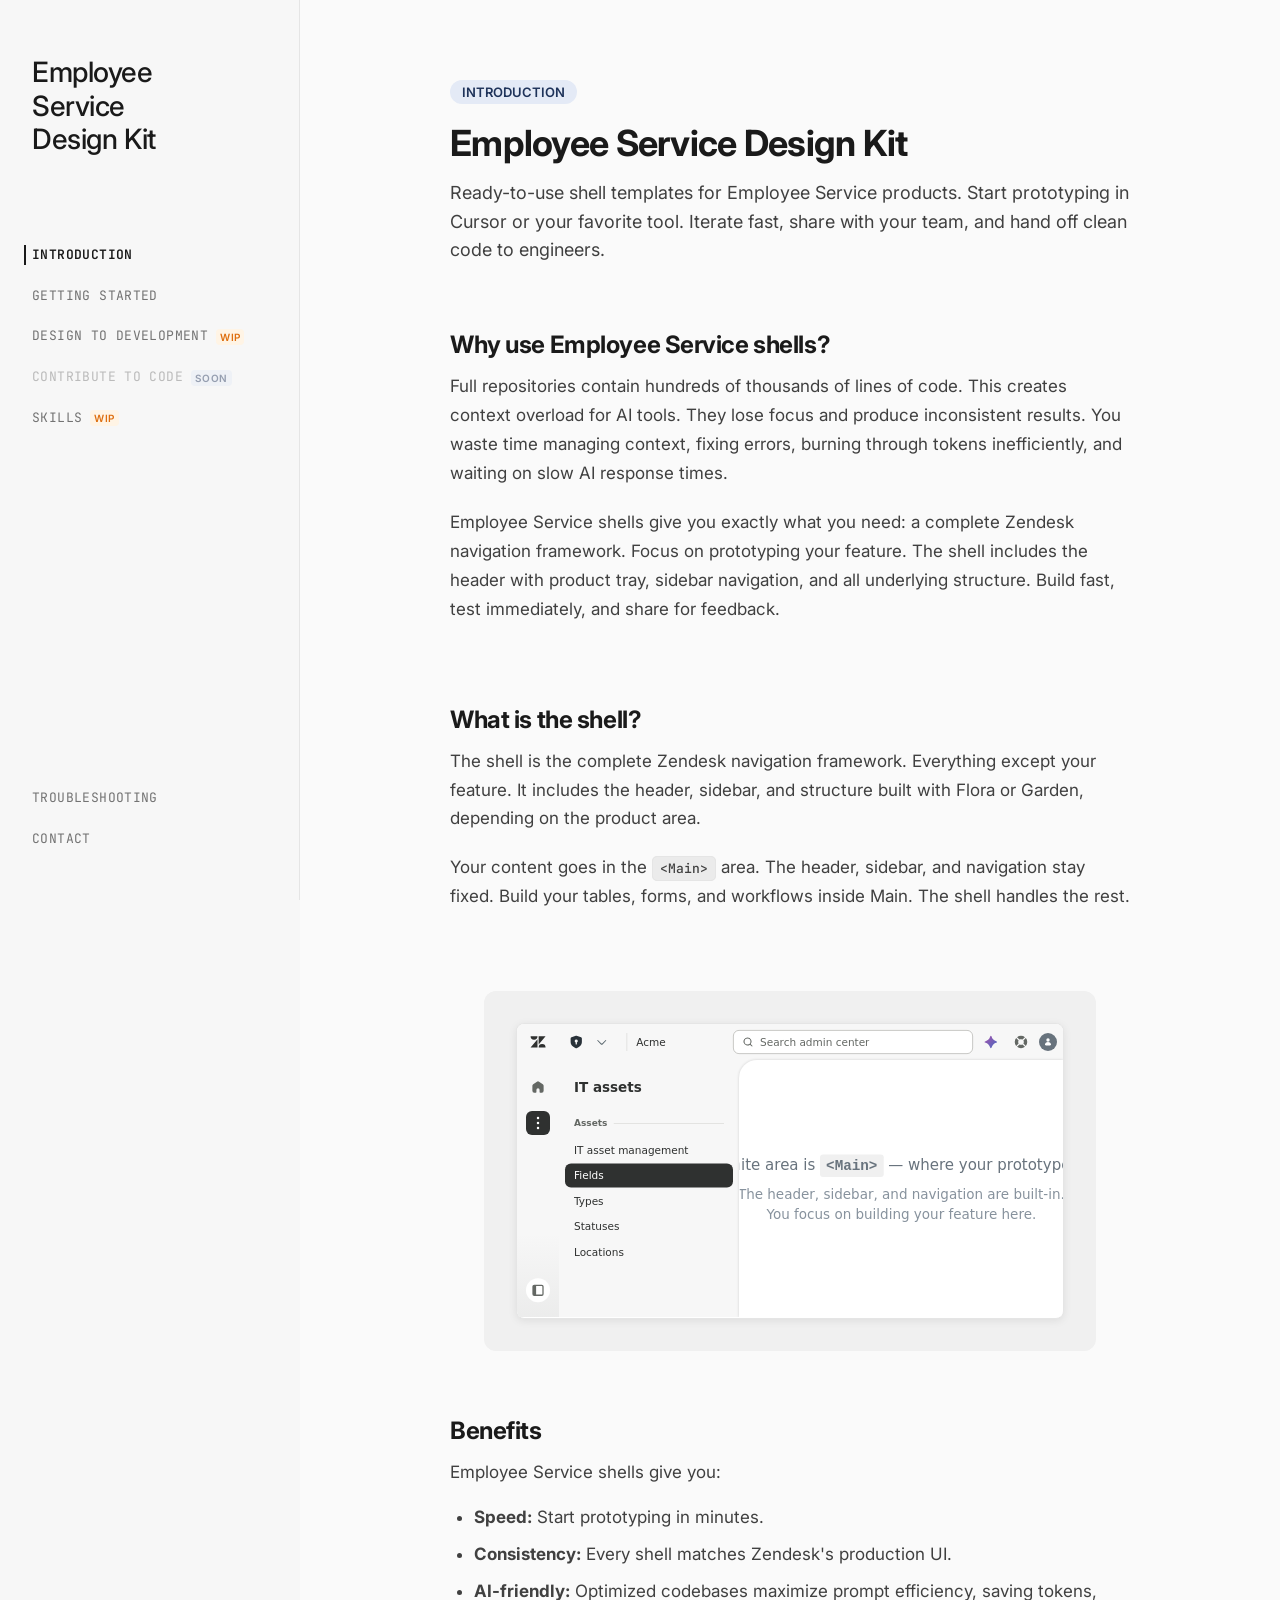
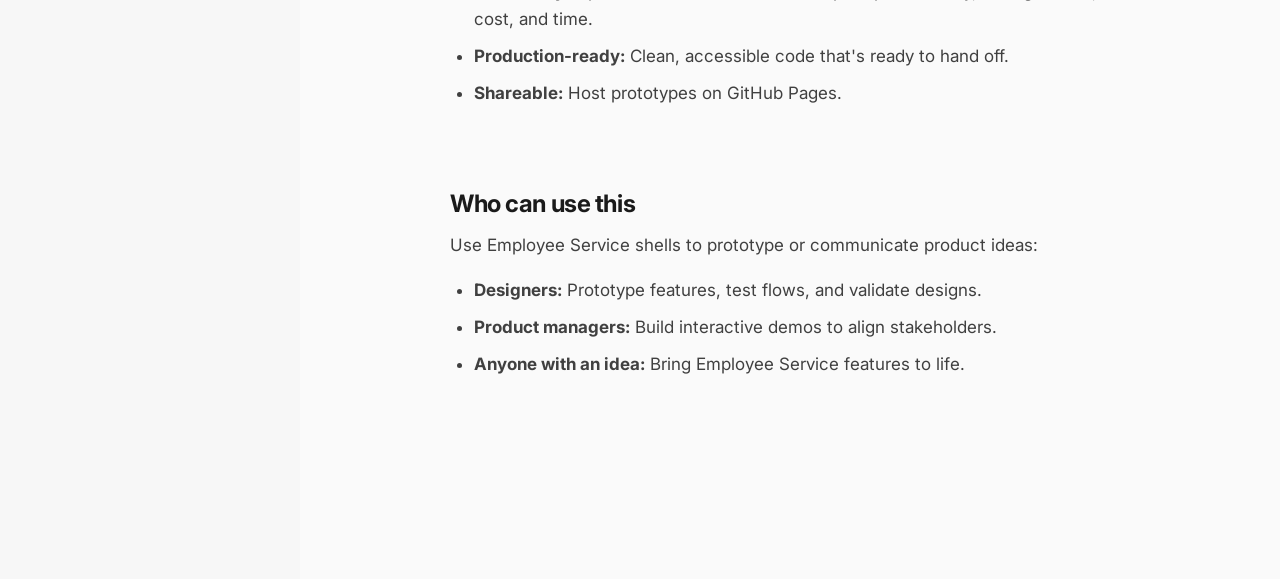
==== commit 36fd38b2: "Restructure nav: rename Workflow, add Contribute to Code, footer group Rename "Workflow" to "Design " ====
--- a/index.html
+++ b/index.html
@@ -80,8 +80,12 @@
 }
 
 .sidebar-nav {
-  flex: 1;
   margin-top: 0;
+}
+
+.sidebar-nav-footer {
+  margin-top: auto;
+  padding-top: 24px;
 }
 
 .nav-item {
@@ -148,6 +152,17 @@
   color: #DE6E0F;
 }
 
+.nav-badge.soon {
+  background: #E4EAF6;
+  color: #1F335A;
+}
+
+.nav-item.disabled {
+  opacity: 0.45;
+  cursor: not-allowed;
+  pointer-events: none;
+}
+
 /* Contact Section */
 .contact-section {
   margin-top: auto;
@@ -691,16 +706,22 @@
     <a class="nav-item active" data-section="introduction">Introduction</a>
     <a class="nav-item" data-section="getting-started">Getting Started</a>
     <a class="nav-item" data-section="workflow">
-      Workflow
+      Design to Development
       <span class="nav-badge wip">WIP</span>
+    </a>
+    <a class="nav-item disabled" aria-disabled="true" tabindex="-1">
+      Contribute to Code
+      <span class="nav-badge soon">SOON</span>
     </a>
     <a class="nav-item" data-section="skills">
       Skills
       <span class="nav-badge wip">WIP</span>
     </a>
+  </nav>
+
+  <nav class="sidebar-nav-footer">
     <a class="nav-item" data-section="troubleshooting">
       Troubleshooting
-      <span class="nav-badge wip">WIP</span>
     </a>
     <a class="nav-item" data-section="contact">Contact</a>
   </nav>
@@ -1413,12 +1434,23 @@
     </div>
   </section>
 
+  <!-- Contribute to Code Section (disabled, coming soon) -->
+  <section class="section-content" id="contribute">
+    <div class="content-wrapper">
+    <div class="content-header">
+      <div class="content-badge">SOON</div>
+      <h1 class="content-title">Contribute to Code</h1>
+      <p class="content-description">Make changes directly in the real production repositories, not just prototypes. This section is coming soon.</p>
+    </div>
+    </div>
+  </section>
+
   <!-- Workflow Section -->
   <section class="section-content" id="workflow">
     <div class="content-wrapper">
     <div class="content-header">
       <div class="content-badge">PROCESS</div>
-      <h1 class="content-title">Workflow</h1>
+      <h1 class="content-title">Design to Development</h1>
       <p class="content-description">Build prototypes with natural language — no coding required.</p>
     </div>
 
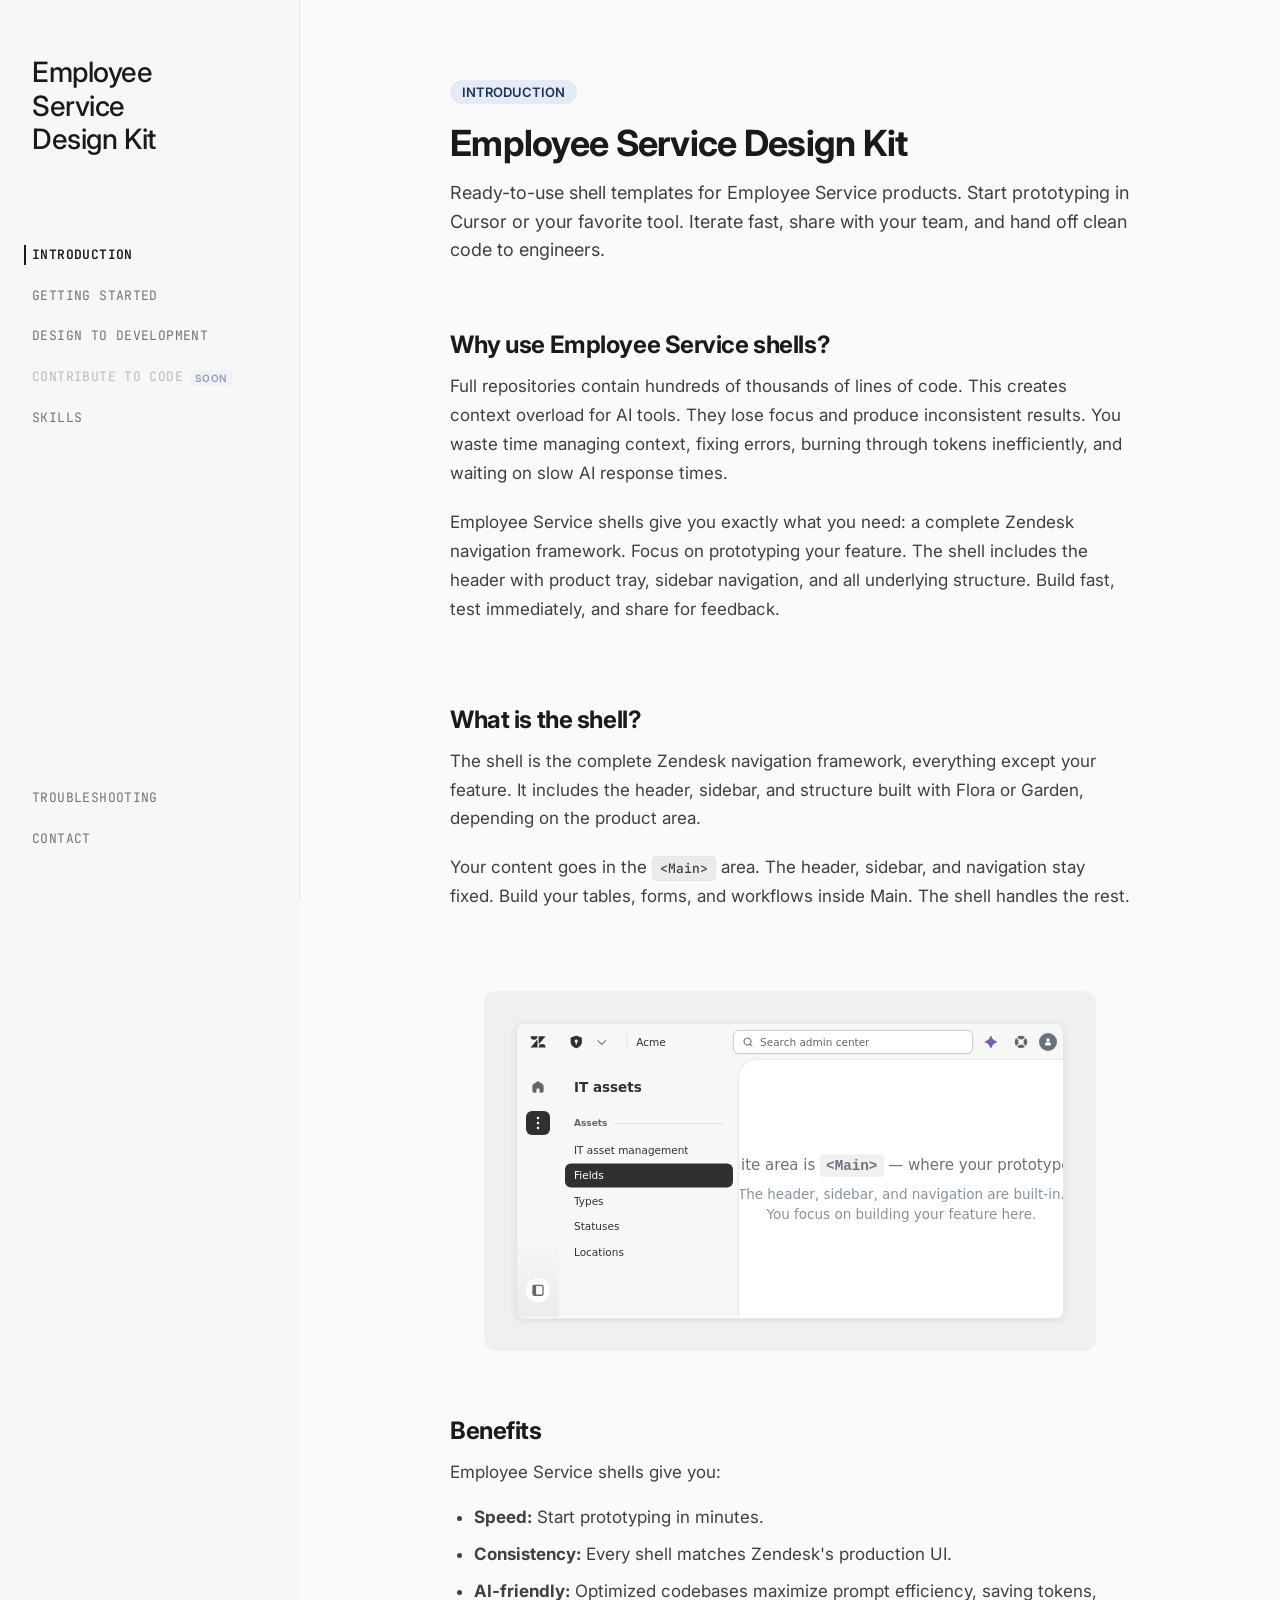
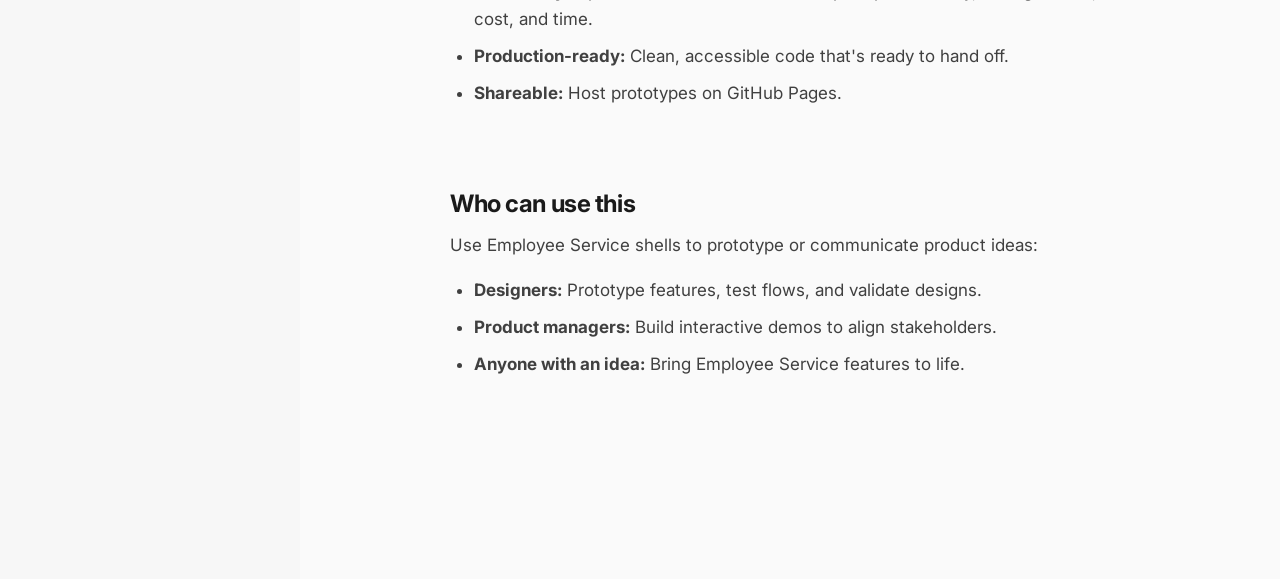
==== commit 41ed4718: "Update Skills and Design to Development for new prototype standard Reflect the standardized skills a" ====
--- a/index.html
+++ b/index.html
@@ -707,7 +707,6 @@
     <a class="nav-item" data-section="getting-started">Getting Started</a>
     <a class="nav-item" data-section="workflow">
       Design to Development
-      <span class="nav-badge wip">WIP</span>
     </a>
     <a class="nav-item disabled" aria-disabled="true" tabindex="-1">
       Contribute to Code
@@ -715,7 +714,6 @@
     </a>
     <a class="nav-item" data-section="skills">
       Skills
-      <span class="nav-badge wip">WIP</span>
     </a>
   </nav>
 
@@ -747,7 +745,7 @@
 
     <div class="content-card">
       <h2 class="card-title">What is the shell?</h2>
-      <p class="card-text">The shell is the complete Zendesk navigation framework. Everything except your feature. It includes the header, sidebar, and structure built with Flora or Garden, depending on the product area.</p>
+      <p class="card-text">The shell is the complete Zendesk navigation framework, everything except your feature. It includes the header, sidebar, and structure built with Flora or Garden, depending on the product area.</p>
       <p class="card-text">Your content goes in the <code>&lt;Main&gt;</code> area. The header, sidebar, and navigation stay fixed. Build your tables, forms, and workflows inside Main. The shell handles the rest.</p>
     </div>
     </div>
@@ -816,7 +814,7 @@
     <div class="content-header">
       <div class="content-badge">SETUP</div>
       <h1 class="content-title">Getting started</h1>
-      <p class="content-description">Set up your shell template and start prototyping in 5 steps. Choose a template and get started. No coding experience required.</p>
+      <p class="content-description">Set up your shell template and start prototyping in five steps. No coding experience required.</p>
     </div>
 
     <div class="content-card">
@@ -834,7 +832,7 @@
             </div>
           </div>
           <span style="font-size: 17px; line-height: 1.7; color: var(--gray-dark);">
-            <strong><a href="https://nodejs.org/" target="_blank">Node.js</a>:</strong> Version 18. This is the version Garden supports.
+            <strong><a href="https://nodejs.org/" target="_blank">Node.js</a></strong>
           </span>
         </label>
         <label style="display: flex; align-items: flex-start; gap: 12px; cursor: pointer;">
@@ -848,7 +846,7 @@
             </div>
           </div>
           <span style="font-size: 17px; line-height: 1.7; color: var(--gray-dark);">
-            <strong>Zendesk GitHub access:</strong> Required to access internal repositories.
+            <strong>Zendesk GitHub access</strong>
           </span>
         </label>
         <label style="display: flex; align-items: flex-start; gap: 12px; cursor: pointer;">
@@ -862,7 +860,7 @@
             </div>
           </div>
           <span style="font-size: 17px; line-height: 1.7; color: var(--gray-dark);">
-            <strong>Claude Code access:</strong> Required for AI-powered prototyping features.
+            <strong>Claude Code access</strong>
           </span>
         </label>
         <label style="display: flex; align-items: flex-start; gap: 12px; cursor: pointer;">
@@ -876,7 +874,7 @@
             </div>
           </div>
           <span style="font-size: 17px; line-height: 1.7; color: var(--gray-dark);">
-            <strong><a href="https://www.cursor.com/download" target="_blank">Code editor</a>:</strong> Use Cursor (recommended) or VS Code.
+            <strong><a href="https://www.cursor.com/download" target="_blank">Code editor</a></strong>
           </span>
         </label>
         <label style="display: flex; align-items: flex-start; gap: 12px; cursor: pointer;">
@@ -890,21 +888,7 @@
             </div>
           </div>
           <span style="font-size: 17px; line-height: 1.7; color: var(--gray-dark);">
-            <strong><a href="https://mcp-gateway.zende.sk/" target="_blank">MCP servers</a>:</strong> Connect to Cursor and Claude Code for enhanced AI capabilities.
-          </span>
-        </label>
-        <label style="display: flex; align-items: flex-start; gap: 12px; cursor: pointer;">
-          <div class="custom-checkbox">
-            <input type="checkbox">
-            <div class="custom-checkbox-box"></div>
-            <div class="custom-checkbox-check">
-              <svg viewBox="0 0 8 6" fill="none" xmlns="http://www.w3.org/2000/svg">
-                <path d="M0.5 3L3 5.5L7.5 0.5" stroke="white" stroke-width="1.5" stroke-linecap="round" stroke-linejoin="round"/>
-              </svg>
-            </div>
-          </div>
-          <span style="font-size: 17px; line-height: 1.7; color: var(--gray-dark);">
-            <strong>Terminal basics:</strong> Basic understanding of command line operations.
+            <strong><a href="https://mcp-gateway.zende.sk/" target="_blank">MCP servers</a></strong>
           </span>
         </label>
       </div>
@@ -1097,7 +1081,7 @@
 
     <div class="content-card">
       <h2 class="card-title">Working with Cursor Agents and Claude Code</h2>
-      <p class="card-text">Use Cursor Agents and Claude Code together in one window. Cursor Agents build UI and interactions. Claude Code handles complex workflows, generates mock data, refactors code, and connects to external tools. Cursor Agents builds what you see, and Claude Code plans how it works.</p>
+      <p class="card-text">Use Cursor Agents and Claude Code together in one window. Cursor Agents build the UI and interactions. Claude Code handles complex workflows, generates mock data, refactors code, and connects to external tools. Cursor Agents build what you see, and Claude Code plans how it works.</p>
     </div>
 
     </div>
@@ -1109,13 +1093,296 @@
     <div class="content-header">
       <div class="content-badge">SKILLS</div>
       <h1 class="content-title">Skills</h1>
-      <p class="content-description">Skills are commands you run inside your editor. Type <code>/name</code> in Claude Code or <code>@name</code> in Cursor. They automate parts of your design-to-development workflow. Every prototype includes them automatically. Setup copies them in for you.</p>
-    </div>
-
-    <div class="skill-group-label">Localization</div>
+      <p class="content-description">Skills are shortcuts you run right in your editor. Type <code>/name</code> in Claude Code or <code>@name</code> in Cursor, and the skill handles a task for you. Every prototype comes with them built in, so there's nothing to install.</p>
+    </div>
+
+    <div class="skill-group-label">Prototyping</div>
+
+    <!-- Skill card: /match-repo -->
+    <details id="skill-match-repo" class="troubleshooting-card" style="width: calc(100% + 80px); margin-left: -40px; border: 1px solid var(--gray-border); border-radius: 8px; overflow: hidden; margin-bottom: 16px; background: transparent;">
+      <summary style="padding: 20px 40px; cursor: pointer; display: flex; align-items: center; justify-content: space-between; font-size: 15px; font-weight: 600; color: var(--gray-text); user-select: none; list-style: none;">
+        <code style="font-size: 14px; font-weight: 500;">match-repo</code>
+        <svg width="16" height="16" viewBox="0 0 20 20" fill="none" xmlns="http://www.w3.org/2000/svg" style="flex-shrink: 0; stroke: var(--gray-text);">
+          <path d="M5 7.5L10 12.5L15 7.5" stroke="currentColor" stroke-width="2" stroke-linecap="round" stroke-linejoin="round"/>
+        </svg>
+      </summary>
+      <div class="troubleshooting-content" style="padding: 0 40px 32px 40px; max-width: 680px;">
+        <h3 class="skill-heading">What it does</h3>
+        <p class="card-text">This skill grounds your prototype in the real production code. It asks which product area and which page you're prototyping, then reads the target repo straight from GitHub, including its dependency versions and data shapes. It saves what it learns to a file the AI follows as it builds. Your prototype uses the right versions, the right components, and the right data, so engineers can reuse the code instead of rebuilding it.</p>
+
+        <h3 class="skill-heading">When to use</h3>
+        <p class="card-text">Run this first, right after you bring a design over from Figma. It sets up the context that later steps rely on.</p>
+
+        <h3 class="skill-heading">Invoke it</h3>
+        <div class="skill-tabs-group">
+          <div class="skill-tabs">
+            <button class="skill-tab active" onclick="switchSkillTab(this, 'claude')">Claude Code</button>
+            <button class="skill-tab" onclick="switchSkillTab(this, 'cursor')">Cursor</button>
+          </div>
+          <div class="skill-tab-panel active" data-tab="claude">
+            <div class="terminal">
+              <div class="terminal-header">
+                <div class="terminal-title">Claude Code</div>
+                <button class="terminal-copy-btn" onclick="copyTerminalCode(this, '/match-repo')">
+                  <svg width="12" height="12" viewBox="0 0 12 12" fill="none" xmlns="http://www.w3.org/2000/svg"><rect x="2" y="2" width="7" height="7" rx="1" stroke="currentColor" stroke-width="1"/><path d="M4 1H10C10.5523 1 11 1.44772 11 2V8" stroke="currentColor" stroke-width="1"/></svg>
+                  Copy
+                </button>
+              </div>
+              <div class="terminal-body">
+                <code><span class="terminal-prompt">&gt;</span>/match-repo</code>
+              </div>
+            </div>
+          </div>
+          <div class="skill-tab-panel" data-tab="cursor">
+            <div class="terminal">
+              <div class="terminal-header">
+                <div class="terminal-title">Cursor</div>
+                <button class="terminal-copy-btn" onclick="copyTerminalCode(this, '@match-repo')">
+                  <svg width="12" height="12" viewBox="0 0 12 12" fill="none" xmlns="http://www.w3.org/2000/svg"><rect x="2" y="2" width="7" height="7" rx="1" stroke="currentColor" stroke-width="1"/><path d="M4 1H10C10.5523 1 11 1.44772 11 2V8" stroke="currentColor" stroke-width="1"/></svg>
+                  Copy
+                </button>
+              </div>
+              <div class="terminal-body">
+                <code><span class="terminal-prompt">&gt;</span>@match-repo</code>
+              </div>
+            </div>
+          </div>
+        </div>
+
+        <h3 class="skill-heading">What you get</h3>
+        <p class="card-text" style="margin-top: 0;">One file, <code>.claude/target-context.md</code>. Later steps read it to keep your prototype in line with the real repo. It also fills in the README's version line and any ownership details it can pull from the target repo.</p>
+      </div>
+    </details>
+
+    <!-- Skill card: /publish -->
+    <details id="skill-publish" class="troubleshooting-card" style="width: calc(100% + 80px); margin-left: -40px; border: 1px solid var(--gray-border); border-radius: 8px; overflow: hidden; margin-bottom: 16px; background: transparent;">
+      <summary style="padding: 20px 40px; cursor: pointer; display: flex; align-items: center; justify-content: space-between; font-size: 15px; font-weight: 600; color: var(--gray-text); user-select: none; list-style: none;">
+        <code style="font-size: 14px; font-weight: 500;">publish</code>
+        <svg width="16" height="16" viewBox="0 0 20 20" fill="none" xmlns="http://www.w3.org/2000/svg" style="flex-shrink: 0; stroke: var(--gray-text);">
+          <path d="M5 7.5L10 12.5L15 7.5" stroke="currentColor" stroke-width="2" stroke-linecap="round" stroke-linejoin="round"/>
+        </svg>
+      </summary>
+      <div class="troubleshooting-content" style="padding: 0 40px 32px 40px; max-width: 680px;">
+        <h3 class="skill-heading">What it does</h3>
+        <p class="card-text">This skill publishes your prototype for the first time. It creates a private GitHub repo that only Zendesk employees can see, pushes your code, and sets up a live GitHub Pages link you can share.</p>
+
+        <h3 class="skill-heading">When to use</h3>
+        <p class="card-text">Run this when you're ready to share your prototype with the team. Use it the first time only. For later changes, use <code>/publish-update</code>.</p>
+
+        <h3 class="skill-heading">Invoke it</h3>
+        <div class="skill-tabs-group">
+          <div class="skill-tabs">
+            <button class="skill-tab active" onclick="switchSkillTab(this, 'claude')">Claude Code</button>
+            <button class="skill-tab" onclick="switchSkillTab(this, 'cursor')">Cursor</button>
+          </div>
+          <div class="skill-tab-panel active" data-tab="claude">
+            <div class="terminal">
+              <div class="terminal-header">
+                <div class="terminal-title">Claude Code</div>
+                <button class="terminal-copy-btn" onclick="copyTerminalCode(this, '/publish')">
+                  <svg width="12" height="12" viewBox="0 0 12 12" fill="none" xmlns="http://www.w3.org/2000/svg"><rect x="2" y="2" width="7" height="7" rx="1" stroke="currentColor" stroke-width="1"/><path d="M4 1H10C10.5523 1 11 1.44772 11 2V8" stroke="currentColor" stroke-width="1"/></svg>
+                  Copy
+                </button>
+              </div>
+              <div class="terminal-body">
+                <code><span class="terminal-prompt">&gt;</span>/publish</code>
+              </div>
+            </div>
+          </div>
+          <div class="skill-tab-panel" data-tab="cursor">
+            <div class="terminal">
+              <div class="terminal-header">
+                <div class="terminal-title">Cursor</div>
+                <button class="terminal-copy-btn" onclick="copyTerminalCode(this, '@publish')">
+                  <svg width="12" height="12" viewBox="0 0 12 12" fill="none" xmlns="http://www.w3.org/2000/svg"><rect x="2" y="2" width="7" height="7" rx="1" stroke="currentColor" stroke-width="1"/><path d="M4 1H10C10.5523 1 11 1.44772 11 2V8" stroke="currentColor" stroke-width="1"/></svg>
+                  Copy
+                </button>
+              </div>
+              <div class="terminal-body">
+                <code><span class="terminal-prompt">&gt;</span>@publish</code>
+              </div>
+            </div>
+          </div>
+        </div>
+
+        <h3 class="skill-heading">What you get</h3>
+        <p class="card-text" style="margin-top: 0;">A private repo and a live link you can share. It also wires up the deploy workflow and npm authentication for you.</p>
+      </div>
+    </details>
+
+    <!-- Skill card: /publish-update -->
+    <details id="skill-publish-update" class="troubleshooting-card" style="width: calc(100% + 80px); margin-left: -40px; border: 1px solid var(--gray-border); border-radius: 8px; overflow: hidden; margin-bottom: 16px; background: transparent;">
+      <summary style="padding: 20px 40px; cursor: pointer; display: flex; align-items: center; justify-content: space-between; font-size: 15px; font-weight: 600; color: var(--gray-text); user-select: none; list-style: none;">
+        <code style="font-size: 14px; font-weight: 500;">publish-update</code>
+        <svg width="16" height="16" viewBox="0 0 20 20" fill="none" xmlns="http://www.w3.org/2000/svg" style="flex-shrink: 0; stroke: var(--gray-text);">
+          <path d="M5 7.5L10 12.5L15 7.5" stroke="currentColor" stroke-width="2" stroke-linecap="round" stroke-linejoin="round"/>
+        </svg>
+      </summary>
+      <div class="troubleshooting-content" style="padding: 0 40px 32px 40px; max-width: 680px;">
+        <h3 class="skill-heading">What it does</h3>
+        <p class="card-text">This skill ships a new version of an already-published prototype to its live site. It reads what changed, suggests a version bump, and refreshes the README's version line — the date and the production repo it's based on — from your changes. There's no changelog to write by hand.</p>
+
+        <h3 class="skill-heading">When to use</h3>
+        <p class="card-text">Run this any time you've made changes worth sharing, after you've published once with <code>/publish</code>.</p>
+
+        <h3 class="skill-heading">Invoke it</h3>
+        <div class="skill-tabs-group">
+          <div class="skill-tabs">
+            <button class="skill-tab active" onclick="switchSkillTab(this, 'claude')">Claude Code</button>
+            <button class="skill-tab" onclick="switchSkillTab(this, 'cursor')">Cursor</button>
+          </div>
+          <div class="skill-tab-panel active" data-tab="claude">
+            <div class="terminal">
+              <div class="terminal-header">
+                <div class="terminal-title">Claude Code</div>
+                <button class="terminal-copy-btn" onclick="copyTerminalCode(this, '/publish-update')">
+                  <svg width="12" height="12" viewBox="0 0 12 12" fill="none" xmlns="http://www.w3.org/2000/svg"><rect x="2" y="2" width="7" height="7" rx="1" stroke="currentColor" stroke-width="1"/><path d="M4 1H10C10.5523 1 11 1.44772 11 2V8" stroke="currentColor" stroke-width="1"/></svg>
+                  Copy
+                </button>
+              </div>
+              <div class="terminal-body">
+                <code><span class="terminal-prompt">&gt;</span>/publish-update</code>
+              </div>
+            </div>
+          </div>
+          <div class="skill-tab-panel" data-tab="cursor">
+            <div class="terminal">
+              <div class="terminal-header">
+                <div class="terminal-title">Cursor</div>
+                <button class="terminal-copy-btn" onclick="copyTerminalCode(this, '@publish-update')">
+                  <svg width="12" height="12" viewBox="0 0 12 12" fill="none" xmlns="http://www.w3.org/2000/svg"><rect x="2" y="2" width="7" height="7" rx="1" stroke="currentColor" stroke-width="1"/><path d="M4 1H10C10.5523 1 11 1.44772 11 2V8" stroke="currentColor" stroke-width="1"/></svg>
+                  Copy
+                </button>
+              </div>
+              <div class="terminal-body">
+                <code><span class="terminal-prompt">&gt;</span>@publish-update</code>
+              </div>
+            </div>
+          </div>
+        </div>
+
+        <h3 class="skill-heading">What you get</h3>
+        <p class="card-text" style="margin-top: 0;">A bumped version, a refreshed README version line, and an updated live site.</p>
+      </div>
+    </details>
+
+    <!-- Skill card: /repo-check -->
+    <details id="skill-repo-check" class="troubleshooting-card" style="width: calc(100% + 80px); margin-left: -40px; border: 1px solid var(--gray-border); border-radius: 8px; overflow: hidden; margin-bottom: 16px; background: transparent;">
+      <summary style="padding: 20px 40px; cursor: pointer; display: flex; align-items: center; justify-content: space-between; font-size: 15px; font-weight: 600; color: var(--gray-text); user-select: none; list-style: none;">
+        <code style="font-size: 14px; font-weight: 500;">repo-check</code>
+        <svg width="16" height="16" viewBox="0 0 20 20" fill="none" xmlns="http://www.w3.org/2000/svg" style="flex-shrink: 0; stroke: var(--gray-text);">
+          <path d="M5 7.5L10 12.5L15 7.5" stroke="currentColor" stroke-width="2" stroke-linecap="round" stroke-linejoin="round"/>
+        </svg>
+      </summary>
+      <div class="troubleshooting-content" style="padding: 0 40px 32px 40px; max-width: 680px;">
+        <h3 class="skill-heading">What it does</h3>
+        <p class="card-text">This skill checks that your prototype still matches the real target repo. It compares your work against the context <code>/match-repo</code> created, looking at versions, dependencies, components, and data shapes. It reports only where the two differ. It doesn't review your code quality. That stays with the engineer.</p>
+        <p class="card-text" style="margin-top: 16px;">It also checks that the repo follows the kit's standard — the README structure, the two allowed statuses, and the expected files — so nothing surprises the engineer at handoff.</p>
+
+        <h3 class="skill-heading">When to use</h3>
+        <p class="card-text">Run this before you hand off to developers. Run <code>/match-repo</code> first, since this check compares against the context it creates.</p>
+
+        <h3 class="skill-heading">Invoke it</h3>
+        <div class="skill-tabs-group">
+          <div class="skill-tabs">
+            <button class="skill-tab active" onclick="switchSkillTab(this, 'claude')">Claude Code</button>
+            <button class="skill-tab" onclick="switchSkillTab(this, 'cursor')">Cursor</button>
+          </div>
+          <div class="skill-tab-panel active" data-tab="claude">
+            <div class="terminal">
+              <div class="terminal-header">
+                <div class="terminal-title">Claude Code</div>
+                <button class="terminal-copy-btn" onclick="copyTerminalCode(this, '/repo-check')">
+                  <svg width="12" height="12" viewBox="0 0 12 12" fill="none" xmlns="http://www.w3.org/2000/svg"><rect x="2" y="2" width="7" height="7" rx="1" stroke="currentColor" stroke-width="1"/><path d="M4 1H10C10.5523 1 11 1.44772 11 2V8" stroke="currentColor" stroke-width="1"/></svg>
+                  Copy
+                </button>
+              </div>
+              <div class="terminal-body">
+                <code><span class="terminal-prompt">&gt;</span>/repo-check</code>
+              </div>
+            </div>
+          </div>
+          <div class="skill-tab-panel" data-tab="cursor">
+            <div class="terminal">
+              <div class="terminal-header">
+                <div class="terminal-title">Cursor</div>
+                <button class="terminal-copy-btn" onclick="copyTerminalCode(this, '@repo-check')">
+                  <svg width="12" height="12" viewBox="0 0 12 12" fill="none" xmlns="http://www.w3.org/2000/svg"><rect x="2" y="2" width="7" height="7" rx="1" stroke="currentColor" stroke-width="1"/><path d="M4 1H10C10.5523 1 11 1.44772 11 2V8" stroke="currentColor" stroke-width="1"/></svg>
+                  Copy
+                </button>
+              </div>
+              <div class="terminal-body">
+                <code><span class="terminal-prompt">&gt;</span>@repo-check</code>
+              </div>
+            </div>
+          </div>
+        </div>
+
+        <h3 class="skill-heading">What you get</h3>
+        <p class="card-text" style="margin-top: 0;">A list of the gaps between your prototype and the target repo, grouped by versions, dependencies, components, and data shapes, plus any places the repo drifts from the kit standard.</p>
+      </div>
+    </details>
+
+    <!-- Skill card: /handoff -->
+    <details id="skill-handoff" class="troubleshooting-card" style="width: calc(100% + 80px); margin-left: -40px; border: 1px solid var(--gray-border); border-radius: 8px; overflow: hidden; margin-bottom: 16px; background: transparent;">
+      <summary style="padding: 20px 40px; cursor: pointer; display: flex; align-items: center; justify-content: space-between; font-size: 15px; font-weight: 600; color: var(--gray-text); user-select: none; list-style: none;">
+        <code style="font-size: 14px; font-weight: 500;">handoff</code>
+        <svg width="16" height="16" viewBox="0 0 20 20" fill="none" xmlns="http://www.w3.org/2000/svg" style="flex-shrink: 0; stroke: var(--gray-text);">
+          <path d="M5 7.5L10 12.5L15 7.5" stroke="currentColor" stroke-width="2" stroke-linecap="round" stroke-linejoin="round"/>
+        </svg>
+      </summary>
+      <div class="troubleshooting-content" style="padding: 0 40px 32px 40px; max-width: 680px;">
+        <h3 class="skill-heading">What it does</h3>
+        <p class="card-text">This skill packages your finished prototype for engineers. It reads your real code and writes a single <code>HANDOFF.md</code> that spells out what to reuse, what's throwaway scaffolding, and how the feature wires up to production data, so an engineer can pick it up from that one file. It also marks the README <strong>Ready for development</strong>, tags a v1.0.0 release, and runs a production build.</p>
+
+        <h3 class="skill-heading">When to use</h3>
+        <p class="card-text">Run this when the prototype is done and you're ready for developers to pick it up. Run your quality gates first: <code>/repo-check</code>, <code>/localize</code>, and <code>/a11y-check</code>.</p>
+
+        <h3 class="skill-heading">Invoke it</h3>
+        <div class="skill-tabs-group">
+          <div class="skill-tabs">
+            <button class="skill-tab active" onclick="switchSkillTab(this, 'claude')">Claude Code</button>
+            <button class="skill-tab" onclick="switchSkillTab(this, 'cursor')">Cursor</button>
+          </div>
+          <div class="skill-tab-panel active" data-tab="claude">
+            <div class="terminal">
+              <div class="terminal-header">
+                <div class="terminal-title">Claude Code</div>
+                <button class="terminal-copy-btn" onclick="copyTerminalCode(this, '/handoff')">
+                  <svg width="12" height="12" viewBox="0 0 12 12" fill="none" xmlns="http://www.w3.org/2000/svg"><rect x="2" y="2" width="7" height="7" rx="1" stroke="currentColor" stroke-width="1"/><path d="M4 1H10C10.5523 1 11 1.44772 11 2V8" stroke="currentColor" stroke-width="1"/></svg>
+                  Copy
+                </button>
+              </div>
+              <div class="terminal-body">
+                <code><span class="terminal-prompt">&gt;</span>/handoff</code>
+              </div>
+            </div>
+          </div>
+          <div class="skill-tab-panel" data-tab="cursor">
+            <div class="terminal">
+              <div class="terminal-header">
+                <div class="terminal-title">Cursor</div>
+                <button class="terminal-copy-btn" onclick="copyTerminalCode(this, '@handoff')">
+                  <svg width="12" height="12" viewBox="0 0 12 12" fill="none" xmlns="http://www.w3.org/2000/svg"><rect x="2" y="2" width="7" height="7" rx="1" stroke="currentColor" stroke-width="1"/><path d="M4 1H10C10.5523 1 11 1.44772 11 2V8" stroke="currentColor" stroke-width="1"/></svg>
+                  Copy
+                </button>
+              </div>
+              <div class="terminal-body">
+                <code><span class="terminal-prompt">&gt;</span>@handoff</code>
+              </div>
+            </div>
+          </div>
+        </div>
+
+        <h3 class="skill-heading">What you get</h3>
+        <p class="card-text" style="margin-top: 0;">A single, self-contained <code>HANDOFF.md</code> written from your real code, the README marked Ready for development, a v1.0.0 release, and a production build.</p>
+      </div>
+    </details>
+
+    <div class="skill-group-label" style="margin-top: 48px;">Localization</div>
 
     <!-- Skill card: /localize -->
-    <details class="troubleshooting-card" style="width: calc(100% + 80px); margin-left: -40px; border: 1px solid var(--gray-border); border-radius: 8px; overflow: hidden; margin-bottom: 16px; background: transparent;">
+    <details id="skill-localize" class="troubleshooting-card" style="width: calc(100% + 80px); margin-left: -40px; border: 1px solid var(--gray-border); border-radius: 8px; overflow: hidden; margin-bottom: 16px; background: transparent;">
       <summary style="padding: 20px 40px; cursor: pointer; display: flex; align-items: center; justify-content: space-between; font-size: 15px; font-weight: 600; color: var(--gray-text); user-select: none; list-style: none;">
         <code style="font-size: 14px; font-weight: 500;">localize</code>
         <svg width="16" height="16" viewBox="0 0 20 20" fill="none" xmlns="http://www.w3.org/2000/svg" style="flex-shrink: 0; stroke: var(--gray-text);">
@@ -1247,7 +1514,7 @@
     </details>
 
     <!-- Skill card: /localize-update -->
-    <details class="troubleshooting-card" style="width: calc(100% + 80px); margin-left: -40px; border: 1px solid var(--gray-border); border-radius: 8px; overflow: hidden; margin-bottom: 16px; background: transparent;">
+    <details id="skill-localize-update" class="troubleshooting-card" style="width: calc(100% + 80px); margin-left: -40px; border: 1px solid var(--gray-border); border-radius: 8px; overflow: hidden; margin-bottom: 16px; background: transparent;">
       <summary style="padding: 20px 40px; cursor: pointer; display: flex; align-items: center; justify-content: space-between; font-size: 15px; font-weight: 600; color: var(--gray-text); user-select: none; list-style: none;">
         <code style="font-size: 14px; font-weight: 500;">localize-update</code>
         <svg width="16" height="16" viewBox="0 0 20 20" fill="none" xmlns="http://www.w3.org/2000/svg" style="flex-shrink: 0; stroke: var(--gray-text);">
@@ -1320,7 +1587,7 @@
     <div class="skill-group-label" style="margin-top: 48px;">Accessibility</div>
 
     <!-- Skill card: /a11y-explore -->
-    <details class="troubleshooting-card" style="width: calc(100% + 80px); margin-left: -40px; border: 1px solid var(--gray-border); border-radius: 8px; overflow: hidden; margin-bottom: 16px; background: transparent;">
+    <details id="skill-a11y-explore" class="troubleshooting-card" style="width: calc(100% + 80px); margin-left: -40px; border: 1px solid var(--gray-border); border-radius: 8px; overflow: hidden; margin-bottom: 16px; background: transparent;">
       <summary style="padding: 20px 40px; cursor: pointer; display: flex; align-items: center; justify-content: space-between; font-size: 15px; font-weight: 600; color: var(--gray-text); user-select: none; list-style: none;">
         <code style="font-size: 14px; font-weight: 500;">a11y-explore</code>
         <svg width="16" height="16" viewBox="0 0 20 20" fill="none" xmlns="http://www.w3.org/2000/svg" style="flex-shrink: 0; stroke: var(--gray-text);">
@@ -1376,7 +1643,7 @@
     </details>
 
     <!-- Skill card: /a11y-check -->
-    <details class="troubleshooting-card" style="width: calc(100% + 80px); margin-left: -40px; border: 1px solid var(--gray-border); border-radius: 8px; overflow: hidden; margin-bottom: 16px; background: transparent;">
+    <details id="skill-a11y-check" class="troubleshooting-card" style="width: calc(100% + 80px); margin-left: -40px; border: 1px solid var(--gray-border); border-radius: 8px; overflow: hidden; margin-bottom: 16px; background: transparent;">
       <summary style="padding: 20px 40px; cursor: pointer; display: flex; align-items: center; justify-content: space-between; font-size: 15px; font-weight: 600; color: var(--gray-text); user-select: none; list-style: none;">
         <code style="font-size: 14px; font-weight: 500;">a11y-check</code>
         <svg width="16" height="16" viewBox="0 0 20 20" fill="none" xmlns="http://www.w3.org/2000/svg" style="flex-shrink: 0; stroke: var(--gray-text);">
@@ -1440,7 +1707,7 @@
     <div class="content-header">
       <div class="content-badge">SOON</div>
       <h1 class="content-title">Contribute to Code</h1>
-      <p class="content-description">Make changes directly in the real production repositories, not just prototypes. This section is coming soon.</p>
+      <p class="content-description">Make changes directly in the real production repositories, not just in prototypes. Coming soon.</p>
     </div>
     </div>
   </section>
@@ -1451,265 +1718,206 @@
     <div class="content-header">
       <div class="content-badge">PROCESS</div>
       <h1 class="content-title">Design to Development</h1>
-      <p class="content-description">Build prototypes with natural language — no coding required.</p>
+      <p class="content-description">An experimental AI workflow that takes an idea from design to production, grounded in the real codebase from the first prompt.</p>
     </div>
 
     <div class="content-card">
-      <h2 class="card-title">1. Build with AI</h2>
-      <p class="card-text" style="margin-top: 16px;">Describe what you want in plain English. Cursor Agents handle the code.</p>
-
-      <div style="margin-top: 24px;">
-        <h3 style="font-size: 15px; font-weight: 600; color: var(--gray-darker); margin: 0 0 12px 0;">AI understands plain language</h3>
-        <p class="card-text">This template includes AI configuration files that teach agents to understand plain language when building UIs. No need to specify import paths or exact prop names. Just describe what you want.</p>
-
-        <div class="terminal" style="margin-top: 16px;">
-          <div class="terminal-header">
-            <div class="terminal-title">Configuration files</div>
-          </div>
-          <div class="terminal-body">
-            <code><span style="color: #4fc3f7;">.cursorrules</span>      <span style="color: #888;">// For Cursor Composer/Chat</span><br>
-<span style="color: #4fc3f7;">CLAUDE.md</span>        <span style="color: #888;">// For Claude Code CLI</span></code>
-          </div>
+      <h2 class="card-title">What this is</h2>
+      <p class="card-text">This is an experimental workflow that uses AI to take an idea from design all the way to production. It brings together Cursor, Claude Code, and a set of skills that ground your prototype in the real Zendesk codebase.</p>
+    </div>
+
+    <div class="content-card">
+      <h2 class="card-title">What this is not</h2>
+      <p class="card-text">This isn't about contributing to production code. That's a separate topic, covered under <strong>Contribute to Code</strong>. Here, the goal is a realistic prototype that engineers can pick up with confidence.</p>
+    </div>
+
+    <div class="content-card">
+      <h2 class="card-title">First, connect the MCPs</h2>
+      <p class="card-text">This workflow depends on a set of MCP (Model Context Protocol) servers that connect your AI tools to Zendesk's systems. Connect them to <strong>both</strong> Claude Code <strong>and</strong> Cursor before you start. This is the one step you can't skip.</p>
+      <p class="card-text" style="margin-top: 16px;">You'll find them in the <a href="https://mcp-gateway.zende.sk/" target="_blank" rel="noopener">AI Gateway</a>.</p>
+      <p class="card-text" style="margin-top: 16px;">This workflow uses these MCP servers:</p>
+      <div style="margin-top: 16px; display: flex; flex-direction: column; gap: 12px;">
+        <label style="display: flex; align-items: flex-start; gap: 12px; cursor: pointer;">
+          <div class="custom-checkbox">
+            <input type="checkbox">
+            <div class="custom-checkbox-box"></div>
+            <div class="custom-checkbox-check">
+              <svg viewBox="0 0 8 6" fill="none" xmlns="http://www.w3.org/2000/svg">
+                <path d="M0.5 3L3 5.5L7.5 0.5" stroke="white" stroke-width="1.5" stroke-linecap="round" stroke-linejoin="round"/>
+              </svg>
+            </div>
+          </div>
+          <span style="font-size: 17px; line-height: 1.7; color: var(--gray-dark);">
+            <strong>Cerebro:</strong> Provides product, team, and project context, so the AI knows what the product area is and who owns it.
+          </span>
+        </label>
+        <label style="display: flex; align-items: flex-start; gap: 12px; cursor: pointer;">
+          <div class="custom-checkbox">
+            <input type="checkbox">
+            <div class="custom-checkbox-box"></div>
+            <div class="custom-checkbox-check">
+              <svg viewBox="0 0 8 6" fill="none" xmlns="http://www.w3.org/2000/svg">
+                <path d="M0.5 3L3 5.5L7.5 0.5" stroke="white" stroke-width="1.5" stroke-linecap="round" stroke-linejoin="round"/>
+              </svg>
+            </div>
+          </div>
+          <span style="font-size: 17px; line-height: 1.7; color: var(--gray-dark);">
+            <strong>Figma:</strong> Pulls the visual design, specs, tokens, and structure straight from your Figma frames.
+          </span>
+        </label>
+        <label style="display: flex; align-items: flex-start; gap: 12px; cursor: pointer;">
+          <div class="custom-checkbox">
+            <input type="checkbox">
+            <div class="custom-checkbox-box"></div>
+            <div class="custom-checkbox-check">
+              <svg viewBox="0 0 8 6" fill="none" xmlns="http://www.w3.org/2000/svg">
+                <path d="M0.5 3L3 5.5L7.5 0.5" stroke="white" stroke-width="1.5" stroke-linecap="round" stroke-linejoin="round"/>
+              </svg>
+            </div>
+          </div>
+          <span style="font-size: 17px; line-height: 1.7; color: var(--gray-dark);">
+            <strong>GitHub:</strong> Reads the real target repos, including dependencies, versions, and component libraries.
+          </span>
+        </label>
+        <label style="display: flex; align-items: flex-start; gap: 12px; cursor: pointer;">
+          <div class="custom-checkbox">
+            <input type="checkbox">
+            <div class="custom-checkbox-box"></div>
+            <div class="custom-checkbox-check">
+              <svg viewBox="0 0 8 6" fill="none" xmlns="http://www.w3.org/2000/svg">
+                <path d="M0.5 3L3 5.5L7.5 0.5" stroke="white" stroke-width="1.5" stroke-linecap="round" stroke-linejoin="round"/>
+              </svg>
+            </div>
+          </div>
+          <span style="font-size: 17px; line-height: 1.7; color: var(--gray-dark);">
+            <strong>Google Drive:</strong> Opens specs, briefs, and docs that live in Slides, Docs, and Sheets.
+          </span>
+        </label>
+        <label style="display: flex; align-items: flex-start; gap: 12px; cursor: pointer;">
+          <div class="custom-checkbox">
+            <input type="checkbox">
+            <div class="custom-checkbox-box"></div>
+            <div class="custom-checkbox-check">
+              <svg viewBox="0 0 8 6" fill="none" xmlns="http://www.w3.org/2000/svg">
+                <path d="M0.5 3L3 5.5L7.5 0.5" stroke="white" stroke-width="1.5" stroke-linecap="round" stroke-linejoin="round"/>
+              </svg>
+            </div>
+          </div>
+          <span style="font-size: 17px; line-height: 1.7; color: var(--gray-dark);">
+            <strong>Unleash:</strong> Searches internal Zendesk knowledge, tools, and processes.
+          </span>
+        </label>
+        <label style="display: flex; align-items: flex-start; gap: 12px; cursor: pointer;">
+          <div class="custom-checkbox">
+            <input type="checkbox">
+            <div class="custom-checkbox-box"></div>
+            <div class="custom-checkbox-check">
+              <svg viewBox="0 0 8 6" fill="none" xmlns="http://www.w3.org/2000/svg">
+                <path d="M0.5 3L3 5.5L7.5 0.5" stroke="white" stroke-width="1.5" stroke-linecap="round" stroke-linejoin="round"/>
+              </svg>
+            </div>
+          </div>
+          <span style="font-size: 17px; line-height: 1.7; color: var(--gray-dark);">
+            <strong>GraphQL:</strong> Reads the real Zendesk data shapes, so your mock data mirrors production.
+          </span>
+        </label>
+        <label style="display: flex; align-items: flex-start; gap: 12px; cursor: pointer;">
+          <div class="custom-checkbox">
+            <input type="checkbox">
+            <div class="custom-checkbox-box"></div>
+            <div class="custom-checkbox-check">
+              <svg viewBox="0 0 8 6" fill="none" xmlns="http://www.w3.org/2000/svg">
+                <path d="M0.5 3L3 5.5L7.5 0.5" stroke="white" stroke-width="1.5" stroke-linecap="round" stroke-linejoin="round"/>
+              </svg>
+            </div>
+          </div>
+          <span style="font-size: 17px; line-height: 1.7; color: var(--gray-dark);">
+            <strong>Zendeskdev:</strong> Pulls official Zendesk developer docs and Help Center content.
+          </span>
+        </label>
+      </div>
+    </div>
+
+    <div class="content-card">
+      <h2 class="card-title">Your engineering pair</h2>
+      <p class="card-text">Cursor gives you more than a plain editor like VS Code. The AI agents are built in, they can see your code and your design context, and you iterate right in place.</p>
+      <p class="card-text" style="margin-top: 16px;">A simple way to think about it: Cursor Agents are your front-end engineer, and Claude Code is your back-end engineer. Cursor builds the UI. Claude Code cross-checks everything around your product, including real data, real repos, and design patterns for specific interactions.</p>
+    </div>
+
+    <div class="content-card" style="display: flex; gap: 20px; align-items: flex-start;">
+      <div style="flex-shrink: 0; width: 32px; height: 32px; background: var(--gray-light); color: var(--black); border-radius: 6px; display: flex; align-items: center; justify-content: center; font-size: 15px; font-weight: 600; font-family: var(--font-mono); border: 1px solid var(--gray-border);">1</div>
+      <div style="flex: 1;">
+      <h2 class="card-title" style="margin-bottom: 12px;">Prototyping with vibe coding</h2>
+      <p class="card-text">Before you type your first prompt to Cursor, run <a href="#" onclick="goToSkill('skill-match-repo'); return false;"><code>/match-repo</code></a>. This is the most important step on this page. It grounds the prototype in your target repo, so you match real versions and components from the start, and it makes the rest of the workflow far smoother.</p>
+      <p class="card-text" style="margin-top: 16px;">Don't tackle everything at once. Rather than handing Cursor a whole-screen Figma frame, work at the component or page-section level. You control accuracy more easily, and you can focus on interaction details and accessibility, not just matching the Figma. Use the Figma URL through the figma MCP server so the prototype stays accurate.</p>
+
+      <div class="terminal" style="margin-top: 16px;">
+        <div class="terminal-header">
+          <div class="terminal-title">Example prompt</div>
         </div>
-
-        <p class="card-text" style="margin-top: 16px;">Both files work automatically when you open the project. They map plain language to Garden components and Flora tokens.</p>
-
-        <div class="terminal" style="margin-top: 16px;">
-          <div class="terminal-header">
-            <div class="terminal-title">Example prompt</div>
-          </div>
-          <div class="terminal-body">
-            <code>Implement this design from Figma:<br>
-<span style="color: #4fc3f7;">@https://www.figma.com/design/YOUR-FILE-ID?node-id=123</span><br><br>
-Use a primary button, data table with sortable columns, and Flora spacing.</code>
-          </div>
+        <div class="terminal-body">
+          <code>Build the filter bar from this frame: <span style="color: #4fc3f7;">@https://www.figma.com/design/abc123?node-id=45</span><br>Use Garden. A primary <span style="color: #ce9178;">&lt;Button&gt;</span>, a <span style="color: #ce9178;">&lt;Combobox&gt;</span> in its default state, and a small ghost <span style="color: #ce9178;">&lt;Button&gt;</span> for reset.</code>
         </div>
-
-        <p class="card-text" style="margin-top: 16px;">AI automatically maps your plain language to the correct components:</p>
-
-        <ul style="list-style: none; padding-left: 0; margin-top: 12px; display: flex; flex-direction: column; gap: 8px;">
-          <li style="font-size: 17px; line-height: 1.7; color: var(--gray-dark);">
-            <svg width="16" height="16" viewBox="0 0 16 16" fill="none" xmlns="http://www.w3.org/2000/svg" style="display: inline-block; margin-right: 8px; vertical-align: text-bottom;">
-              <circle cx="8" cy="8" r="8" fill="#E4EAF6"/>
-              <path d="M5 8L7 10L11 6" stroke="#1F335A" stroke-width="2" stroke-linecap="round" stroke-linejoin="round"/>
-            </svg>
-            "primary button" → <code>&lt;Button isPrimary&gt;</code> from Garden
-          </li>
-          <li style="font-size: 17px; line-height: 1.7; color: var(--gray-dark);">
-            <svg width="16" height="16" viewBox="0 0 16 16" fill="none" xmlns="http://www.w3.org/2000/svg" style="display: inline-block; margin-right: 8px; vertical-align: text-bottom;">
-              <circle cx="8" cy="8" r="8" fill="#E4EAF6"/>
-              <path d="M5 8L7 10L11 6" stroke="#1F335A" stroke-width="2" stroke-linecap="round" stroke-linejoin="round"/>
-            </svg>
-            "data table" → <code>&lt;Table&gt;</code> component with proper structure
-          </li>
-          <li style="font-size: 17px; line-height: 1.7; color: var(--gray-dark);">
-            <svg width="16" height="16" viewBox="0 0 16 16" fill="none" xmlns="http://www.w3.org/2000/svg" style="display: inline-block; margin-right: 8px; vertical-align: text-bottom;">
-              <circle cx="8" cy="8" r="8" fill="#E4EAF6"/>
-              <path d="M5 8L7 10L11 6" stroke="#1F335A" stroke-width="2" stroke-linecap="round" stroke-linejoin="round"/>
-            </svg>
-            "Flora spacing" → <code>var(--spacing-md)</code> CSS tokens
-          </li>
-          <li style="font-size: 17px; line-height: 1.7; color: var(--gray-dark);">
-            <svg width="16" height="16" viewBox="0 0 16 16" fill="none" xmlns="http://www.w3.org/2000/svg" style="display: inline-block; margin-right: 8px; vertical-align: text-bottom;">
-              <circle cx="8" cy="8" r="8" fill="#E4EAF6"/>
-              <path d="M5 8L7 10L11 6" stroke="#1F335A" stroke-width="2" stroke-linecap="round" stroke-linejoin="round"/>
-            </svg>
-            Uses Flora design tokens (no hardcoded values)
-          </li>
-        </ul>
-
-        <div class="terminal" style="margin-top: 16px;">
-          <div class="terminal-header">
-            <div class="terminal-title">Plain language shortcuts</div>
-          </div>
-          <div class="terminal-body">
-            <code><span style="color: #888;">// Buttons</span><br>
-<span style="color: #ce9178;">"primary button"</span>, <span style="color: #ce9178;">"danger button"</span>, <span style="color: #ce9178;">"ghost button"</span>, <span style="color: #ce9178;">"small button"</span><br><br>
-<span style="color: #888;">// Components</span><br>
-<span style="color: #ce9178;">"data table"</span>, <span style="color: #ce9178;">"sortable column"</span>, <span style="color: #ce9178;">"dropdown menu"</span>, <span style="color: #ce9178;">"search input"</span><br><br>
-<span style="color: #888;">// States</span><br>
-<span style="color: #ce9178;">"error state"</span>, <span style="color: #ce9178;">"success message"</span>, <span style="color: #ce9178;">"modal dialog"</span><br><br>
-<span style="color: #888;">// Design tokens</span><br>
-<span style="color: #ce9178;">"Flora spacing"</span>, <span style="color: #ce9178;">"primary text color"</span>, <span style="color: #ce9178;">"light background"</span></code>
-          </div>
-        </div>
-      </div>
-
-      <div style="margin-top: 24px;">
-        <h3 style="font-size: 15px; font-weight: 600; color: var(--gray-darker); margin: 0 0 12px 0;">Use Figma MCP links</h3>
-        <p class="card-text">Link your Figma designs with <code>@figma URL</code> in your prompts. Cursor Agents get visual screenshots, design specifications, component structure, design tokens, and variables. The link updates automatically when designs change.</p>
-        <p class="card-text" style="margin-top: 16px;">This approach gives agents the design intent. How it should look and behave. They see accurate spacing, colors, layout, and typography. Perfect for building new components from scratch and ensuring visual fidelity.</p>
-
-        <div class="terminal" style="margin-top: 16px;">
-          <div class="terminal-header">
-            <div class="terminal-title">Example prompt</div>
-          </div>
-          <div class="terminal-body">
-            <code>Build this component: <span style="color: #4fc3f7;">@https://www.figma.com/design/abc123</span><br>Use components from our design system in <span style="color: #ce9178;">/src/components</span></code>
-          </div>
-        </div>
-      </div>
-
-      <div style="margin-top: 24px;">
-        <h3 style="font-size: 15px; font-weight: 600; color: var(--gray-darker); margin: 0 0 12px 0;">Skip copying JSX from Figma Dev Mode</h3>
-        <p class="card-text">Figma generates React code automatically. Sounds convenient. It's not. The code is generic and doesn't match your component library. It uses inline styles or non-standard patterns. It's a static snapshot that gets outdated immediately.</p>
-        <p class="card-text" style="margin-top: 16px;">Worse, Figma doesn't know your codebase conventions. It generates <code>&lt;div&gt;</code> soup instead of semantic HTML. It won't use your design system components. You'll refactor everything anyway. Skip it.</p>
-      </div>
-
-      <div style="margin-top: 24px;">
-        <h3 style="font-size: 15px; font-weight: 600; color: var(--gray-darker); margin: 0 0 12px 0;">Recommended workflow</h3>
-        <p class="card-text">Use Figma MCP links with GitHub access to your design system. This combination is powerful. The MCP link gives visual truth and design specs. GitHub access gives your actual component library. Agents map the design to your real components.</p>
-        <p class="card-text" style="margin-top: 16px;">The agent sees the visual design from Figma, references your actual components, and builds using your established patterns. It matches both the design and your codebase conventions. This produces production-quality components. Skip Figma-generated code. It's a distraction that leads agents down the wrong path.</p>
-      </div>
-
-      <div style="margin-top: 24px;">
-        <h3 style="font-size: 15px; font-weight: 600; color: var(--gray-darker); margin: 0 0 12px 0;">Design system packages</h3>
-        <p class="card-text">Garden and Flora live as npm packages in your project. The setup script installs them automatically. Flora is Zendesk's new design system. Garden v10 is the current production system. Both are available in every shell template.</p>
-
-        <div class="terminal" style="margin-top: 16px;">
-          <div class="terminal-header">
-            <div class="terminal-title">package.json</div>
-          </div>
-          <div class="terminal-body">
-            <code><span style="color: #ce9178;">"dependencies"</span><span style="color: #d4d4d4;">:</span> <span style="color: #d4d4d4;">{</span><br>
-  <span style="color: #ce9178;">"@zendesk-ui/react-components"</span><span style="color: #d4d4d4;">:</span> <span style="color: #ce9178;">"^0.0.1-alpha.1"</span><span style="color: #888;">,  // Flora (new design system)</span><br>
-  <span style="color: #ce9178;">"@zendeskgarden/react-components"</span><span style="color: #d4d4d4;">:</span> <span style="color: #ce9178;">"^10.0.0-next.0"</span><span style="color: #888;">,  // Garden v10</span><br>
-  <span style="color: #ce9178;">"@zendeskgarden/svg-icons"</span><span style="color: #d4d4d4;">:</span> <span style="color: #ce9178;">"^8.4.0"</span><span style="color: #888;">,  // Garden icons</span><br>
-  <span style="color: #ce9178;">"@zendesk-ui/assets"</span><span style="color: #d4d4d4;">:</span> <span style="color: #ce9178;">"^3.0.1"</span><span style="color: #888;">,  // Flora assets</span><br>
-  <span style="color: #ce9178;">"@zendesk-ui/navigation"</span><span style="color: #d4d4d4;">:</span> <span style="color: #ce9178;">"^1.11.1"</span>  <span style="color: #888;">// Flora navigation</span><br>
-<span style="color: #d4d4d4;">}</span></code>
-          </div>
-        </div>
-
-        <p class="card-text" style="margin-top: 16px;">Agents reference these packages directly when building components. No external lookups. No version mismatches. Everything you need is already installed.</p>
+      </div>
+
+      <p class="card-text" style="margin-top: 16px;">Then iterate. Share your work, gather feedback, and make changes.</p>
+      </div>
+    </div>
+
+    <div class="content-card" style="display: flex; gap: 20px; align-items: flex-start;">
+      <div style="flex-shrink: 0; width: 32px; height: 32px; background: var(--gray-light); color: var(--black); border-radius: 6px; display: flex; align-items: center; justify-content: center; font-size: 15px; font-weight: 600; font-family: var(--font-mono); border: 1px solid var(--gray-border);">2</div>
+      <div style="flex: 1;">
+      <h2 class="card-title" style="margin-bottom: 12px;">Publishing and updating</h2>
+      <p class="card-text">When you're confident in your explorations, or you need to share with a PM or stakeholders, run <a href="#" onclick="goToSkill('skill-publish'); return false;"><code>/publish</code></a>. It creates the repo and a live website with your prototype on it, and sets up a Jira-first README that opens with the Jira link, a status of Work in progress, and the demo link, with ownership details right there in the file.</p>
+      <p class="card-text" style="margin-top: 16px;">After you publish, run <a href="#" onclick="goToSkill('skill-publish-update'); return false;"><code>/publish-update</code></a> whenever you make changes. It pushes to the repo and rebuilds the live site.</p>
+      <p class="card-text" style="margin-top: 16px;">There's no versioning at this stage, so you can keep making changes and pushing commits without confusing anyone.</p>
+      </div>
+    </div>
+
+    <div class="content-card" style="display: flex; gap: 20px; align-items: flex-start;">
+      <div style="flex-shrink: 0; width: 32px; height: 32px; background: var(--gray-light); color: var(--black); border-radius: 6px; display: flex; align-items: center; justify-content: center; font-size: 15px; font-weight: 600; font-family: var(--font-mono); border: 1px solid var(--gray-border);">3</div>
+      <div style="flex: 1;">
+      <h2 class="card-title" style="margin-bottom: 12px;">Quality checks before handoff</h2>
+      <p class="card-text">Think of this as getting your work dev-ready, the way you'd prepare Figma files for engineering, and then going a step further. Run these quality checks before you hand off. The order below is a good default, but the sequence is your call.</p>
+      <ul style="list-style: disc; padding-left: 24px; margin-top: 16px; display: flex; flex-direction: column; gap: 8px;">
+        <li style="font-size: 17px; line-height: 1.7; color: var(--gray-dark);">
+          <strong><a href="#" onclick="goToSkill('skill-repo-check'); return false;"><code>/repo-check</code></a>:</strong> Confirms the prototype still matches the real target repo across versions, dependencies, components, and data shapes, and that the repo follows the kit standard.
+        </li>
+        <li style="font-size: 17px; line-height: 1.7; color: var(--gray-dark);">
+          <strong>Localization (<a href="#" onclick="goToSkill('skill-localize'); return false;"><code>/localize</code></a>, <a href="#" onclick="goToSkill('skill-localize-update'); return false;"><code>/localize-update</code></a>):</strong> Prepares your final text for Zendesk's translation process.
+        </li>
+        <li style="font-size: 17px; line-height: 1.7; color: var(--gray-dark);">
+          <strong>Accessibility (<a href="#" onclick="goToSkill('skill-a11y-explore'); return false;"><code>/a11y-explore</code></a>, <a href="#" onclick="goToSkill('skill-a11y-check'); return false;"><code>/a11y-check</code></a>):</strong> Gets interactions and components to WCAG 2.2 AA, exploring choices early and reviewing before handoff.
+        </li>
+      </ul>
+      </div>
+    </div>
+
+    <div class="content-card" style="display: flex; gap: 20px; align-items: flex-start;">
+      <div style="flex-shrink: 0; width: 32px; height: 32px; background: var(--gray-light); color: var(--black); border-radius: 6px; display: flex; align-items: center; justify-content: center; font-size: 15px; font-weight: 600; font-family: var(--font-mono); border: 1px solid var(--gray-border);">4</div>
+      <div style="flex: 1;">
+      <h2 class="card-title" style="margin-bottom: 12px;">Handoff</h2>
+      <p class="card-text">When you're confident the work is ready for engineers, run <a href="#" onclick="goToSkill('skill-handoff'); return false;"><code>/handoff</code></a>. It reads your real code and writes a single, self-contained <code>HANDOFF.md</code> — one guide an engineer reads to know what to reuse, what's throwaway scaffolding, and how to wire it to production data. It also flips the README status to Ready for development, marks it as v1.0.0, and builds it. The result is a clean package for the engineering team.</p>
       </div>
     </div>
 
     <div class="content-card">
-      <h2 class="card-title">2. Iterate</h2>
-      <p class="card-text" style="margin-top: 16px;">Changes appear instantly. Refine until it feels right.</p>
-
-      <div style="margin-top: 24px;">
-        <ul style="list-style: disc; padding-left: 24px; display: flex; flex-direction: column; gap: 8px;">
-          <li style="font-size: 17px; line-height: 1.7; color: var(--gray-dark);">
-            Ask Cursor to adjust layouts, spacing, or component choices
-          </li>
-          <li style="font-size: 17px; line-height: 1.7; color: var(--gray-dark);">
-            Browser auto-refreshes on every save
-          </li>
-          <li style="font-size: 17px; line-height: 1.7; color: var(--gray-dark);">
-            Test flows and edge cases as you build
-          </li>
-        </ul>
-      </div>
-    </div>
-
-    <div class="content-card">
-      <h2 class="card-title">3. Share</h2>
-      <p class="card-text" style="margin-top: 16px;">Show your work in meetings or send a live link.</p>
-
-      <div style="margin-top: 24px;">
-        <ul style="list-style: disc; padding-left: 24px; display: flex; flex-direction: column; gap: 8px;">
-          <li style="font-size: 17px; line-height: 1.7; color: var(--gray-dark);">
-            <strong>Screen share:</strong> Present localhost in meetings
-          </li>
-          <li style="font-size: 17px; line-height: 1.7; color: var(--gray-dark);">
-            <strong>Publish:</strong> Create a shareable link (see next step)
-          </li>
-        </ul>
-      </div>
-    </div>
-
-    <div class="content-card">
-      <h2 class="card-title">4. Publish</h2>
-      <p class="card-text" style="margin-top: 16px;">Deploy to GitHub Pages for stakeholder review.</p>
-
-      <div style="margin-top: 24px;">
-        <div class="terminal">
-          <div class="terminal-header">
-            <span class="terminal-title">Terminal</span>
-            <button class="terminal-copy" onclick="navigator.clipboard.writeText('./publish.sh')">Copy</button>
-          </div>
-          <div class="terminal-body">
-            <code><span class="terminal-prompt">$</span> ./publish.sh</code>
-          </div>
-        </div>
-      </div>
-
-      <p class="card-text" style="margin-top: 16px;">Creates a private repo and live site. Configures npm authentication automatically.</p>
-    </div>
-
-    <div class="content-card">
-      <h2 class="card-title">5. Update</h2>
-      <p class="card-text" style="margin-top: 16px;">Push changes to your live site.</p>
-
-      <div style="margin-top: 24px;">
-        <div class="terminal">
-          <div class="terminal-header">
-            <span class="terminal-title">Terminal</span>
-            <button class="terminal-copy" onclick="navigator.clipboard.writeText('./push-update.sh')">Copy</button>
-          </div>
-          <div class="terminal-body">
-            <code><span class="terminal-prompt">$</span> ./push-update.sh</code>
-          </div>
-        </div>
-      </div>
-
-      <p class="card-text" style="margin-top: 16px;">Bumps version, updates CHANGELOG, rebuilds site.</p>
-    </div>
-
-    <div class="content-card">
-      <h2 class="card-title">6. Quality checks</h2>
-      <p class="card-text" style="margin-top: 16px;">Run automated checks before developer handoff.</p>
-
-      <div style="
-        margin-top: 24px;
-        background: #FFF4E5;
-        border-left: 3px solid #DE6E0F;
-        padding: 16px;
-        border-radius: 4px;
-      ">
-        <div style="display: flex; align-items: center; gap: 8px; margin-bottom: 8px;">
-          <span style="font-size: 13px; font-weight: 600; color: #DE6E0F; letter-spacing: 0.5px;">IN PROGRESS</span>
-        </div>
-        <p style="font-size: 15px; color: #68737d; margin: 0;">
-          These scripts are being refined and will convert into Claude Code skills.
-        </p>
-      </div>
-
-      <div style="margin-top: 24px; display: flex; flex-direction: column; gap: 16px;">
-        <div>
-          <h3 style="font-size: 15px; font-weight: 600; color: var(--gray-darker); margin: 0 0 8px 0;">Compliance check</h3>
-          <div class="terminal">
-            <div class="terminal-header">
-              <span class="terminal-title">Code</span>
-              <button class="terminal-copy" onclick="navigator.clipboard.writeText('./check-compliance.sh')">Copy</button>
-            </div>
-            <div class="terminal-body">
-              <code><span class="terminal-prompt">$</span> ./check-compliance.sh</code>
-            </div>
-          </div>
-        </div>
-      </div>
-    </div>
-
-    <div class="content-card">
-      <h2 class="card-title">7. Developer handoff</h2>
-      <p class="card-text" style="margin-top: 16px;">Create the final package for engineering.</p>
-
-      <div style="margin-top: 24px;">
-        <div class="terminal">
-          <div class="terminal-header">
-            <span class="terminal-title">Terminal</span>
-            <button class="terminal-copy" onclick="navigator.clipboard.writeText('./finalize-handoff.sh')">Copy</button>
-          </div>
-          <div class="terminal-body">
-            <code><span class="terminal-prompt">$</span> ./finalize-handoff.sh</code>
-          </div>
-        </div>
-      </div>
-
-      <p class="card-text" style="margin-top: 16px;">Runs all checks, generates docs, bumps to v1.0.0.</p>
+      <h2 class="card-title">Where the workflow is still evolving</h2>
+      <p class="card-text">This is an experiment, and some essential pieces are still in discovery:</p>
+      <ul style="list-style: disc; padding-left: 24px; margin-top: 16px; display: flex; flex-direction: column; gap: 8px;">
+        <li style="font-size: 17px; line-height: 1.7; color: var(--gray-dark);">
+          <strong>Collaboration:</strong> Having more than one person work on the same project.
+        </li>
+        <li style="font-size: 17px; line-height: 1.7; color: var(--gray-dark);">
+          <strong>Multiple explorations:</strong> Comparing several versions side by side, the way you would in Figma.
+        </li>
+        <li style="font-size: 17px; line-height: 1.7; color: var(--gray-dark);">
+          <strong>Content reviews:</strong> Making reviews with the content team easier, since today they're still manual.
+        </li>
+        <li style="font-size: 17px; line-height: 1.7; color: var(--gray-dark);">
+          <strong>The skills themselves:</strong> Testing this first version in real projects to find the weak spots and improve them.
+        </li>
+      </ul>
     </div>
     </div>
   </section>
@@ -1731,7 +1939,7 @@
         </svg>
       </summary>
       <div class="troubleshooting-content" style="padding: 0 40px 32px 40px; max-width: 680px;">
-        <p class="card-text" style="margin-top: 32px;">If npm install fails with authentication errors, authenticate with Zendesk's npm registry. One-time setup per machine.</p>
+        <p class="card-text" style="margin-top: 32px;">If <code>npm install</code> fails with authentication errors, authenticate with Zendesk's npm registry. You only need to do this once per machine.</p>
 
         <div style="margin-top: 48px;">
           <div style="display: flex; gap: 16px; align-items: flex-start;">
@@ -1773,7 +1981,7 @@
                   <div style="margin-top: 8px;"><span class="terminal-prompt">$</span><code>npm login --registry=https://zdrepo.jfrog.io/artifactory/api/npm/npm/ --scope=@zendesk-ui</code></div>
                 </div>
               </div>
-              <p class="card-text" style="margin-top: 16px;">Run the setup script again once authenticated.</p>
+              <p class="card-text" style="margin-top: 16px;">Once you're authenticated, run the setup script again.</p>
             </div>
           </div>
         </div>
@@ -1952,6 +2160,24 @@
   });
 }
 
+// Jump from an in-text link to a specific skill card on the Skills page.
+// Reuses the nav's section-switch mechanism (clicks the Skills nav item),
+// then opens the target <details> and scrolls it into view.
+function goToSkill(id) {
+  const skillsNav = document.querySelector('[data-section="skills"]');
+  if (skillsNav) {
+    skillsNav.click();
+  }
+  const card = document.getElementById(id);
+  if (card) {
+    card.open = true;
+    // Wait for the section to become visible before scrolling.
+    setTimeout(() => {
+      card.scrollIntoView({ behavior: 'smooth', block: 'start' });
+    }, 100);
+  }
+}
+
 // Skill card editor tab switcher (Claude Code / Cursor), scoped per card
 function switchSkillTab(button, target) {
   const tabs = button.closest('.skill-tabs');
